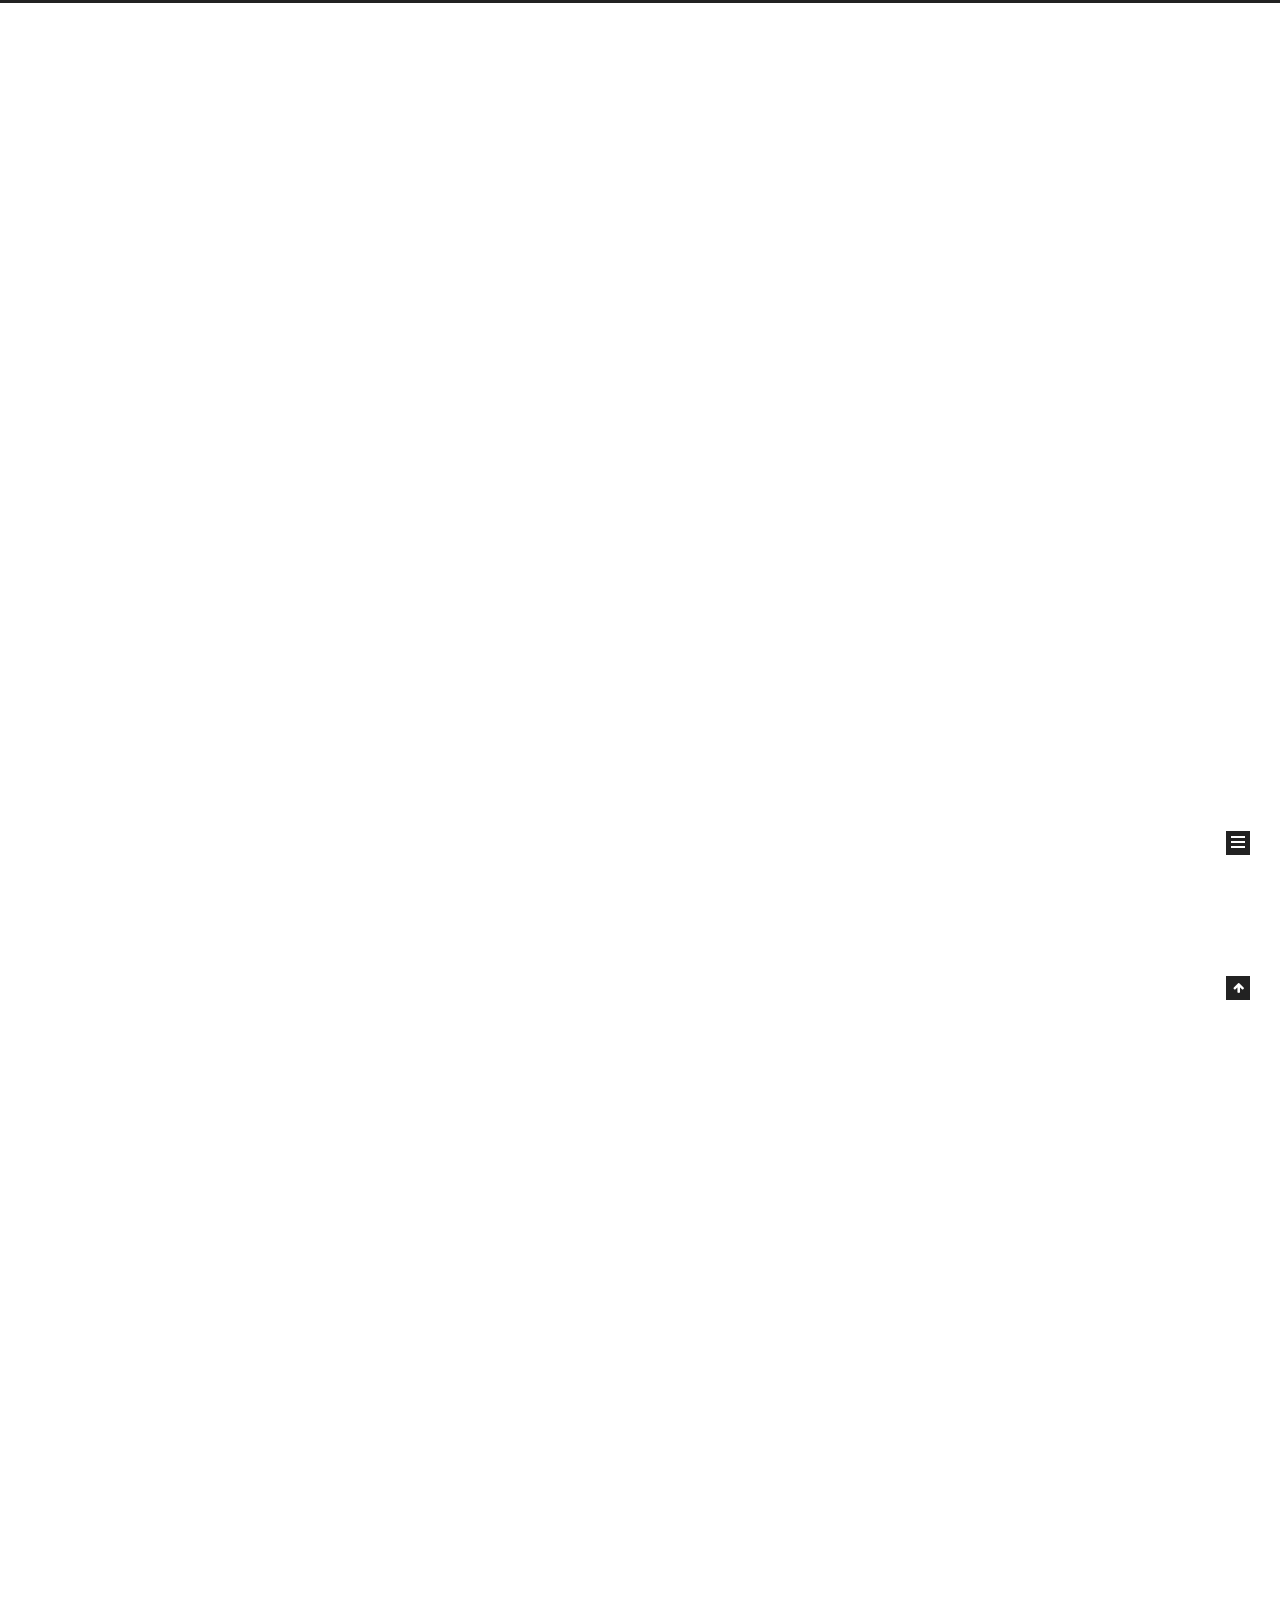
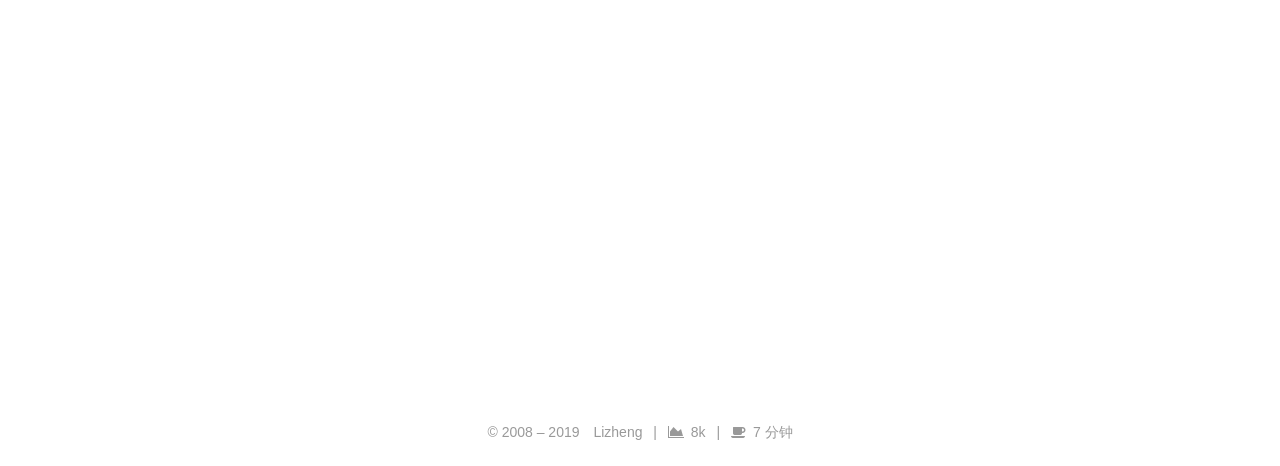
==== index.html @ a6fcdbe0 "Site updated: 2019-01-18 16:20:17" ====
<!DOCTYPE html><html class="theme-next mist use-motion" lang="zh-CN"><head><meta name="generator" content="Hexo 3.8.0"><meta charset="UTF-8"><meta http-equiv="X-UA-Compatible" content="IE=edge"><meta name="viewport" content="width=device-width,initial-scale=1,maximum-scale=2"><meta name="theme-color" content="#222"><link rel="stylesheet" href="/lib/font-awesome/css/font-awesome.min.css?v=4.6.2"><link rel="stylesheet" href="/css/main.css?v=6.7.0"><link rel="apple-touch-icon" sizes="180x180" href="/images/apple-touch-icon-next.png?v=6.7.0"><link rel="icon" type="image/png" sizes="32x32" href="/images/favicon-32x32-next.png?v=6.7.0"><link rel="icon" type="image/png" sizes="16x16" href="/images/favicon-16x16-next.png?v=6.7.0"><link rel="mask-icon" href="/images/logo.svg?v=6.7.0" color="#222"><script id="hexo.configurations">var NexT=window.NexT||{},CONFIG={root:"/",scheme:"Mist",version:"6.7.0",sidebar:{position:"left",display:"post",offset:12,b2t:!1,scrollpercent:!1,onmobile:!1},fancybox:!1,fastclick:!1,lazyload:!1,tabs:!0,motion:{enable:!0,async:!1,transition:{post_block:"fadeIn",post_header:"slideDownIn",post_body:"slideDownIn",coll_header:"slideLeftIn",sidebar:"slideUpIn"}},algolia:{applicationID:"",apiKey:"",indexName:"",hits:{per_page:10},labels:{input_placeholder:"Search for Posts",hits_empty:"We didn't find any results for the search: ${query}",hits_stats:"${hits} results found in ${time} ms"}}}</script><meta property="og:type" content="website"><meta property="og:title" content="Hello, 世界"><meta property="og:url" content="https://litgh.github.io/index.html"><meta property="og:site_name" content="Hello, 世界"><meta property="og:locale" content="zh-CN"><meta name="twitter:card" content="summary"><meta name="twitter:title" content="Hello, 世界"><link rel="canonical" href="https://litgh.github.io/"><script id="page.configurations">CONFIG.page={sidebar:""}</script><title>Hello, 世界</title><noscript><style>.sidebar-inner,.use-motion .brand,.use-motion .collection-title,.use-motion .comments,.use-motion .menu-item,.use-motion .motion-element,.use-motion .pagination,.use-motion .post-block,.use-motion .post-body,.use-motion .post-header{opacity:initial}.use-motion .logo,.use-motion .site-subtitle,.use-motion .site-title{opacity:initial;top:initial}.use-motion .logo-line-before i{left:initial}.use-motion .logo-line-after i{right:initial}</style></noscript></head><body itemscope itemtype="http://schema.org/WebPage" lang="zh-CN"><div class="container sidebar-position-left page-home"><div class="headband"></div><header id="header" class="header" itemscope itemtype="http://schema.org/WPHeader"><div class="header-inner"><div class="site-brand-wrapper"><div class="site-meta"><div class="custom-logo-site-title"><a href="/" class="brand" rel="start"><span class="logo-line-before"><i></i></span> <span class="site-title">Hello, 世界</span> <span class="logo-line-after"><i></i></span></a></div></div><div class="site-nav-toggle"><button aria-label="切换导航栏"><span class="btn-bar"></span> <span class="btn-bar"></span> <span class="btn-bar"></span></button></div></div><nav class="site-nav"><ul id="menu" class="menu"><li class="menu-item menu-item-home menu-item-active"><a href="/" rel="section"><i class="menu-item-icon fa fa-fw fa-home"></i><br>首页</a></li><li class="menu-item menu-item-archives"><a href="/archives/" rel="section"><i class="menu-item-icon fa fa-fw fa-archive"></i><br>归档</a></li><li class="menu-item menu-item-search"><a href="javascript:;" class="popup-trigger"><i class="menu-item-icon fa fa-search fa-fw"></i><br>搜索</a></li></ul><div class="site-search"><div class="popup search-popup local-search-popup"><div class="local-search-header clearfix"><span class="search-icon"><i class="fa fa-search"></i> </span><span class="popup-btn-close"><i class="fa fa-times-circle"></i></span><div class="local-search-input-wrapper"><input autocomplete="off" placeholder="搜索..." spellcheck="false" type="text" id="local-search-input"></div></div><div id="local-search-result"></div></div></div></nav></div></header><main id="main" class="main"><div class="main-inner"><div class="content-wrap"><div id="content" class="content"><section id="posts" class="posts-expand"><article class="post post-type-normal" itemscope itemtype="http://schema.org/Article"><div class="post-block"><link itemprop="mainEntityOfPage" href="https://litgh.github.io/2019/01/17/垃圾收集/"><span hidden itemprop="author" itemscope itemtype="http://schema.org/Person"><meta itemprop="name" content="Lizheng"><meta itemprop="description" content=""><meta itemprop="image" content="/images/avatar.png"></span><span hidden itemprop="publisher" itemscope itemtype="http://schema.org/Organization"><meta itemprop="name" content="Hello, 世界"></span><header class="post-header"><h2 class="post-title" itemprop="name headline"><a href="/2019/01/17/垃圾收集/" class="post-title-link" itemprop="url">垃圾收集</a></h2><div class="post-meta"><span class="post-time"><span class="post-meta-item-icon"><i class="fa fa-calendar-o"></i> </span><span class="post-meta-item-text">发表于</span> <time title="创建时间：2019-01-17 22:55:27" itemprop="dateCreated datePublished" datetime="2019-01-17T22:55:27+08:00">2019-01-17</time> <span class="post-meta-divider">|</span> <span class="post-meta-item-icon"><i class="fa fa-calendar-check-o"></i> </span><span class="post-meta-item-text">更新于</span> <time title="修改时间：2019-01-18 13:43:47" itemprop="dateModified" datetime="2019-01-18T13:43:47+08:00">2019-01-18</time></span><div class="post-symbolscount"><span class="post-meta-item-icon"><i class="fa fa-file-word-o"></i> </span><span class="post-meta-item-text">本文字数：</span> <span title="本文字数">5k</span> <span class="post-meta-divider">|</span> <span class="post-meta-item-icon"><i class="fa fa-clock-o"></i> </span><span class="post-meta-item-text">阅读时长 &asymp;</span> <span title="阅读时长">5 分钟</span></div></div></header><div class="post-body" itemprop="articleBody"><p>堆中几乎存放着Java世界中所有的对象实例，垃圾收集器在对堆进行回收前，第一件事情就是要确定这些对象有哪些还活着那些已经死去？</p><div class="post-button text-center"><a class="btn" href="/2019/01/17/垃圾收集/#more" rel="contents">阅读全文 &raquo;</a></div></div><footer class="post-footer"><div class="post-eof"></div></footer></div></article><article class="post post-type-normal" itemscope itemtype="http://schema.org/Article"><div class="post-block"><link itemprop="mainEntityOfPage" href="https://litgh.github.io/2015/08/17/内存溢出与内存泄漏/"><span hidden itemprop="author" itemscope itemtype="http://schema.org/Person"><meta itemprop="name" content="Lizheng"><meta itemprop="description" content=""><meta itemprop="image" content="/images/avatar.png"></span><span hidden itemprop="publisher" itemscope itemtype="http://schema.org/Organization"><meta itemprop="name" content="Hello, 世界"></span><header class="post-header"><h2 class="post-title" itemprop="name headline"><a href="/2015/08/17/内存溢出与内存泄漏/" class="post-title-link" itemprop="url">内存泄漏与内存溢出</a></h2><div class="post-meta"><span class="post-time"><span class="post-meta-item-icon"><i class="fa fa-calendar-o"></i> </span><span class="post-meta-item-text">发表于</span> <time title="创建时间：2015-08-17 22:31:32" itemprop="dateCreated datePublished" datetime="2015-08-17T22:31:32+08:00">2015-08-17</time> <span class="post-meta-divider">|</span> <span class="post-meta-item-icon"><i class="fa fa-calendar-check-o"></i> </span><span class="post-meta-item-text">更新于</span> <time title="修改时间：2019-01-18 13:44:10" itemprop="dateModified" datetime="2019-01-18T13:44:10+08:00">2019-01-18</time></span><div class="post-symbolscount"><span class="post-meta-item-icon"><i class="fa fa-file-word-o"></i> </span><span class="post-meta-item-text">本文字数：</span> <span title="本文字数">994</span> <span class="post-meta-divider">|</span> <span class="post-meta-item-icon"><i class="fa fa-clock-o"></i> </span><span class="post-meta-item-text">阅读时长 &asymp;</span> <span title="阅读时长">1 分钟</span></div></div></header><div class="post-body" itemprop="articleBody"><h2 id="内存泄漏"><a href="#内存泄漏" class="headerlink" title="内存泄漏"></a>内存泄漏</h2><p>内存泄漏是指无用对象（不再使用的对象）持续占有内存或无用对象的内存得不到及时释放，从而造成内存空间的浪费称为内存泄漏。</p><p>对象已经没有被应用程序使用，但是垃圾回收器没办法移除它们，因为还在被引用着。<br>在Java中，内存泄漏就是存在一些被分配的对象，这些对象有下面两个特点，首先，这些对象是可达的，即在有向图中，存在通路可以与其相连；其次，这些对象是无用的，即程序以后不会再使用这些对象。如果对象满足这两个条件，这些对象就可以判定为Java中的内存泄漏，这些对象不会被GC所回收，然而它却占用内存。</p><div class="post-button text-center"><a class="btn" href="/2015/08/17/内存溢出与内存泄漏/#more" rel="contents">阅读全文 &raquo;</a></div></div><footer class="post-footer"><div class="post-eof"></div></footer></div></article><article class="post post-type-normal" itemscope itemtype="http://schema.org/Article"><div class="post-block"><link itemprop="mainEntityOfPage" href="https://litgh.github.io/2015/08/17/运行时数据区域/"><span hidden itemprop="author" itemscope itemtype="http://schema.org/Person"><meta itemprop="name" content="Lizheng"><meta itemprop="description" content=""><meta itemprop="image" content="/images/avatar.png"></span><span hidden itemprop="publisher" itemscope itemtype="http://schema.org/Organization"><meta itemprop="name" content="Hello, 世界"></span><header class="post-header"><h2 class="post-title" itemprop="name headline"><a href="/2015/08/17/运行时数据区域/" class="post-title-link" itemprop="url">JVM运行时数据区域</a></h2><div class="post-meta"><span class="post-time"><span class="post-meta-item-icon"><i class="fa fa-calendar-o"></i> </span><span class="post-meta-item-text">发表于</span> <time title="创建时间：2015-08-17 22:31:32" itemprop="dateCreated datePublished" datetime="2015-08-17T22:31:32+08:00">2015-08-17</time> <span class="post-meta-divider">|</span> <span class="post-meta-item-icon"><i class="fa fa-calendar-check-o"></i> </span><span class="post-meta-item-text">更新于</span> <time title="修改时间：2019-01-18 12:08:53" itemprop="dateModified" datetime="2019-01-18T12:08:53+08:00">2019-01-18</time></span><div class="post-symbolscount"><span class="post-meta-item-icon"><i class="fa fa-file-word-o"></i> </span><span class="post-meta-item-text">本文字数：</span> <span title="本文字数">1.9k</span> <span class="post-meta-divider">|</span> <span class="post-meta-item-icon"><i class="fa fa-clock-o"></i> </span><span class="post-meta-item-text">阅读时长 &asymp;</span> <span title="阅读时长">2 分钟</span></div></div></header><div class="post-body" itemprop="articleBody"><h2 id="程序计数器"><a href="#程序计数器" class="headerlink" title="程序计数器"></a>程序计数器</h2><p>程序计数器是一块较小的内存空间，它的作用可以看作是当前线程执行的字节码的行号指示器，在虚拟机的概念模型里字节码解释器工作时就是通过改变这个计数器选取下一条要执行的字节码指令，分支，循环，跳转异常处理，程序恢复等基础功能都需要依赖这个技术来完成。</p><p>由于JAVA虚拟机的多线程是通过线程轮流切换并分配处理器执行时间的方式来实现的，任何一个确定的时刻，处理器只执行一条程序中的指令。因此，为了线程切换后能恢复到正确执行位置，需要一个独立的程序的影响，独立存储区域为县城有内存</p><p>如果线程正在执行的是一个JAVA方法，这个计数器记录的是正在执行的虚拟机字节码指令的地址。如果正在执行的是native方法，这个计数器则为空</p><div class="post-button text-center"><a class="btn" href="/2015/08/17/运行时数据区域/#more" rel="contents">阅读全文 &raquo;</a></div></div><footer class="post-footer"><div class="post-eof"></div></footer></div></article></section></div></div><div class="sidebar-toggle"><div class="sidebar-toggle-line-wrap"><span class="sidebar-toggle-line sidebar-toggle-line-first"></span> <span class="sidebar-toggle-line sidebar-toggle-line-middle"></span> <span class="sidebar-toggle-line sidebar-toggle-line-last"></span></div></div><aside id="sidebar" class="sidebar"><div class="sidebar-inner"><div class="site-overview-wrap sidebar-panel sidebar-panel-active"><div class="site-overview"><div class="site-author motion-element" itemprop="author" itemscope itemtype="http://schema.org/Person"><img class="site-author-image" itemprop="image" src="/images/avatar.png" alt="Lizheng"><p class="site-author-name" itemprop="name">Lizheng</p><p class="site-description motion-element" itemprop="description"></p></div><nav class="site-state motion-element"><div class="site-state-item site-state-posts"><a href="/archives/"><span class="site-state-item-count">3</span> <span class="site-state-item-name">日志</span></a></div><div class="site-state-item site-state-tags"><span class="site-state-item-count">1</span> <span class="site-state-item-name">标签</span></div></nav><div class="links-of-author motion-element"><span class="links-of-author-item"><span class="exturl" data-url="aHR0cHM6Ly9naXRodWIuY29tL2xpdGdo" title="Github &rarr; https://github.com/litgh"><i class="fa fa-fw fa-github"></i>Github</span> </span><span class="links-of-author-item"><span class="exturl" data-url="bWFpbHRvOnpoZW5nLmxpODdAZ21haWwuY29t" title="Email &rarr; mailto:zheng.li87@gmail.com"><i class="fa fa-fw fa-envelope"></i>Email</span></span></div></div></div></div></aside></div></main><footer id="footer" class="footer"><div class="footer-inner"><div class="copyright">&copy; 2008 – <span itemprop="copyrightYear">2019</span> <span class="with-love" id="animate"><i class="fa fa-"></i> </span><span class="author" itemprop="copyrightHolder">Lizheng</span> <span class="post-meta-divider">|</span> <span class="post-meta-item-icon"><i class="fa fa-area-chart"></i> </span><span title="站点总字数">8k</span> <span class="post-meta-divider">|</span> <span class="post-meta-item-icon"><i class="fa fa-coffee"></i> </span><span title="站点阅读时长">7 分钟</span></div></div></footer><div class="back-to-top"><i class="fa fa-arrow-up"></i></div></div><script>"[object Function]"!==Object.prototype.toString.call(window.Promise)&&(window.Promise=null)</script><script src="/lib/jquery/index.js?v=2.1.3"></script><script src="/lib/velocity/velocity.min.js?v=1.2.1"></script><script src="/lib/velocity/velocity.ui.min.js?v=1.2.1"></script><script src="/js/src/utils.js?v=6.7.0"></script><script src="/js/src/motion.js?v=6.7.0"></script><script src="/js/src/schemes/muse.js?v=6.7.0"></script><script src="/js/src/bootstrap.js?v=6.7.0"></script><script>// Popup Window;
    var isfetched = false;
    var isXml = true;
    // Search DB path;
    var search_path = "search.xml";
    if (search_path.length === 0) {
      search_path = "search.xml";
    } else if (/json$/i.test(search_path)) {
      isXml = false;
    }
    var path = "/" + search_path;
    // monitor main search box;

    var onPopupClose = function (e) {
      $('.popup').hide();
      $('#local-search-input').val('');
      $('.search-result-list').remove();
      $('#no-result').remove();
      $(".local-search-pop-overlay").remove();
      $('body').css('overflow', '');
    }

    function proceedsearch() {
      $("body")
        .append('<div class="search-popup-overlay local-search-pop-overlay"></div>')
        .css('overflow', 'hidden');
      $('.search-popup-overlay').click(onPopupClose);
      $('.popup').toggle();
      var $localSearchInput = $('#local-search-input');
      $localSearchInput.attr("autocapitalize", "none");
      $localSearchInput.attr("autocorrect", "off");
      $localSearchInput.focus();
    }

    // search function;
    var searchFunc = function(path, search_id, content_id) {
      'use strict';

      // start loading animation
      $("body")
        .append('<div class="search-popup-overlay local-search-pop-overlay">' +
          '<div id="search-loading-icon">' +
          '<i class="fa fa-spinner fa-pulse fa-5x fa-fw"></i>' +
          '</div>' +
          '</div>')
        .css('overflow', 'hidden');
      $("#search-loading-icon").css('margin', '20% auto 0 auto').css('text-align', 'center');

      

      $.ajax({
        url: path,
        dataType: isXml ? "xml" : "json",
        async: true,
        success: function(res) {
          // get the contents from search data
          isfetched = true;
          $('.popup').detach().appendTo('.header-inner');
          var datas = isXml ? $("entry", res).map(function() {
            return {
              title: $("title", this).text(),
              content: $("content",this).text(),
              url: $("url" , this).text()
            };
          }).get() : res;
          var input = document.getElementById(search_id);
          var resultContent = document.getElementById(content_id);
          var inputEventFunction = function() {
            var searchText = input.value.trim().toLowerCase();
            var keywords = searchText.split(/[\s\-]+/);
            if (keywords.length > 1) {
              keywords.push(searchText);
            }
            var resultItems = [];
            if (searchText.length > 0) {
              // perform local searching
              datas.forEach(function(data) {
                var isMatch = false;
                var hitCount = 0;
                var searchTextCount = 0;
                var title = data.title.trim();
                var titleInLowerCase = title.toLowerCase();
                var content = data.content.trim().replace(/<[^>]+>/g,"");
                
                var contentInLowerCase = content.toLowerCase();
                var articleUrl = decodeURIComponent(data.url).replace(/\/{2,}/g, '/');
                var indexOfTitle = [];
                var indexOfContent = [];
                // only match articles with not empty titles
                if(title != '') {
                  keywords.forEach(function(keyword) {
                    function getIndexByWord(word, text, caseSensitive) {
                      var wordLen = word.length;
                      if (wordLen === 0) {
                        return [];
                      }
                      var startPosition = 0, position = [], index = [];
                      if (!caseSensitive) {
                        text = text.toLowerCase();
                        word = word.toLowerCase();
                      }
                      while ((position = text.indexOf(word, startPosition)) > -1) {
                        index.push({position: position, word: word});
                        startPosition = position + wordLen;
                      }
                      return index;
                    }

                    indexOfTitle = indexOfTitle.concat(getIndexByWord(keyword, titleInLowerCase, false));
                    indexOfContent = indexOfContent.concat(getIndexByWord(keyword, contentInLowerCase, false));
                  });
                  if (indexOfTitle.length > 0 || indexOfContent.length > 0) {
                    isMatch = true;
                    hitCount = indexOfTitle.length + indexOfContent.length;
                  }
                }

                // show search results

                if (isMatch) {
                  // sort index by position of keyword

                  [indexOfTitle, indexOfContent].forEach(function (index) {
                    index.sort(function (itemLeft, itemRight) {
                      if (itemRight.position !== itemLeft.position) {
                        return itemRight.position - itemLeft.position;
                      } else {
                        return itemLeft.word.length - itemRight.word.length;
                      }
                    });
                  });

                  // merge hits into slices

                  function mergeIntoSlice(text, start, end, index) {
                    var item = index[index.length - 1];
                    var position = item.position;
                    var word = item.word;
                    var hits = [];
                    var searchTextCountInSlice = 0;
                    while (position + word.length <= end && index.length != 0) {
                      if (word === searchText) {
                        searchTextCountInSlice++;
                      }
                      hits.push({position: position, length: word.length});
                      var wordEnd = position + word.length;

                      // move to next position of hit

                      index.pop();
                      while (index.length != 0) {
                        item = index[index.length - 1];
                        position = item.position;
                        word = item.word;
                        if (wordEnd > position) {
                          index.pop();
                        } else {
                          break;
                        }
                      }
                    }
                    searchTextCount += searchTextCountInSlice;
                    return {
                      hits: hits,
                      start: start,
                      end: end,
                      searchTextCount: searchTextCountInSlice
                    };
                  }

                  var slicesOfTitle = [];
                  if (indexOfTitle.length != 0) {
                    slicesOfTitle.push(mergeIntoSlice(title, 0, title.length, indexOfTitle));
                  }

                  var slicesOfContent = [];
                  while (indexOfContent.length != 0) {
                    var item = indexOfContent[indexOfContent.length - 1];
                    var position = item.position;
                    var word = item.word;
                    // cut out 100 characters
                    var start = position - 20;
                    var end = position + 80;
                    if(start < 0){
                      start = 0;
                    }
                    if (end < position + word.length) {
                      end = position + word.length;
                    }
                    if(end > content.length){
                      end = content.length;
                    }
                    slicesOfContent.push(mergeIntoSlice(content, start, end, indexOfContent));
                  }

                  // sort slices in content by search text's count and hits' count

                  slicesOfContent.sort(function (sliceLeft, sliceRight) {
                    if (sliceLeft.searchTextCount !== sliceRight.searchTextCount) {
                      return sliceRight.searchTextCount - sliceLeft.searchTextCount;
                    } else if (sliceLeft.hits.length !== sliceRight.hits.length) {
                      return sliceRight.hits.length - sliceLeft.hits.length;
                    } else {
                      return sliceLeft.start - sliceRight.start;
                    }
                  });

                  // select top N slices in content

                  var upperBound = parseInt('1');
                  if (upperBound >= 0) {
                    slicesOfContent = slicesOfContent.slice(0, upperBound);
                  }

                  // highlight title and content

                  function highlightKeyword(text, slice) {
                    var result = '';
                    var prevEnd = slice.start;
                    slice.hits.forEach(function (hit) {
                      result += text.substring(prevEnd, hit.position);
                      var end = hit.position + hit.length;
                      result += '<b class="search-keyword">' + text.substring(hit.position, end) + '</b>';
                      prevEnd = end;
                    });
                    result += text.substring(prevEnd, slice.end);
                    return result;
                  }

                  var resultItem = '';

                  if (slicesOfTitle.length != 0) {
                    resultItem += "<li><a href='" + articleUrl + "' class='search-result-title'>" + highlightKeyword(title, slicesOfTitle[0]) + "</a>";
                  } else {
                    resultItem += "<li><a href='" + articleUrl + "' class='search-result-title'>" + title + "</a>";
                  }

                  slicesOfContent.forEach(function (slice) {
                    resultItem += "<a href='" + articleUrl + "'>" +
                      "<p class=\"search-result\">" + highlightKeyword(content, slice) +
                      "...</p>" + "</a>";
                  });

                  resultItem += "</li>";
                  resultItems.push({
                    item: resultItem,
                    searchTextCount: searchTextCount,
                    hitCount: hitCount,
                    id: resultItems.length
                  });
                }
              })
            };
            if (keywords.length === 1 && keywords[0] === "") {
              resultContent.innerHTML = '<div id="no-result"><i class="fa fa-search fa-5x"></i></div>'
            } else if (resultItems.length === 0) {
              resultContent.innerHTML = '<div id="no-result"><i class="fa fa-frown-o fa-5x"></i></div>'
            } else {
              resultItems.sort(function (resultLeft, resultRight) {
                if (resultLeft.searchTextCount !== resultRight.searchTextCount) {
                  return resultRight.searchTextCount - resultLeft.searchTextCount;
                } else if (resultLeft.hitCount !== resultRight.hitCount) {
                  return resultRight.hitCount - resultLeft.hitCount;
                } else {
                  return resultRight.id - resultLeft.id;
                }
              });
              var searchResultList = '<ul class=\"search-result-list\">';
              resultItems.forEach(function (result) {
                searchResultList += result.item;
              })
              searchResultList += "</ul>";
              resultContent.innerHTML = searchResultList;
            }
          }

          if ('auto' === 'auto') {
            input.addEventListener('input', inputEventFunction);
          } else {
            $('.search-icon').click(inputEventFunction);
            input.addEventListener('keypress', function (event) {
              if (event.keyCode === 13) {
                inputEventFunction();
              }
            });
          }

          // remove loading animation
          $(".local-search-pop-overlay").remove();
          $('body').css('overflow', '');

          proceedsearch();
        }
      });
    }

    // handle and trigger popup window;
    $('.popup-trigger').click(function(e) {
      e.stopPropagation();
      if (isfetched === false) {
        searchFunc(path, 'local-search-input', 'local-search-result');
      } else {
        proceedsearch();
      };
    });

    $('.popup-btn-close').click(onPopupClose);
    $('.popup').click(function(e){
      e.stopPropagation();
    });
    $(document).on('keyup', function (event) {
      var shouldDismissSearchPopup = event.which === 27 &&
        $('.search-popup').is(':visible');
      if (shouldDismissSearchPopup) {
        onPopupClose();
      }
    });</script><script src="/js/src/exturl.js?v=6.7.0"></script></body></html>
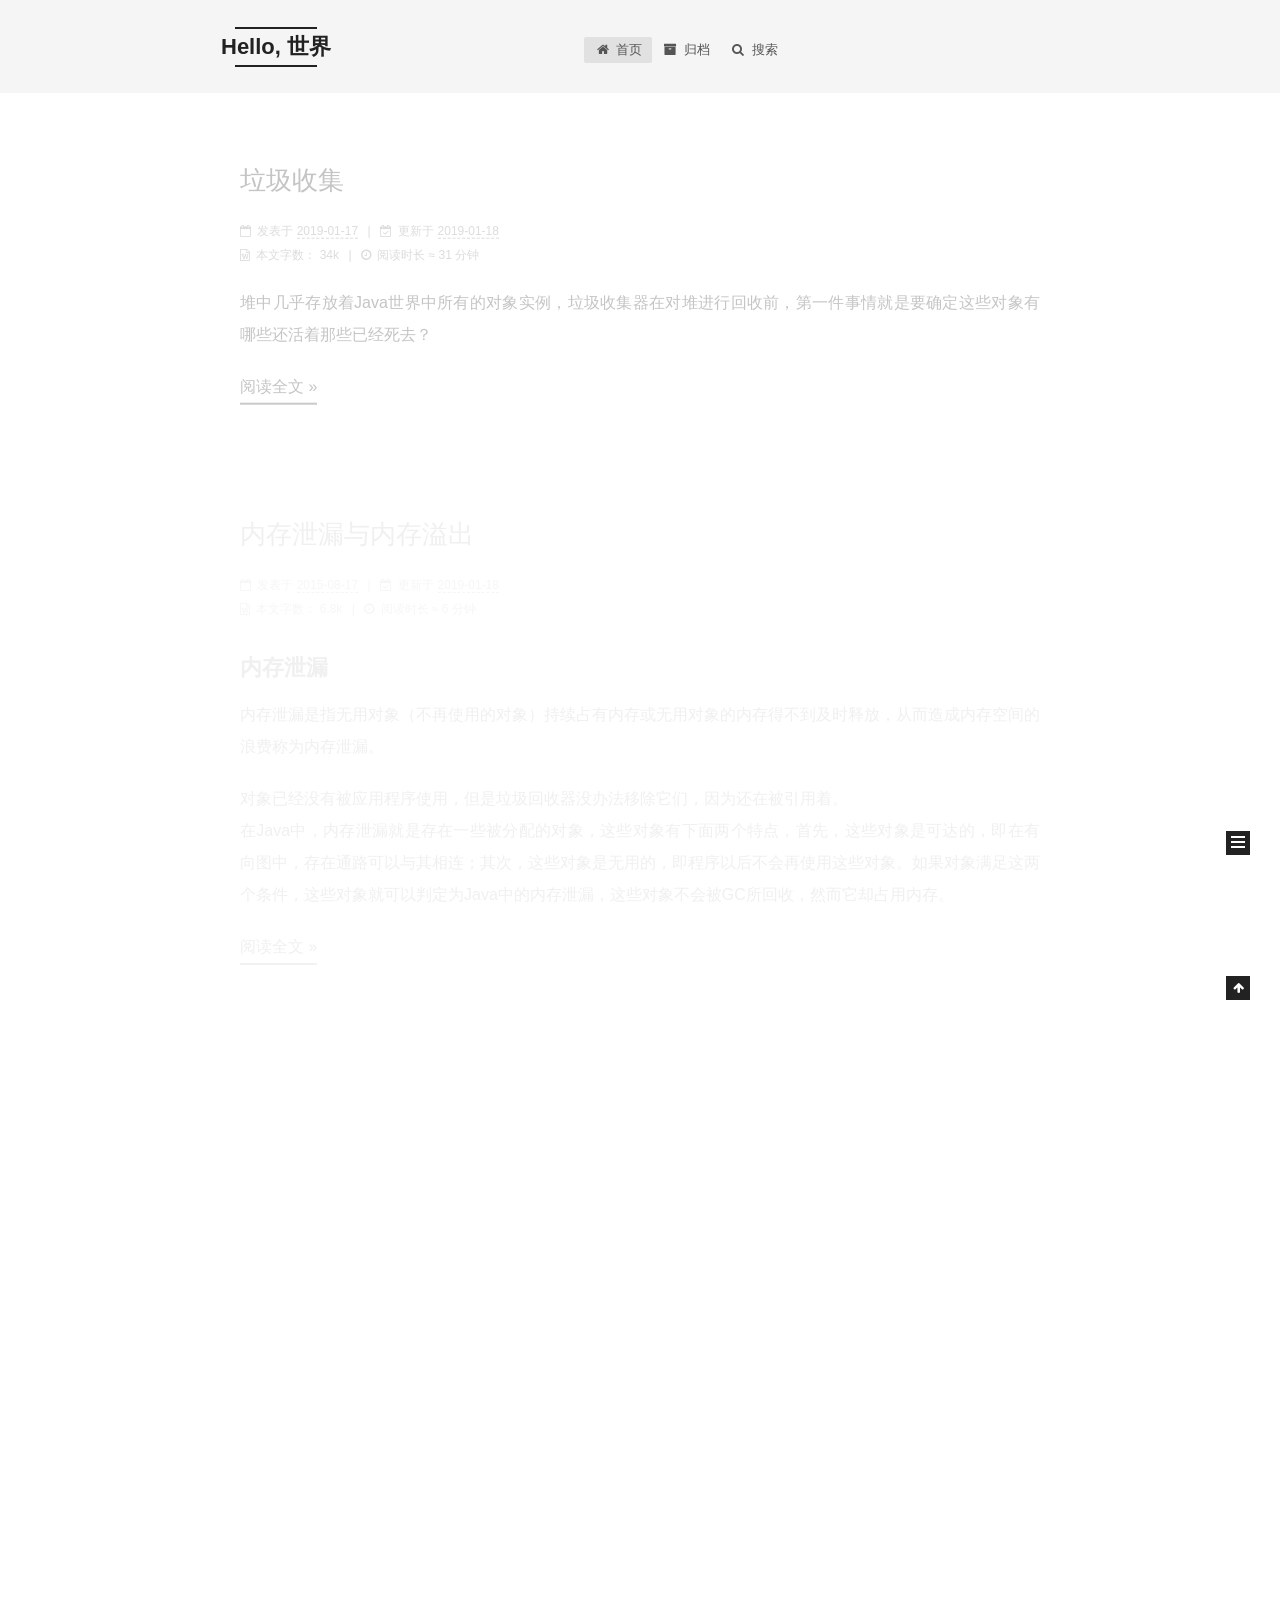
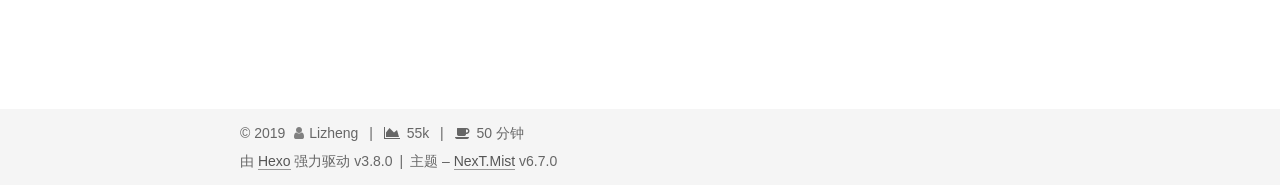
==== commit 4187c4d7: "Site updated: 2019-01-18 16:28:43" ====
--- a/index.html
+++ b/index.html
@@ -1,4 +1,4 @@
-<!DOCTYPE html><html class="theme-next mist use-motion" lang="zh-CN"><head><meta name="generator" content="Hexo 3.8.0"><meta charset="UTF-8"><meta http-equiv="X-UA-Compatible" content="IE=edge"><meta name="viewport" content="width=device-width,initial-scale=1,maximum-scale=2"><meta name="theme-color" content="#222"><link rel="stylesheet" href="/lib/font-awesome/css/font-awesome.min.css?v=4.6.2"><link rel="stylesheet" href="/css/main.css?v=6.7.0"><link rel="apple-touch-icon" sizes="180x180" href="/images/apple-touch-icon-next.png?v=6.7.0"><link rel="icon" type="image/png" sizes="32x32" href="/images/favicon-32x32-next.png?v=6.7.0"><link rel="icon" type="image/png" sizes="16x16" href="/images/favicon-16x16-next.png?v=6.7.0"><link rel="mask-icon" href="/images/logo.svg?v=6.7.0" color="#222"><script id="hexo.configurations">var NexT=window.NexT||{},CONFIG={root:"/",scheme:"Mist",version:"6.7.0",sidebar:{position:"left",display:"post",offset:12,b2t:!1,scrollpercent:!1,onmobile:!1},fancybox:!1,fastclick:!1,lazyload:!1,tabs:!0,motion:{enable:!0,async:!1,transition:{post_block:"fadeIn",post_header:"slideDownIn",post_body:"slideDownIn",coll_header:"slideLeftIn",sidebar:"slideUpIn"}},algolia:{applicationID:"",apiKey:"",indexName:"",hits:{per_page:10},labels:{input_placeholder:"Search for Posts",hits_empty:"We didn't find any results for the search: ${query}",hits_stats:"${hits} results found in ${time} ms"}}}</script><meta property="og:type" content="website"><meta property="og:title" content="Hello, 世界"><meta property="og:url" content="https://litgh.github.io/index.html"><meta property="og:site_name" content="Hello, 世界"><meta property="og:locale" content="zh-CN"><meta name="twitter:card" content="summary"><meta name="twitter:title" content="Hello, 世界"><link rel="canonical" href="https://litgh.github.io/"><script id="page.configurations">CONFIG.page={sidebar:""}</script><title>Hello, 世界</title><noscript><style>.sidebar-inner,.use-motion .brand,.use-motion .collection-title,.use-motion .comments,.use-motion .menu-item,.use-motion .motion-element,.use-motion .pagination,.use-motion .post-block,.use-motion .post-body,.use-motion .post-header{opacity:initial}.use-motion .logo,.use-motion .site-subtitle,.use-motion .site-title{opacity:initial;top:initial}.use-motion .logo-line-before i{left:initial}.use-motion .logo-line-after i{right:initial}</style></noscript></head><body itemscope itemtype="http://schema.org/WebPage" lang="zh-CN"><div class="container sidebar-position-left page-home"><div class="headband"></div><header id="header" class="header" itemscope itemtype="http://schema.org/WPHeader"><div class="header-inner"><div class="site-brand-wrapper"><div class="site-meta"><div class="custom-logo-site-title"><a href="/" class="brand" rel="start"><span class="logo-line-before"><i></i></span> <span class="site-title">Hello, 世界</span> <span class="logo-line-after"><i></i></span></a></div></div><div class="site-nav-toggle"><button aria-label="切换导航栏"><span class="btn-bar"></span> <span class="btn-bar"></span> <span class="btn-bar"></span></button></div></div><nav class="site-nav"><ul id="menu" class="menu"><li class="menu-item menu-item-home menu-item-active"><a href="/" rel="section"><i class="menu-item-icon fa fa-fw fa-home"></i><br>首页</a></li><li class="menu-item menu-item-archives"><a href="/archives/" rel="section"><i class="menu-item-icon fa fa-fw fa-archive"></i><br>归档</a></li><li class="menu-item menu-item-search"><a href="javascript:;" class="popup-trigger"><i class="menu-item-icon fa fa-search fa-fw"></i><br>搜索</a></li></ul><div class="site-search"><div class="popup search-popup local-search-popup"><div class="local-search-header clearfix"><span class="search-icon"><i class="fa fa-search"></i> </span><span class="popup-btn-close"><i class="fa fa-times-circle"></i></span><div class="local-search-input-wrapper"><input autocomplete="off" placeholder="搜索..." spellcheck="false" type="text" id="local-search-input"></div></div><div id="local-search-result"></div></div></div></nav></div></header><main id="main" class="main"><div class="main-inner"><div class="content-wrap"><div id="content" class="content"><section id="posts" class="posts-expand"><article class="post post-type-normal" itemscope itemtype="http://schema.org/Article"><div class="post-block"><link itemprop="mainEntityOfPage" href="https://litgh.github.io/2019/01/17/垃圾收集/"><span hidden itemprop="author" itemscope itemtype="http://schema.org/Person"><meta itemprop="name" content="Lizheng"><meta itemprop="description" content=""><meta itemprop="image" content="/images/avatar.png"></span><span hidden itemprop="publisher" itemscope itemtype="http://schema.org/Organization"><meta itemprop="name" content="Hello, 世界"></span><header class="post-header"><h2 class="post-title" itemprop="name headline"><a href="/2019/01/17/垃圾收集/" class="post-title-link" itemprop="url">垃圾收集</a></h2><div class="post-meta"><span class="post-time"><span class="post-meta-item-icon"><i class="fa fa-calendar-o"></i> </span><span class="post-meta-item-text">发表于</span> <time title="创建时间：2019-01-17 22:55:27" itemprop="dateCreated datePublished" datetime="2019-01-17T22:55:27+08:00">2019-01-17</time> <span class="post-meta-divider">|</span> <span class="post-meta-item-icon"><i class="fa fa-calendar-check-o"></i> </span><span class="post-meta-item-text">更新于</span> <time title="修改时间：2019-01-18 13:43:47" itemprop="dateModified" datetime="2019-01-18T13:43:47+08:00">2019-01-18</time></span><div class="post-symbolscount"><span class="post-meta-item-icon"><i class="fa fa-file-word-o"></i> </span><span class="post-meta-item-text">本文字数：</span> <span title="本文字数">5k</span> <span class="post-meta-divider">|</span> <span class="post-meta-item-icon"><i class="fa fa-clock-o"></i> </span><span class="post-meta-item-text">阅读时长 &asymp;</span> <span title="阅读时长">5 分钟</span></div></div></header><div class="post-body" itemprop="articleBody"><p>堆中几乎存放着Java世界中所有的对象实例，垃圾收集器在对堆进行回收前，第一件事情就是要确定这些对象有哪些还活着那些已经死去？</p><div class="post-button text-center"><a class="btn" href="/2019/01/17/垃圾收集/#more" rel="contents">阅读全文 &raquo;</a></div></div><footer class="post-footer"><div class="post-eof"></div></footer></div></article><article class="post post-type-normal" itemscope itemtype="http://schema.org/Article"><div class="post-block"><link itemprop="mainEntityOfPage" href="https://litgh.github.io/2015/08/17/内存溢出与内存泄漏/"><span hidden itemprop="author" itemscope itemtype="http://schema.org/Person"><meta itemprop="name" content="Lizheng"><meta itemprop="description" content=""><meta itemprop="image" content="/images/avatar.png"></span><span hidden itemprop="publisher" itemscope itemtype="http://schema.org/Organization"><meta itemprop="name" content="Hello, 世界"></span><header class="post-header"><h2 class="post-title" itemprop="name headline"><a href="/2015/08/17/内存溢出与内存泄漏/" class="post-title-link" itemprop="url">内存泄漏与内存溢出</a></h2><div class="post-meta"><span class="post-time"><span class="post-meta-item-icon"><i class="fa fa-calendar-o"></i> </span><span class="post-meta-item-text">发表于</span> <time title="创建时间：2015-08-17 22:31:32" itemprop="dateCreated datePublished" datetime="2015-08-17T22:31:32+08:00">2015-08-17</time> <span class="post-meta-divider">|</span> <span class="post-meta-item-icon"><i class="fa fa-calendar-check-o"></i> </span><span class="post-meta-item-text">更新于</span> <time title="修改时间：2019-01-18 13:44:10" itemprop="dateModified" datetime="2019-01-18T13:44:10+08:00">2019-01-18</time></span><div class="post-symbolscount"><span class="post-meta-item-icon"><i class="fa fa-file-word-o"></i> </span><span class="post-meta-item-text">本文字数：</span> <span title="本文字数">994</span> <span class="post-meta-divider">|</span> <span class="post-meta-item-icon"><i class="fa fa-clock-o"></i> </span><span class="post-meta-item-text">阅读时长 &asymp;</span> <span title="阅读时长">1 分钟</span></div></div></header><div class="post-body" itemprop="articleBody"><h2 id="内存泄漏"><a href="#内存泄漏" class="headerlink" title="内存泄漏"></a>内存泄漏</h2><p>内存泄漏是指无用对象（不再使用的对象）持续占有内存或无用对象的内存得不到及时释放，从而造成内存空间的浪费称为内存泄漏。</p><p>对象已经没有被应用程序使用，但是垃圾回收器没办法移除它们，因为还在被引用着。<br>在Java中，内存泄漏就是存在一些被分配的对象，这些对象有下面两个特点，首先，这些对象是可达的，即在有向图中，存在通路可以与其相连；其次，这些对象是无用的，即程序以后不会再使用这些对象。如果对象满足这两个条件，这些对象就可以判定为Java中的内存泄漏，这些对象不会被GC所回收，然而它却占用内存。</p><div class="post-button text-center"><a class="btn" href="/2015/08/17/内存溢出与内存泄漏/#more" rel="contents">阅读全文 &raquo;</a></div></div><footer class="post-footer"><div class="post-eof"></div></footer></div></article><article class="post post-type-normal" itemscope itemtype="http://schema.org/Article"><div class="post-block"><link itemprop="mainEntityOfPage" href="https://litgh.github.io/2015/08/17/运行时数据区域/"><span hidden itemprop="author" itemscope itemtype="http://schema.org/Person"><meta itemprop="name" content="Lizheng"><meta itemprop="description" content=""><meta itemprop="image" content="/images/avatar.png"></span><span hidden itemprop="publisher" itemscope itemtype="http://schema.org/Organization"><meta itemprop="name" content="Hello, 世界"></span><header class="post-header"><h2 class="post-title" itemprop="name headline"><a href="/2015/08/17/运行时数据区域/" class="post-title-link" itemprop="url">JVM运行时数据区域</a></h2><div class="post-meta"><span class="post-time"><span class="post-meta-item-icon"><i class="fa fa-calendar-o"></i> </span><span class="post-meta-item-text">发表于</span> <time title="创建时间：2015-08-17 22:31:32" itemprop="dateCreated datePublished" datetime="2015-08-17T22:31:32+08:00">2015-08-17</time> <span class="post-meta-divider">|</span> <span class="post-meta-item-icon"><i class="fa fa-calendar-check-o"></i> </span><span class="post-meta-item-text">更新于</span> <time title="修改时间：2019-01-18 12:08:53" itemprop="dateModified" datetime="2019-01-18T12:08:53+08:00">2019-01-18</time></span><div class="post-symbolscount"><span class="post-meta-item-icon"><i class="fa fa-file-word-o"></i> </span><span class="post-meta-item-text">本文字数：</span> <span title="本文字数">1.9k</span> <span class="post-meta-divider">|</span> <span class="post-meta-item-icon"><i class="fa fa-clock-o"></i> </span><span class="post-meta-item-text">阅读时长 &asymp;</span> <span title="阅读时长">2 分钟</span></div></div></header><div class="post-body" itemprop="articleBody"><h2 id="程序计数器"><a href="#程序计数器" class="headerlink" title="程序计数器"></a>程序计数器</h2><p>程序计数器是一块较小的内存空间，它的作用可以看作是当前线程执行的字节码的行号指示器，在虚拟机的概念模型里字节码解释器工作时就是通过改变这个计数器选取下一条要执行的字节码指令，分支，循环，跳转异常处理，程序恢复等基础功能都需要依赖这个技术来完成。</p><p>由于JAVA虚拟机的多线程是通过线程轮流切换并分配处理器执行时间的方式来实现的，任何一个确定的时刻，处理器只执行一条程序中的指令。因此，为了线程切换后能恢复到正确执行位置，需要一个独立的程序的影响，独立存储区域为县城有内存</p><p>如果线程正在执行的是一个JAVA方法，这个计数器记录的是正在执行的虚拟机字节码指令的地址。如果正在执行的是native方法，这个计数器则为空</p><div class="post-button text-center"><a class="btn" href="/2015/08/17/运行时数据区域/#more" rel="contents">阅读全文 &raquo;</a></div></div><footer class="post-footer"><div class="post-eof"></div></footer></div></article></section></div></div><div class="sidebar-toggle"><div class="sidebar-toggle-line-wrap"><span class="sidebar-toggle-line sidebar-toggle-line-first"></span> <span class="sidebar-toggle-line sidebar-toggle-line-middle"></span> <span class="sidebar-toggle-line sidebar-toggle-line-last"></span></div></div><aside id="sidebar" class="sidebar"><div class="sidebar-inner"><div class="site-overview-wrap sidebar-panel sidebar-panel-active"><div class="site-overview"><div class="site-author motion-element" itemprop="author" itemscope itemtype="http://schema.org/Person"><img class="site-author-image" itemprop="image" src="/images/avatar.png" alt="Lizheng"><p class="site-author-name" itemprop="name">Lizheng</p><p class="site-description motion-element" itemprop="description"></p></div><nav class="site-state motion-element"><div class="site-state-item site-state-posts"><a href="/archives/"><span class="site-state-item-count">3</span> <span class="site-state-item-name">日志</span></a></div><div class="site-state-item site-state-tags"><span class="site-state-item-count">1</span> <span class="site-state-item-name">标签</span></div></nav><div class="links-of-author motion-element"><span class="links-of-author-item"><span class="exturl" data-url="aHR0cHM6Ly9naXRodWIuY29tL2xpdGdo" title="Github &rarr; https://github.com/litgh"><i class="fa fa-fw fa-github"></i>Github</span> </span><span class="links-of-author-item"><span class="exturl" data-url="bWFpbHRvOnpoZW5nLmxpODdAZ21haWwuY29t" title="Email &rarr; mailto:zheng.li87@gmail.com"><i class="fa fa-fw fa-envelope"></i>Email</span></span></div></div></div></div></aside></div></main><footer id="footer" class="footer"><div class="footer-inner"><div class="copyright">&copy; 2008 – <span itemprop="copyrightYear">2019</span> <span class="with-love" id="animate"><i class="fa fa-"></i> </span><span class="author" itemprop="copyrightHolder">Lizheng</span> <span class="post-meta-divider">|</span> <span class="post-meta-item-icon"><i class="fa fa-area-chart"></i> </span><span title="站点总字数">8k</span> <span class="post-meta-divider">|</span> <span class="post-meta-item-icon"><i class="fa fa-coffee"></i> </span><span title="站点阅读时长">7 分钟</span></div></div></footer><div class="back-to-top"><i class="fa fa-arrow-up"></i></div></div><script>"[object Function]"!==Object.prototype.toString.call(window.Promise)&&(window.Promise=null)</script><script src="/lib/jquery/index.js?v=2.1.3"></script><script src="/lib/velocity/velocity.min.js?v=1.2.1"></script><script src="/lib/velocity/velocity.ui.min.js?v=1.2.1"></script><script src="/js/src/utils.js?v=6.7.0"></script><script src="/js/src/motion.js?v=6.7.0"></script><script src="/js/src/schemes/muse.js?v=6.7.0"></script><script src="/js/src/bootstrap.js?v=6.7.0"></script><script>// Popup Window;
+<!DOCTYPE html><html class="theme-next mist use-motion" lang="zh-CN"><head><meta name="generator" content="Hexo 3.8.0"><meta charset="UTF-8"><meta http-equiv="X-UA-Compatible" content="IE=edge"><meta name="viewport" content="width=device-width,initial-scale=1,maximum-scale=2"><meta name="theme-color" content="#222"><link rel="stylesheet" href="/lib/font-awesome/css/font-awesome.min.css?v=4.6.2"><link rel="stylesheet" href="/css/main.css?v=6.7.0"><link rel="apple-touch-icon" sizes="180x180" href="/images/apple-touch-icon-next.png?v=6.7.0"><link rel="icon" type="image/png" sizes="32x32" href="/images/favicon-32x32-next.png?v=6.7.0"><link rel="icon" type="image/png" sizes="16x16" href="/images/favicon-16x16-next.png?v=6.7.0"><link rel="mask-icon" href="/images/logo.svg?v=6.7.0" color="#222"><script id="hexo.configurations">var NexT=window.NexT||{},CONFIG={root:"/",scheme:"Mist",version:"6.7.0",sidebar:{position:"left",display:"post",offset:12,b2t:!1,scrollpercent:!1,onmobile:!1},fancybox:!1,fastclick:!1,lazyload:!1,tabs:!0,motion:{enable:!0,async:!1,transition:{post_block:"fadeIn",post_header:"slideDownIn",post_body:"slideDownIn",coll_header:"slideLeftIn",sidebar:"slideUpIn"}},algolia:{applicationID:"",apiKey:"",indexName:"",hits:{per_page:10},labels:{input_placeholder:"Search for Posts",hits_empty:"We didn't find any results for the search: ${query}",hits_stats:"${hits} results found in ${time} ms"}}}</script><meta property="og:type" content="website"><meta property="og:title" content="Hello, 世界"><meta property="og:url" content="https://litgh.github.io/index.html"><meta property="og:site_name" content="Hello, 世界"><meta property="og:locale" content="zh-CN"><meta name="twitter:card" content="summary"><meta name="twitter:title" content="Hello, 世界"><link rel="canonical" href="https://litgh.github.io/"><script id="page.configurations">CONFIG.page={sidebar:""}</script><title>Hello, 世界</title><noscript><style>.sidebar-inner,.use-motion .brand,.use-motion .collection-title,.use-motion .comments,.use-motion .menu-item,.use-motion .motion-element,.use-motion .pagination,.use-motion .post-block,.use-motion .post-body,.use-motion .post-header{opacity:initial}.use-motion .logo,.use-motion .site-subtitle,.use-motion .site-title{opacity:initial;top:initial}.use-motion .logo-line-before i{left:initial}.use-motion .logo-line-after i{right:initial}</style></noscript></head><body itemscope itemtype="http://schema.org/WebPage" lang="zh-CN"><div class="container sidebar-position-left page-home"><div class="headband"></div><header id="header" class="header" itemscope itemtype="http://schema.org/WPHeader"><div class="header-inner"><div class="site-brand-wrapper"><div class="site-meta"><div class="custom-logo-site-title"><a href="/" class="brand" rel="start"><span class="logo-line-before"><i></i></span> <span class="site-title">Hello, 世界</span> <span class="logo-line-after"><i></i></span></a></div></div><div class="site-nav-toggle"><button aria-label="切换导航栏"><span class="btn-bar"></span> <span class="btn-bar"></span> <span class="btn-bar"></span></button></div></div><nav class="site-nav"><ul id="menu" class="menu"><li class="menu-item menu-item-home menu-item-active"><a href="/" rel="section"><i class="menu-item-icon fa fa-fw fa-home"></i><br>首页</a></li><li class="menu-item menu-item-archives"><a href="/archives/" rel="section"><i class="menu-item-icon fa fa-fw fa-archive"></i><br>归档</a></li><li class="menu-item menu-item-search"><a href="javascript:;" class="popup-trigger"><i class="menu-item-icon fa fa-search fa-fw"></i><br>搜索</a></li></ul><div class="site-search"><div class="popup search-popup local-search-popup"><div class="local-search-header clearfix"><span class="search-icon"><i class="fa fa-search"></i> </span><span class="popup-btn-close"><i class="fa fa-times-circle"></i></span><div class="local-search-input-wrapper"><input autocomplete="off" placeholder="搜索..." spellcheck="false" type="text" id="local-search-input"></div></div><div id="local-search-result"></div></div></div></nav></div></header><main id="main" class="main"><div class="main-inner"><div class="content-wrap"><div id="content" class="content"><section id="posts" class="posts-expand"><article class="post post-type-normal" itemscope itemtype="http://schema.org/Article"><div class="post-block"><link itemprop="mainEntityOfPage" href="https://litgh.github.io/2019/01/17/垃圾收集/"><span hidden itemprop="author" itemscope itemtype="http://schema.org/Person"><meta itemprop="name" content="Lizheng"><meta itemprop="description" content=""><meta itemprop="image" content="/images/avatar.png"></span><span hidden itemprop="publisher" itemscope itemtype="http://schema.org/Organization"><meta itemprop="name" content="Hello, 世界"></span><header class="post-header"><h2 class="post-title" itemprop="name headline"><a href="/2019/01/17/垃圾收集/" class="post-title-link" itemprop="url">垃圾收集</a></h2><div class="post-meta"><span class="post-time"><span class="post-meta-item-icon"><i class="fa fa-calendar-o"></i> </span><span class="post-meta-item-text">发表于</span> <time title="创建时间：2019-01-17 22:55:27" itemprop="dateCreated datePublished" datetime="2019-01-17T22:55:27+08:00">2019-01-17</time> <span class="post-meta-divider">|</span> <span class="post-meta-item-icon"><i class="fa fa-calendar-check-o"></i> </span><span class="post-meta-item-text">更新于</span> <time title="修改时间：2019-01-18 13:43:47" itemprop="dateModified" datetime="2019-01-18T13:43:47+08:00">2019-01-18</time></span><div class="post-symbolscount"><span class="post-meta-item-icon"><i class="fa fa-file-word-o"></i> </span><span class="post-meta-item-text">本文字数：</span> <span title="本文字数">34k</span> <span class="post-meta-divider">|</span> <span class="post-meta-item-icon"><i class="fa fa-clock-o"></i> </span><span class="post-meta-item-text">阅读时长 &asymp;</span> <span title="阅读时长">31 分钟</span></div></div></header><div class="post-body" itemprop="articleBody"><p>堆中几乎存放着Java世界中所有的对象实例，垃圾收集器在对堆进行回收前，第一件事情就是要确定这些对象有哪些还活着那些已经死去？</p><div class="post-button text-center"><a class="btn" href="/2019/01/17/垃圾收集/#more" rel="contents">阅读全文 &raquo;</a></div></div><footer class="post-footer"><div class="post-eof"></div></footer></div></article><article class="post post-type-normal" itemscope itemtype="http://schema.org/Article"><div class="post-block"><link itemprop="mainEntityOfPage" href="https://litgh.github.io/2015/08/17/内存溢出与内存泄漏/"><span hidden itemprop="author" itemscope itemtype="http://schema.org/Person"><meta itemprop="name" content="Lizheng"><meta itemprop="description" content=""><meta itemprop="image" content="/images/avatar.png"></span><span hidden itemprop="publisher" itemscope itemtype="http://schema.org/Organization"><meta itemprop="name" content="Hello, 世界"></span><header class="post-header"><h2 class="post-title" itemprop="name headline"><a href="/2015/08/17/内存溢出与内存泄漏/" class="post-title-link" itemprop="url">内存泄漏与内存溢出</a></h2><div class="post-meta"><span class="post-time"><span class="post-meta-item-icon"><i class="fa fa-calendar-o"></i> </span><span class="post-meta-item-text">发表于</span> <time title="创建时间：2015-08-17 22:31:32" itemprop="dateCreated datePublished" datetime="2015-08-17T22:31:32+08:00">2015-08-17</time> <span class="post-meta-divider">|</span> <span class="post-meta-item-icon"><i class="fa fa-calendar-check-o"></i> </span><span class="post-meta-item-text">更新于</span> <time title="修改时间：2019-01-18 13:44:10" itemprop="dateModified" datetime="2019-01-18T13:44:10+08:00">2019-01-18</time></span><div class="post-symbolscount"><span class="post-meta-item-icon"><i class="fa fa-file-word-o"></i> </span><span class="post-meta-item-text">本文字数：</span> <span title="本文字数">6.8k</span> <span class="post-meta-divider">|</span> <span class="post-meta-item-icon"><i class="fa fa-clock-o"></i> </span><span class="post-meta-item-text">阅读时长 &asymp;</span> <span title="阅读时长">6 分钟</span></div></div></header><div class="post-body" itemprop="articleBody"><h2 id="内存泄漏"><a href="#内存泄漏" class="headerlink" title="内存泄漏"></a>内存泄漏</h2><p>内存泄漏是指无用对象（不再使用的对象）持续占有内存或无用对象的内存得不到及时释放，从而造成内存空间的浪费称为内存泄漏。</p><p>对象已经没有被应用程序使用，但是垃圾回收器没办法移除它们，因为还在被引用着。<br>在Java中，内存泄漏就是存在一些被分配的对象，这些对象有下面两个特点，首先，这些对象是可达的，即在有向图中，存在通路可以与其相连；其次，这些对象是无用的，即程序以后不会再使用这些对象。如果对象满足这两个条件，这些对象就可以判定为Java中的内存泄漏，这些对象不会被GC所回收，然而它却占用内存。</p><div class="post-button text-center"><a class="btn" href="/2015/08/17/内存溢出与内存泄漏/#more" rel="contents">阅读全文 &raquo;</a></div></div><footer class="post-footer"><div class="post-eof"></div></footer></div></article><article class="post post-type-normal" itemscope itemtype="http://schema.org/Article"><div class="post-block"><link itemprop="mainEntityOfPage" href="https://litgh.github.io/2015/08/17/运行时数据区域/"><span hidden itemprop="author" itemscope itemtype="http://schema.org/Person"><meta itemprop="name" content="Lizheng"><meta itemprop="description" content=""><meta itemprop="image" content="/images/avatar.png"></span><span hidden itemprop="publisher" itemscope itemtype="http://schema.org/Organization"><meta itemprop="name" content="Hello, 世界"></span><header class="post-header"><h2 class="post-title" itemprop="name headline"><a href="/2015/08/17/运行时数据区域/" class="post-title-link" itemprop="url">JVM运行时数据区域</a></h2><div class="post-meta"><span class="post-time"><span class="post-meta-item-icon"><i class="fa fa-calendar-o"></i> </span><span class="post-meta-item-text">发表于</span> <time title="创建时间：2015-08-17 22:31:32" itemprop="dateCreated datePublished" datetime="2015-08-17T22:31:32+08:00">2015-08-17</time> <span class="post-meta-divider">|</span> <span class="post-meta-item-icon"><i class="fa fa-calendar-check-o"></i> </span><span class="post-meta-item-text">更新于</span> <time title="修改时间：2019-01-18 12:08:53" itemprop="dateModified" datetime="2019-01-18T12:08:53+08:00">2019-01-18</time></span><div class="post-symbolscount"><span class="post-meta-item-icon"><i class="fa fa-file-word-o"></i> </span><span class="post-meta-item-text">本文字数：</span> <span title="本文字数">14k</span> <span class="post-meta-divider">|</span> <span class="post-meta-item-icon"><i class="fa fa-clock-o"></i> </span><span class="post-meta-item-text">阅读时长 &asymp;</span> <span title="阅读时长">13 分钟</span></div></div></header><div class="post-body" itemprop="articleBody"><h2 id="程序计数器"><a href="#程序计数器" class="headerlink" title="程序计数器"></a>程序计数器</h2><p>程序计数器是一块较小的内存空间，它的作用可以看作是当前线程执行的字节码的行号指示器，在虚拟机的概念模型里字节码解释器工作时就是通过改变这个计数器选取下一条要执行的字节码指令，分支，循环，跳转异常处理，程序恢复等基础功能都需要依赖这个技术来完成。</p><p>由于JAVA虚拟机的多线程是通过线程轮流切换并分配处理器执行时间的方式来实现的，任何一个确定的时刻，处理器只执行一条程序中的指令。因此，为了线程切换后能恢复到正确执行位置，需要一个独立的程序的影响，独立存储区域为县城有内存</p><p>如果线程正在执行的是一个JAVA方法，这个计数器记录的是正在执行的虚拟机字节码指令的地址。如果正在执行的是native方法，这个计数器则为空</p><div class="post-button text-center"><a class="btn" href="/2015/08/17/运行时数据区域/#more" rel="contents">阅读全文 &raquo;</a></div></div><footer class="post-footer"><div class="post-eof"></div></footer></div></article></section></div></div><div class="sidebar-toggle"><div class="sidebar-toggle-line-wrap"><span class="sidebar-toggle-line sidebar-toggle-line-first"></span> <span class="sidebar-toggle-line sidebar-toggle-line-middle"></span> <span class="sidebar-toggle-line sidebar-toggle-line-last"></span></div></div><aside id="sidebar" class="sidebar"><div class="sidebar-inner"><div class="site-overview-wrap sidebar-panel sidebar-panel-active"><div class="site-overview"><div class="site-author motion-element" itemprop="author" itemscope itemtype="http://schema.org/Person"><img class="site-author-image" itemprop="image" src="/images/avatar.png" alt="Lizheng"><p class="site-author-name" itemprop="name">Lizheng</p><p class="site-description motion-element" itemprop="description"></p></div><nav class="site-state motion-element"><div class="site-state-item site-state-posts"><a href="/archives/"><span class="site-state-item-count">3</span> <span class="site-state-item-name">日志</span></a></div><div class="site-state-item site-state-tags"><span class="site-state-item-count">1</span> <span class="site-state-item-name">标签</span></div></nav><div class="links-of-author motion-element"><span class="links-of-author-item"><span class="exturl" data-url="aHR0cHM6Ly9naXRodWIuY29tL2xpdGdo" title="Github &rarr; https://github.com/litgh"><i class="fa fa-fw fa-github"></i>Github</span> </span><span class="links-of-author-item"><span class="exturl" data-url="bWFpbHRvOnpoZW5nLmxpODdAZ21haWwuY29t" title="Email &rarr; mailto:zheng.li87@gmail.com"><i class="fa fa-fw fa-envelope"></i>Email</span></span></div></div></div></div></aside></div></main><footer id="footer" class="footer"><div class="footer-inner"><div class="copyright">&copy; <span itemprop="copyrightYear">2019</span> <span class="with-love" id="animate"><i class="fa fa-user"></i> </span><span class="author" itemprop="copyrightHolder">Lizheng</span> <span class="post-meta-divider">|</span> <span class="post-meta-item-icon"><i class="fa fa-area-chart"></i> </span><span title="站点总字数">55k</span> <span class="post-meta-divider">|</span> <span class="post-meta-item-icon"><i class="fa fa-coffee"></i> </span><span title="站点阅读时长">50 分钟</span></div><div class="powered-by">由 <span class="exturl theme-link" data-url="aHR0cHM6Ly9oZXhvLmlv">Hexo</span> 强力驱动 v3.8.0</div><span class="post-meta-divider">|</span><div class="theme-info">主题 – <span class="exturl theme-link" data-url="aHR0cHM6Ly90aGVtZS1uZXh0Lm9yZw==">NexT.Mist</span> v6.7.0</div></div></footer><div class="back-to-top"><i class="fa fa-arrow-up"></i></div></div><script>"[object Function]"!==Object.prototype.toString.call(window.Promise)&&(window.Promise=null)</script><script src="/lib/jquery/index.js?v=2.1.3"></script><script src="/lib/velocity/velocity.min.js?v=1.2.1"></script><script src="/lib/velocity/velocity.ui.min.js?v=1.2.1"></script><script src="/js/src/utils.js?v=6.7.0"></script><script src="/js/src/motion.js?v=6.7.0"></script><script src="/js/src/schemes/muse.js?v=6.7.0"></script><script src="/js/src/bootstrap.js?v=6.7.0"></script><script>// Popup Window;
     var isfetched = false;
     var isXml = true;
     // Search DB path;
@@ -207,7 +207,7 @@
 
                   // select top N slices in content
 
-                  var upperBound = parseInt('1');
+                  var upperBound = parseInt('');
                   if (upperBound >= 0) {
                     slicesOfContent = slicesOfContent.slice(0, upperBound);
                   }
@@ -274,7 +274,7 @@
             }
           }
 
-          if ('auto' === 'auto') {
+          if ('auto' === '') {
             input.addEventListener('input', inputEventFunction);
           } else {
             $('.search-icon').click(inputEventFunction);
--- a/css/main.css
+++ b/css/main.css
@@ -0,0 +1 @@
+html{font-family:sans-serif;-ms-text-size-adjust:100%;-webkit-text-size-adjust:100%}body{margin:0}article,aside,details,figcaption,figure,footer,header,hgroup,main,menu,nav,section,summary{display:block}audio,canvas,progress,video{display:inline-block;vertical-align:baseline}audio:not([controls]){display:none;height:0}[hidden],template{display:none}a{background-color:transparent}a:active,a:hover{outline:0}abbr[title]{border-bottom:1px dotted}b,strong{font-weight:700}dfn{font-style:italic}h1{font-size:2em;margin:.67em 0}mark{background:#ff0;color:#000}small{font-size:80%}sub,sup{font-size:75%;line-height:0;position:relative;vertical-align:baseline}sup{top:-.5em}sub{bottom:-.25em}img{border:0}svg:not(:root){overflow:hidden}figure{margin:1em 40px}hr{-moz-box-sizing:content-box;box-sizing:content-box;height:0}pre{overflow:auto}code,kbd,pre,samp{font-family:monospace,monospace;font-size:1em}button,input,optgroup,select,textarea{color:inherit;font:inherit;margin:0}button{overflow:visible}button,select{text-transform:none}button,html input[type=button],input[type=reset],input[type=submit]{-webkit-appearance:button;cursor:pointer}button[disabled],html input[disabled]{cursor:default}button::-moz-focus-inner,input::-moz-focus-inner{border:0;padding:0}input{line-height:normal}input[type=checkbox],input[type=radio]{box-sizing:border-box;padding:0}input[type=number]::-webkit-inner-spin-button,input[type=number]::-webkit-outer-spin-button{height:auto}input[type=search]{-webkit-appearance:textfield;-moz-box-sizing:content-box;-webkit-box-sizing:content-box;box-sizing:content-box}input[type=search]::-webkit-search-cancel-button,input[type=search]::-webkit-search-decoration{-webkit-appearance:none}fieldset{border:1px solid silver;margin:0 2px;padding:.35em .625em .75em}legend{border:0;padding:0}textarea{overflow:auto}optgroup{font-weight:700}table{border-collapse:collapse;border-spacing:0}td,th{padding:0}::selection{background:#262a30;color:#fff}body{position:relative;font-family:Lato,"PingFang SC","Microsoft YaHei",sans-serif;font-size:14px;line-height:2;color:#555;background:#fff}@media (max-width:767px){body{padding-right:0!important}}@media (min-width:768px) and (max-width:991px){body{padding-right:0!important}}@media (min-width:1200px){body{font-size:16px}}h1,h2,h3,h4,h5,h6{margin:0;padding:0;font-weight:700;line-height:1.5;font-family:Lato,"PingFang SC","Microsoft YaHei",sans-serif}h1,h2,h3,h4,h5,h6{margin:20px 0 15px}h1{font-size:24px}h1 code{font-size:24px}@media (max-width:767px){h1{font-size:20px}h1 code{font-size:20px}}h2{font-size:22px}h2 code{font-size:22px}@media (max-width:767px){h2{font-size:18px}h2 code{font-size:18px}}h3{font-size:20px}h3 code{font-size:20px}@media (max-width:767px){h3{font-size:16px}h3 code{font-size:16px}}h4{font-size:18px}h4 code{font-size:18px}@media (max-width:767px){h4{font-size:14px}h4 code{font-size:14px}}h5{font-size:16px}h5 code{font-size:16px}@media (max-width:767px){h5{font-size:12px}h5 code{font-size:12px}}h6{font-size:14px}h6 code{font-size:14px}@media (max-width:767px){h6{font-size:10px}h6 code{font-size:10px}}p{margin:0 0 20px 0}a,span.exturl{overflow-wrap:break-word;word-wrap:break-word;background-color:transparent;color:#555;text-decoration:none;outline:0;border-bottom:1px solid #999;cursor:pointer}a:hover,span.exturl:hover{color:#222;border-bottom-color:#222}blockquote{margin:0;padding:0}img{display:block;margin:auto;max-width:100%;height:auto}hr{margin:40px 0;height:3px;border:none;background-color:#ddd;background-image:repeating-linear-gradient(-45deg,#fff,#fff 4px,transparent 4px,transparent 8px)}blockquote{padding:0 15px;color:#666;border-left:4px solid #ddd}blockquote cite::before{content:"-";padding:0 5px}dt{font-weight:700}dd{margin:0;padding:0}kbd{border:1px solid #ccc;border-radius:.2em;box-shadow:.1em .1em .2em rgba(0,0,0,.1);background-color:#f9f9f9;font-family:inherit;background-image:-webkit-linear-gradient(top,#eee,#fff,#eee);padding:.1em .3em;white-space:nowrap}.text-left{text-align:left}.text-center{text-align:center}.text-right{text-align:right}.text-justify{text-align:justify}.text-nowrap{white-space:nowrap}.text-lowercase{text-transform:lowercase}.text-uppercase{text-transform:uppercase}.text-capitalize{text-transform:capitalize}.center-block{display:block;margin-left:auto;margin-right:auto}.clearfix:after,.clearfix:before{content:" ";display:table}.clearfix:after{clear:both}.pullquote{width:45%}.pullquote.left{float:left;margin-left:5px;margin-right:10px}.pullquote.right{float:right;margin-left:10px;margin-right:5px}.affix.affix.affix{position:fixed}.translation{margin-top:-20px;font-size:14px;color:#999}.scrollbar-measure{width:100px;height:100px;overflow:scroll;position:absolute;top:-9999px}.use-motion .motion-element{opacity:0}table{margin:20px 0;width:100%;border-collapse:collapse;border-spacing:0;border:1px solid #ddd;font-size:14px;word-break:break-all}table>tbody>tr:nth-of-type(odd){background-color:#f9f9f9}table>tbody>tr:hover{background-color:#f5f5f5}caption,td,th{padding:8px;text-align:left;vertical-align:middle;font-weight:400}td,th{border-bottom:3px solid #ddd;border-right:1px solid #eee}th{padding-bottom:10px;font-weight:700}td{border-bottom-width:1px}body,html{height:100%}.container{position:relative}.header-inner{margin:0 auto;padding:100px 0 70px;width:700px}@media (min-width:1200px){.container .header-inner{width:800px}}@media (min-width:1600px){.container .header-inner{width:900px}}.main-inner{margin:0 auto;width:700px}@media (min-width:1200px){.container .main-inner{width:800px}}@media (min-width:1600px){.container .main-inner{width:900px}}.footer{padding:20px 0}.footer-inner{box-sizing:border-box;margin:0 auto;width:700px}@media (min-width:1200px){.container .footer-inner{width:800px}}@media (min-width:1600px){.container .footer-inner{width:900px}}.highlight,pre{overflow:auto;margin:20px 0;padding:0;font-size:14px;color:#4d4d4c;background:#f7f7f7;line-height:1.6}code,pre{font-family:consolas,Menlo,"PingFang SC","Microsoft YaHei",monospace}code{overflow-wrap:break-word;word-wrap:break-word;padding:2px 4px;color:#555;background:#eee;border-radius:3px;font-size:14px}pre{padding:10px}pre code{padding:0;color:#4d4d4c;background:0 0;text-shadow:none}.highlight{border-radius:1px}.highlight pre{border:none;margin:0;padding:10px 0}.highlight table{margin:0;width:auto;border:none}.highlight td{border:none;padding:0}.highlight figcaption{font-size:1em;color:#4d4d4c;line-height:1em;margin-bottom:1em;margin:0;padding:.5em;background:#eee;border-bottom:1px solid #e9e9e9}.highlight figcaption:after,.highlight figcaption:before{content:" ";display:table}.highlight figcaption:after{clear:both}.highlight figcaption a{float:right;color:#4d4d4c}.highlight figcaption a:hover{border-bottom-color:#4d4d4c}.highlight .gutter pre{padding-left:10px;padding-right:10px;color:#869194;text-align:right;background-color:#eff2f3}.highlight .code pre{width:100%;padding-left:10px;padding-right:10px;background-color:#f7f7f7}.highlight .line{height:20px}.gutter{-webkit-user-select:none;-moz-user-select:none;-ms-user-select:none;user-select:none}.gist table{width:auto}.gist table td{border:none}pre .deletion{background:#fdd}pre .addition{background:#dfd}pre .meta{color:#8959a8}pre .comment{color:#8e908c}pre .attribute,pre .css .class,pre .css .id,pre .css .pseudo,pre .html .doctype,pre .name,pre .regexp,pre .ruby .constant,pre .tag,pre .variable,pre .xml .doctype,pre .xml .pi,pre .xml .tag .title{color:#c82829}pre .built_in,pre .builtin-name,pre .command,pre .constant,pre .literal,pre .number,pre .params,pre .preprocessor{color:#f5871f}pre .css .rules .attribute,pre .formula,pre .header,pre .inheritance,pre .ruby .class .title,pre .ruby .symbol,pre .special,pre .string,pre .symbol,pre .value,pre .xml .cdata{color:#718c00}pre .css .hexcolor,pre .title{color:#3e999f}pre .coffeescript .title,pre .function,pre .javascript .title,pre .perl .sub,pre .python .decorator,pre .python .title,pre .ruby .function .title,pre .ruby .title .keyword{color:#4271ae}pre .javascript .function,pre .keyword{color:#8959a8}.posts-expand .post-body img.full-image{border:none}.blockquote-center,.page-home .post-type-quote blockquote,.page-post-detail .post-type-quote blockquote{position:relative;margin:40px 0;padding:0;border-left:none;text-align:center}.blockquote-center::after,.blockquote-center::before,.page-home .post-type-quote blockquote::after,.page-home .post-type-quote blockquote::before,.page-post-detail .post-type-quote blockquote::after,.page-post-detail .post-type-quote blockquote::before{position:absolute;content:' ';display:block;width:100%;height:24px;opacity:.2;background-repeat:no-repeat;background-position:0 -6px;background-size:22px 22px}.blockquote-center::before,.page-home .post-type-quote blockquote::before,.page-post-detail .post-type-quote blockquote::before{top:-20px;background-image:url(../images/quote-l.svg);border-top:1px solid #ccc}.blockquote-center::after,.page-home .post-type-quote blockquote::after,.page-post-detail .post-type-quote blockquote::after{bottom:-20px;background-image:url(../images/quote-r.svg);border-bottom:1px solid #ccc;background-position:100% 8px}.blockquote-center div,.blockquote-center p,.page-home .post-type-quote blockquote div,.page-home .post-type-quote blockquote p,.page-post-detail .post-type-quote blockquote div,.page-post-detail .post-type-quote blockquote p{text-align:center}.post .post-body .group-picture img{box-sizing:border-box;padding:0 3px;border:none}.post .group-picture-row{overflow:hidden;margin-top:6px}.post .group-picture-row:first-child{margin-top:0}.post .group-picture-column{float:left}.page-post-detail .post-body .group-picture-column{float:none;margin-top:10px;width:auto!important}.page-post-detail .post-body .group-picture-column img{margin:0 auto}.page-archive .group-picture-container{overflow:hidden}.page-archive .group-picture-row{float:left}.page-archive .group-picture-row:first-child{margin-top:6px}.page-archive .group-picture-column{max-width:150px;max-height:150px}.post-body .note{position:relative;padding:15px;margin-bottom:20px;border:1px solid #eee;border-left-width:5px;border-radius:3px}.post-body .note h2,.post-body .note h3,.post-body .note h4,.post-body .note h5,.post-body .note h6{margin-top:0;margin-bottom:0;border-bottom:initial;padding-top:0!important}.post-body .note blockquote:first-child,.post-body .note ol:first-child,.post-body .note p:first-child,.post-body .note pre:first-child,.post-body .note table:first-child,.post-body .note ul:first-child{margin-top:0}.post-body .note blockquote:last-child,.post-body .note ol:last-child,.post-body .note p:last-child,.post-body .note pre:last-child,.post-body .note table:last-child,.post-body .note ul:last-child{margin-bottom:0}.post-body .note.default{border-left-color:#777}.post-body .note.default h2,.post-body .note.default h3,.post-body .note.default h4,.post-body .note.default h5,.post-body .note.default h6{color:#777}.post-body .note.primary{border-left-color:#6f42c1}.post-body .note.primary h2,.post-body .note.primary h3,.post-body .note.primary h4,.post-body .note.primary h5,.post-body .note.primary h6{color:#6f42c1}.post-body .note.info{border-left-color:#428bca}.post-body .note.info h2,.post-body .note.info h3,.post-body .note.info h4,.post-body .note.info h5,.post-body .note.info h6{color:#428bca}.post-body .note.success{border-left-color:#5cb85c}.post-body .note.success h2,.post-body .note.success h3,.post-body .note.success h4,.post-body .note.success h5,.post-body .note.success h6{color:#5cb85c}.post-body .note.warning{border-left-color:#f0ad4e}.post-body .note.warning h2,.post-body .note.warning h3,.post-body .note.warning h4,.post-body .note.warning h5,.post-body .note.warning h6{color:#f0ad4e}.post-body .note.danger{border-left-color:#d9534f}.post-body .note.danger h2,.post-body .note.danger h3,.post-body .note.danger h4,.post-body .note.danger h5,.post-body .note.danger h6{color:#d9534f}.post-body .label{display:inline;padding:0 2px;white-space:nowrap}.post-body .label.default{background-color:#f0f0f0}.post-body .label.primary{background-color:#efe6f7}.post-body .label.info{background-color:#e5f2f8}.post-body .label.success{background-color:#e7f4e9}.post-body .label.warning{background-color:#fcf6e1}.post-body .label.danger{background-color:#fae8eb}.post-body .tabs{position:relative;display:block;margin-bottom:20px;padding-top:10px}.post-body .tabs ul.nav-tabs{margin:0;padding:0;display:flex;margin-bottom:-1px}@media (max-width:413px){.post-body .tabs ul.nav-tabs{display:block;margin-bottom:5px}}.post-body .tabs ul.nav-tabs li.tab{list-style-type:none!important;margin:0 .25em 0 0;border-top:3px solid transparent;border-left:1px solid transparent;border-right:1px solid transparent}@media (max-width:413px){.post-body .tabs ul.nav-tabs li.tab{margin:initial;border-top:1px solid transparent;border-left:3px solid transparent;border-right:1px solid transparent;border-bottom:1px solid transparent}}.post-body .tabs ul.nav-tabs li.tab a{outline:0;border-bottom:initial;display:block;line-height:1.8em;padding:.25em .75em;transition-duration:.2s;transition-timing-function:ease-out;transition-delay:0s}.post-body .tabs ul.nav-tabs li.tab a i{width:1.285714285714286em}.post-body .tabs ul.nav-tabs li.tab.active{border-top:3px solid #fc6423;border-left:1px solid #ddd;border-right:1px solid #ddd;background-color:#fff}@media (max-width:413px){.post-body .tabs ul.nav-tabs li.tab.active{border-top:1px solid #ddd;border-left:3px solid #fc6423;border-right:1px solid #ddd;border-bottom:1px solid #ddd}}.post-body .tabs ul.nav-tabs li.tab.active a{cursor:default;color:#555}.post-body .tabs .tab-content{background-color:#fff}.post-body .tabs .tab-content .tab-pane{border:1px solid #ddd;padding:20px 20px 0 20px}.post-body .tabs .tab-content .tab-pane:not(.active){display:none!important}.post-body .tabs .tab-content .tab-pane.active{display:block!important}.btn{display:inline-block;padding:0 20px;font-size:14px;color:#555;background:0 0;border:2px solid #222;text-decoration:none;border-radius:0;transition-property:background-color;transition-duration:.2s;transition-timing-function:ease-in-out;transition-delay:0s;line-height:2}.btn:hover{border-color:#222;color:#222;background:#fff}.btn+.btn{margin:0 0 8px 8px}.btn .fa-fw{width:1.285714285714286em;text-align:left}.btn-bar{display:block;width:22px;height:2px;background:#555;border-radius:1px}.btn-bar+.btn-bar{margin-top:4px}.pagination{margin:120px 0 40px;text-align:center;border-top:1px solid #eee}.page-number-basic,.pagination .next,.pagination .page-number,.pagination .prev,.pagination .space{display:inline-block;position:relative;top:-1px;margin:0 10px;padding:0 11px}@media (max-width:767px){.page-number-basic,.pagination .next,.pagination .page-number,.pagination .prev,.pagination .space{margin:0 5px}}.pagination .next,.pagination .page-number,.pagination .prev{border-bottom:0;border-top:1px solid #eee;transition-property:border-color;transition-duration:.2s;transition-timing-function:ease-in-out;transition-delay:0s}.pagination .next:hover,.pagination .page-number:hover,.pagination .prev:hover{border-top-color:#222}.pagination .space{padding:0;margin:0}.pagination .prev{margin-left:0}.pagination .next{margin-right:0}.pagination .page-number.current{color:#fff;background:#ccc;border-top-color:#ccc}@media (max-width:767px){.pagination{border-top:none}.pagination .next,.pagination .page-number,.pagination .prev{margin-bottom:10px;border-top:0;border-bottom:1px solid #eee;padding:0 10px}.pagination .next:hover,.pagination .page-number:hover,.pagination .prev:hover{border-bottom-color:#222}}.comments{margin:60px 20px 0}.tag-cloud{text-align:center}.tag-cloud a{display:inline-block;margin:10px}.tag-cloud a:hover{color:#222!important}.back-to-top{box-sizing:border-box;position:fixed;bottom:-100px;right:30px;z-index:1050;padding:0 6px;width:24px;background:#222;font-size:12px;opacity:1;color:#fff;cursor:pointer;text-align:center;-webkit-transform:translateZ(0);transition-property:bottom;transition-duration:.2s;transition-timing-function:ease-in-out;transition-delay:0s}@media (min-width:768px) and (max-width:991px){.back-to-top{display:none!important}}@media (max-width:767px){.back-to-top{display:none!important}}.back-to-top.back-to-top-on{bottom:19px}.header{background:0 0}.header-inner{position:relative}.headband{height:3px;background:#222}.site-meta{margin:0;text-align:left}@media (max-width:767px){.site-meta{text-align:center}}.brand{position:relative;display:inline-block;padding:0 40px;color:#222;background:#222;border-bottom:none}.brand:hover{color:#222}.logo{display:inline-block;margin-right:5px;line-height:36px;vertical-align:top}.site-title{display:inline-block;vertical-align:top;line-height:36px;font-size:20px;font-weight:400;font-family:Lato,"PingFang SC","Microsoft YaHei",sans-serif}.site-subtitle{margin-top:10px;font-size:13px;color:#999}.use-motion .brand{opacity:0}.use-motion .custom-logo-image,.use-motion .logo,.use-motion .site-subtitle,.use-motion .site-title{opacity:0;position:relative;top:-10px}.site-nav-toggle{display:none;position:absolute;top:10px;left:10px}@media (max-width:767px){.site-nav-toggle{display:block}}.site-nav-toggle button{margin-top:2px;padding:9px 10px;background:0 0;border:none}@media (max-width:767px){.site-nav{display:none;margin:0 -10px;padding:0 10px;clear:both;border-top:1px solid #ddd}}@media (min-width:768px) and (max-width:991px){.site-nav{display:block!important}}@media (min-width:992px){.site-nav{display:block!important}}.menu{margin-top:20px;padding-left:0;text-align:center}.menu .menu-item{display:inline-block;margin:0 10px;list-style:none}@media screen and (max-width:767px){.menu .menu-item{margin-top:10px}}.menu .menu-item a,.menu .menu-item span.exturl{display:block;font-size:13px;line-height:inherit;border-bottom:1px solid transparent;transition-property:border-color;transition-duration:.2s;transition-timing-function:ease-in-out;transition-delay:0s}.menu .menu-item a:hover,.menu .menu-item span.exturl:hover{border-bottom-color:#222}.menu .menu-item .fa{margin-right:5px}.use-motion .menu-item{opacity:0}.post-body{overflow-wrap:break-word;word-wrap:break-word;font-family:Lato,"PingFang SC","Microsoft YaHei",sans-serif}.post-body .exturl .fa{font-size:14px;margin-left:4px}.post-body .fancybox img{display:block!important;margin:0 auto;cursor:pointer;cursor:zoom-in;cursor:-webkit-zoom-in}.post-body .figure .caption,.post-body .image-caption{margin:-20px auto 15px;text-align:center;font-size:14px;color:#999;font-weight:700;line-height:1}.post-sticky-flag{display:inline-block;font-size:16px;-ms-transform:rotate(30deg);-webkit-transform:rotate(30deg);-moz-transform:rotate(30deg);-ms-transform:rotate(30deg);-o-transform:rotate(30deg);transform:rotate(30deg)}.use-motion .comments,.use-motion .pagination,.use-motion .post-block{opacity:0}.use-motion .post-header{opacity:0}.use-motion .post-body{opacity:0}.use-motion .collection-title{opacity:0}.posts-expand{padding-top:40px}@media (max-width:767px){.posts-expand{margin:0 20px}.post-body pre .gutter pre{padding-right:10px}.post-body .highlight{margin-left:0;margin-right:0;padding:0}.post-body .highlight .gutter pre{padding-right:10px}}@media (min-width:992px){.posts-expand .post-body{text-align:justify}}.posts-expand .post-body h2,.posts-expand .post-body h3,.posts-expand .post-body h4,.posts-expand .post-body h5,.posts-expand .post-body h6{padding-top:10px}.posts-expand .post-body h2 .header-anchor,.posts-expand .post-body h3 .header-anchor,.posts-expand .post-body h4 .header-anchor,.posts-expand .post-body h5 .header-anchor,.posts-expand .post-body h6 .header-anchor{float:right;margin-left:10px;color:#ccc;border-bottom-style:none;visibility:hidden}.posts-expand .post-body h2 .header-anchor:hover,.posts-expand .post-body h3 .header-anchor:hover,.posts-expand .post-body h4 .header-anchor:hover,.posts-expand .post-body h5 .header-anchor:hover,.posts-expand .post-body h6 .header-anchor:hover{color:inherit}.posts-expand .post-body h2:hover .header-anchor,.posts-expand .post-body h3:hover .header-anchor,.posts-expand .post-body h4:hover .header-anchor,.posts-expand .post-body h5:hover .header-anchor,.posts-expand .post-body h6:hover .header-anchor{visibility:visible}.posts-expand .post-body ul li{list-style:circle}.posts-expand .post-body img{box-sizing:border-box;margin:auto;padding:3px;border:1px solid #ddd}.posts-expand .post-body .fancybox img{margin:0 auto 25px}.posts-expand .post-body img{margin:0 auto 25px}@media (max-width:767px){.posts-collapse{margin:0 20px}.posts-collapse .post-meta,.posts-collapse .post-title{display:block;width:auto;text-align:left}}.posts-collapse{position:relative;z-index:1010;margin-left:0}.posts-collapse::after{content:" ";position:absolute;top:20px;left:0;margin-left:-2px;width:4px;height:100%;background:#f5f5f5;z-index:-1}@media (max-width:767px){.posts-collapse{margin:0 20px}}.posts-collapse .collection-title{position:relative;margin:60px 0}.posts-collapse .collection-title h1,.posts-collapse .collection-title h2{margin-left:20px}.posts-collapse .collection-title small{color:#bbb;margin-left:5px}.posts-collapse .collection-title::before{content:" ";position:absolute;left:0;top:50%;margin-left:-4px;margin-top:-4px;width:8px;height:8px;background:#bbb;border-radius:50%}.posts-collapse .post{margin:30px 0}.posts-collapse .post-header{position:relative;transition-duration:.2s;transition-timing-function:ease-in-out;transition-delay:0s;transition-property:border;border-bottom:1px dashed #ccc}.posts-collapse .post-header::before{content:" ";position:absolute;left:0;top:12px;width:6px;height:6px;margin-left:-4px;background:#bbb;border-radius:50%;border:1px solid #fff;transition-duration:.2s;transition-timing-function:ease-in-out;transition-delay:0s;transition-property:background}.posts-collapse .post-header:hover{border-bottom-color:#666}.posts-collapse .post-header:hover::before{background:#222}.posts-collapse .post-meta{position:absolute;font-size:12px;left:20px;top:5px}.posts-collapse .post-comments-count{display:none}.posts-collapse .post-title{margin-left:60px;font-size:16px;font-weight:400;line-height:inherit}.posts-collapse .post-title::after{margin-left:3px;opacity:.6}.posts-collapse .post-title a,.posts-collapse .post-title span.exturl{color:#666;border-bottom:none}.page-home .post-type-quote .post-header,.page-home .post-type-quote .post-tags,.page-post-detail .post-type-quote .post-header,.page-post-detail .post-type-quote .post-tags{display:none}.posts-expand .post-title{overflow-wrap:break-word;word-wrap:break-word;text-align:center;font-weight:400}.posts-expand .post-title-link{display:inline-block;position:relative;color:#555;border-bottom:none;line-height:1.2;vertical-align:top}.posts-expand .post-title-link::before{content:"";position:absolute;width:100%;height:2px;bottom:0;left:0;background-color:#000;visibility:hidden;-webkit-transform:scaleX(0);-moz-transform:scaleX(0);-ms-transform:scaleX(0);-o-transform:scaleX(0);transform:scaleX(0);transition-duration:.2s;transition-timing-function:ease-in-out;transition-delay:0s}.posts-expand .post-title-link:hover::before{visibility:visible;-webkit-transform:scaleX(1);-moz-transform:scaleX(1);-ms-transform:scaleX(1);-o-transform:scaleX(1);transform:scaleX(1)}.posts-expand .post-title-link .fa{font-size:20px;margin-left:5px}.posts-expand .post-meta{margin:3px 0 60px 0;color:#999;font-family:Lato,"PingFang SC","Microsoft YaHei",sans-serif;font-size:12px;text-align:center}.posts-expand .post-meta .post-category-list{display:inline-block;margin:0;padding:3px}.posts-expand .post-meta .post-category-list-link{color:#999}.posts-expand .post-meta .post-description{font-size:14px;margin-top:2px}.posts-expand .post-meta time{border-bottom:1px dashed #999;cursor:help}.post-meta-divider{margin:0 .5em}.post-meta-item-icon{margin-right:3px}@media (min-width:768px) and (max-width:991px){.post-meta-item-icon{display:inline-block}}@media (max-width:767px){.post-meta-item-icon{display:inline-block}}@media (min-width:768px) and (max-width:991px){.post-meta-item-text{display:none}}@media (max-width:767px){.post-meta-item-text{display:none}}.post-button{margin-top:40px}.posts-expand .post-tags{margin-top:40px;text-align:center}.posts-expand .post-tags a{display:inline-block;margin-right:10px;font-size:13px}.post-nav{display:table;margin-top:15px;width:100%;border-top:1px solid #eee}.post-nav-divider{display:table-cell;width:10%}.post-nav-item{display:table-cell;padding:10px 0 0 0;width:45%;vertical-align:top}.post-nav-item a{position:relative;display:block;line-height:25px;font-size:14px;color:#555;border-bottom:none}.post-nav-item a:hover{color:#222;border-bottom:none}.post-nav-item a:active{top:2px}.post-nav-item .fa{font-size:12px;margin-right:5px}.post-nav-next a{padding-left:5px}.post-nav-prev{text-align:right}.post-nav-prev a{padding-right:5px}.post-nav-prev .fa{margin-left:5px}.posts-expand .post-eof{display:block;margin:80px auto 60px;width:8%;height:1px;background:#ccc;text-align:center}.post:last-child .post-eof.post-eof.post-eof{display:none}.post-gallery{display:table;table-layout:fixed;width:100%;border-collapse:separate}.post-gallery-row{display:table-row}.post-gallery .post-gallery-img{display:table-cell;text-align:center;vertical-align:middle;border:none}.post-gallery .post-gallery-img img{max-width:100%;max-height:100%;border:none}.fancybox-close,.fancybox-close:hover{border:none}.rtl.post-body a,.rtl.post-body h1,.rtl.post-body h2,.rtl.post-body h3,.rtl.post-body h4,.rtl.post-body h5,.rtl.post-body h6,.rtl.post-body li,.rtl.post-body ol,.rtl.post-body p,.rtl.post-body ul{direction:rtl;font-family:UKIJ Ekran}.rtl.post-title{font-family:UKIJ Ekran}.sidebar{position:fixed;right:0;top:0;bottom:0;width:0;z-index:1040;box-shadow:inset 0 2px 6px #000;background:#222;-webkit-transform:translateZ(0)}.sidebar .exturl,.sidebar a{color:#999;border-bottom-color:#555}.sidebar .exturl:hover,.sidebar a:hover{color:#eee}@media (min-width:768px) and (max-width:991px){.sidebar{display:none!important}}@media (max-width:767px){.sidebar{display:none!important}}.sidebar-inner{position:relative;padding:20px 10px;color:#999;text-align:center}.site-overview-wrap{overflow:hidden}.site-overview{overflow-y:auto;overflow-x:hidden}.cc-license{margin-top:10px;text-align:center}.cc-license .cc-opacity{opacity:.7;border-bottom:none}.cc-license .cc-opacity:hover{opacity:.9}.cc-license img{display:inline-block}.sidebar-toggle{position:fixed;right:30px;bottom:45px;width:14px;height:14px;padding:5px;background:#222;line-height:0;z-index:1050;cursor:pointer;-webkit-transform:translateZ(0)}@media (min-width:768px) and (max-width:991px){.sidebar-toggle{display:none!important}}@media (max-width:767px){.sidebar-toggle{display:none!important}}.sidebar-toggle-line{position:relative;display:inline-block;vertical-align:top;height:2px;width:100%;background:#fff;margin-top:3px}.sidebar-toggle-line:first-child{margin-top:0}.site-author-image{display:block;margin:0 auto;padding:2px;max-width:96px;height:auto;border:2px solid #333;opacity:1}.site-author-image{border-radius:100%}.site-author-name{margin:5px 0 0;text-align:center;color:#f5f5f5;font-weight:400}.site-description{margin-top:5px;text-align:center;font-size:14px;color:#999}.site-state{overflow:hidden;line-height:1.4;white-space:nowrap;text-align:center}.site-state-item{display:inline-block;padding:0 15px;border-left:1px solid #333}.site-state-item:first-child{border-left:none}.site-state-item a{border-bottom:none}.site-state-item-count{display:block;text-align:center;color:inherit;font-weight:600;font-size:18px}.site-state-item-name{font-size:13px;color:inherit}.feed-link{margin-top:20px}.feed-link a{display:inline-block;padding:0 15px;color:#fc6423;border:1px solid #fc6423;border-radius:4px}.feed-link a i{color:#fc6423;font-size:14px}.feed-link a:hover{color:#fff;background:#fc6423}.feed-link a:hover i{color:#fff}.links-of-author{margin-top:20px}.links-of-author .exturl,.links-of-author a{display:inline-block;vertical-align:middle;margin-right:10px;margin-bottom:10px;border-bottom-color:#555;font-size:13px}.links-of-author .exturl:before,.links-of-author a:before{display:inline-block;vertical-align:middle;margin-right:3px;content:" ";width:4px;height:4px;border-radius:50%;background:#e9ff95}.links-of-blogroll{font-size:13px}.links-of-blogroll-title{margin-top:20px;font-size:14px;font-weight:600}.links-of-blogroll-list{margin:0;padding:0;list-style:none}.links-of-blogroll-item{padding:2px 10px}.links-of-blogroll-item a,.links-of-blogroll-item span.exturl{max-width:280px;box-sizing:border-box;display:inline-block;overflow:hidden;white-space:nowrap;text-overflow:ellipsis}.sidebar-nav{margin:0 0 20px;padding-left:0}.sidebar-nav li{display:inline-block;cursor:pointer;border-bottom:1px solid transparent;font-size:14px;color:#555}.sidebar-nav li:hover{color:#f5f5f5}.page-post-detail .sidebar-nav-toc{padding:0 5px}.page-post-detail .sidebar-nav-overview{margin-left:10px}.sidebar-nav .sidebar-nav-active{color:#87daff;border-bottom-color:#87daff}.sidebar-nav .sidebar-nav-active:hover{color:#87daff}.sidebar-panel{display:none}.sidebar-panel-active{display:block}.post-toc-empty{font-size:14px;color:#666}.post-toc-wrap{overflow:hidden}.post-toc{overflow:auto}.post-toc ol{margin:0;padding:0 2px 5px 10px;text-align:left;list-style:none;font-size:14px}.post-toc ol>ol{padding-left:0}.post-toc ol a{transition-duration:.2s;transition-timing-function:ease-in-out;transition-delay:0s;transition-property:all;color:#999;border-bottom-color:#555}.post-toc ol a:hover{color:#ccc;border-bottom-color:#ccc}.post-toc .nav-item{overflow:hidden;text-overflow:ellipsis;white-space:nowrap;line-height:1.8}.post-toc .nav .nav-child{display:none}.post-toc .nav .active>.nav-child{display:block}.post-toc .nav .active-current>.nav-child{display:block}.post-toc .nav .active-current>.nav-child>.nav-item{display:block}.post-toc .nav .active>a{color:#87daff;border-bottom-color:#87daff}.post-toc .nav .active-current>a{color:#87daff}.post-toc .nav .active-current>a:hover{color:#87daff}.footer{font-size:14px;color:#999}.footer img{border:none}.footer-inner{text-align:center}.with-love{display:inline-block;margin:0 5px;color:grey}.powered-by,.theme-info{display:inline-block}@-moz-keyframes iconAnimate{0%,100%{-webkit-transform:scale(1);-moz-transform:scale(1);-ms-transform:scale(1);-o-transform:scale(1);transform:scale(1)}10%,30%{-webkit-transform:scale(.9);-moz-transform:scale(.9);-ms-transform:scale(.9);-o-transform:scale(.9);transform:scale(.9)}20%,40%,60%,80%{-webkit-transform:scale(1.1);-moz-transform:scale(1.1);-ms-transform:scale(1.1);-o-transform:scale(1.1);transform:scale(1.1)}50%,70%{-webkit-transform:scale(1.1);-moz-transform:scale(1.1);-ms-transform:scale(1.1);-o-transform:scale(1.1);transform:scale(1.1)}}@-webkit-keyframes iconAnimate{0%,100%{-webkit-transform:scale(1);-moz-transform:scale(1);-ms-transform:scale(1);-o-transform:scale(1);transform:scale(1)}10%,30%{-webkit-transform:scale(.9);-moz-transform:scale(.9);-ms-transform:scale(.9);-o-transform:scale(.9);transform:scale(.9)}20%,40%,60%,80%{-webkit-transform:scale(1.1);-moz-transform:scale(1.1);-ms-transform:scale(1.1);-o-transform:scale(1.1);transform:scale(1.1)}50%,70%{-webkit-transform:scale(1.1);-moz-transform:scale(1.1);-ms-transform:scale(1.1);-o-transform:scale(1.1);transform:scale(1.1)}}@-o-keyframes iconAnimate{0%,100%{-webkit-transform:scale(1);-moz-transform:scale(1);-ms-transform:scale(1);-o-transform:scale(1);transform:scale(1)}10%,30%{-webkit-transform:scale(.9);-moz-transform:scale(.9);-ms-transform:scale(.9);-o-transform:scale(.9);transform:scale(.9)}20%,40%,60%,80%{-webkit-transform:scale(1.1);-moz-transform:scale(1.1);-ms-transform:scale(1.1);-o-transform:scale(1.1);transform:scale(1.1)}50%,70%{-webkit-transform:scale(1.1);-moz-transform:scale(1.1);-ms-transform:scale(1.1);-o-transform:scale(1.1);transform:scale(1.1)}}@keyframes iconAnimate{0%,100%{-webkit-transform:scale(1);-moz-transform:scale(1);-ms-transform:scale(1);-o-transform:scale(1);transform:scale(1)}10%,30%{-webkit-transform:scale(.9);-moz-transform:scale(.9);-ms-transform:scale(.9);-o-transform:scale(.9);transform:scale(.9)}20%,40%,60%,80%{-webkit-transform:scale(1.1);-moz-transform:scale(1.1);-ms-transform:scale(1.1);-o-transform:scale(1.1);transform:scale(1.1)}50%,70%{-webkit-transform:scale(1.1);-moz-transform:scale(1.1);-ms-transform:scale(1.1);-o-transform:scale(1.1);transform:scale(1.1)}}.local-search-pop-overlay{position:fixed;width:100%;height:100%;top:0;left:0;z-index:2080;background-color:rgba(0,0,0,.3)}.local-search-popup{display:none;position:fixed;top:10%;left:50%;margin-left:-350px;width:700px;height:80%;padding:0;background:#fff;color:#333;z-index:9999;border-radius:5px}@media (max-width:767px){.local-search-popup{padding:0;top:0;left:0;margin:0;width:100%;height:100%;border-radius:0}}.local-search-popup ul.search-result-list{padding:0;margin:0 5px}.local-search-popup p.search-result{border-bottom:1px dashed #ccc;padding:5px 0}.local-search-popup a.search-result-title{font-weight:700;font-size:16px}.local-search-popup .search-keyword{border-bottom:1px dashed red;font-weight:700;color:red}.local-search-popup .local-search-header{padding:5px;height:36px;background:#f5f5f5;border-top-left-radius:5px;border-top-right-radius:5px}.local-search-popup #local-search-result{overflow:auto;position:relative;padding:5px 25px;height:calc(100% - 55px)}.local-search-popup .local-search-input-wrapper{display:inline-block;width:calc(100% - 90px);height:36px;line-height:36px;padding:0 5px}.local-search-popup .local-search-input-wrapper input{padding:8px 0;height:20px;display:block;width:100%;outline:0;border:none;background:0 0;vertical-align:middle}.local-search-popup .popup-btn-close,.local-search-popup .search-icon{display:inline-block;font-size:18px;color:#999;height:36px;width:18px;padding-left:10px;padding-right:10px}.local-search-popup .search-icon{float:left}.local-search-popup .popup-btn-close{border-left:1px solid #eee;float:right;cursor:pointer}.local-search-popup #no-result{position:absolute;left:50%;top:50%;-webkit-transform:translate(-50%,-50%);-webkit-transform:translate(-50%,-50%);-moz-transform:translate(-50%,-50%);-ms-transform:translate(-50%,-50%);-o-transform:translate(-50%,-50%);transform:translate(-50%,-50%);color:#ccc}.page-archive .archive-page-counter{position:relative;top:3px;left:20px}@media (max-width:767px){.page-archive .archive-page-counter{top:5px}}.page-archive .posts-collapse .archive-move-on{position:absolute;top:11px;left:0;margin-left:-6px;width:10px;height:10px;opacity:.5;background:#555;border:1px solid #fff;border-radius:50%}.page-archive .fa-external-link{font-size:15px;margin-left:5px}.category-all-page .category-all-title{text-align:center}.category-all-page .category-all{margin-top:20px}.category-all-page .category-list{margin:0;padding:0;list-style:none}.category-all-page .category-list-item{margin:5px 10px}.category-all-page .category-list-count{color:#bbb}.category-all-page .category-list-count:before{display:inline;content:" ("}.category-all-page .category-list-count:after{display:inline;content:") "}.category-all-page .category-list-child{padding-left:10px}#schedule ul#event-list{padding-left:30px}#schedule ul#event-list hr{margin:20px 0 45px 0!important;background:#222}#schedule ul#event-list hr:after{display:inline-block;content:'NOW';background:#222;color:#fff;font-weight:700;text-align:right;padding:0 5px}#schedule ul#event-list li.event{margin:20px 0;background:#f9f9f9;padding-left:10px;min-height:40px}#schedule ul#event-list li.event h2.event-summary{margin:0;padding-bottom:3px}#schedule ul#event-list li.event h2.event-summary:before{display:inline-block;font-family:FontAwesome;font-size:8px;content:'\f111';vertical-align:middle;margin-right:25px;color:#bbb}#schedule ul#event-list li.event span.event-relative-time{display:inline-block;font-size:12px;font-weight:400;padding-left:12px;color:#bbb}#schedule ul#event-list li.event span.event-details{display:block;color:#bbb;margin-left:56px;padding-top:3px;padding-bottom:6px;text-indent:-24px;line-height:18px}#schedule ul#event-list li.event span.event-details:before{text-indent:0;display:inline-block;width:14px;font-family:FontAwesome;text-align:center;margin-right:9px;color:#bbb}#schedule ul#event-list li.event span.event-details.event-location:before{content:'\f041'}#schedule ul#event-list li.event span.event-details.event-duration:before{content:'\f017'}#schedule ul#event-list li.event-past{background:#fcfcfc;padding:15px 0 15px 10px}#schedule ul#event-list li.event-past>*{opacity:.9}#schedule ul#event-list li.event-past h2.event-summary{color:#bbb}#schedule ul#event-list li.event-past h2.event-summary:before{color:#dfdfdf}#schedule ul#event-list li.event-now{background:#222;color:#fff;padding:15px 0 15px 10px}#schedule ul#event-list li.event-now h2.event-summary:before{-webkit-transform:scale(1.2);-moz-transform:scale(1.2);-ms-transform:scale(1.2);-o-transform:scale(1.2);transform:scale(1.2);color:#fff;animation:dot-flash 1s alternate infinite ease-in-out}#schedule ul#event-list li.event-now *{color:#fff!important}#schedule ul#event-list li.event-future{background:#222;color:#fff;padding:15px 0 15px 10px}#schedule ul#event-list li.event-future h2.event-summary:before{-webkit-transform:scale(1.2);-moz-transform:scale(1.2);-ms-transform:scale(1.2);-o-transform:scale(1.2);transform:scale(1.2);color:#fff;animation:dot-flash 1s alternate infinite ease-in-out}#schedule ul#event-list li.event-future *{color:#fff!important}@-moz-keyframes dot-flash{from{opacity:1;-webkit-transform:scale(1.1);-moz-transform:scale(1.1);-ms-transform:scale(1.1);-o-transform:scale(1.1);transform:scale(1.1)}to{opacity:0;-webkit-transform:scale(1);-moz-transform:scale(1);-ms-transform:scale(1);-o-transform:scale(1);transform:scale(1)}}@-webkit-keyframes dot-flash{from{opacity:1;-webkit-transform:scale(1.1);-moz-transform:scale(1.1);-ms-transform:scale(1.1);-o-transform:scale(1.1);transform:scale(1.1)}to{opacity:0;-webkit-transform:scale(1);-moz-transform:scale(1);-ms-transform:scale(1);-o-transform:scale(1);transform:scale(1)}}@-o-keyframes dot-flash{from{opacity:1;-webkit-transform:scale(1.1);-moz-transform:scale(1.1);-ms-transform:scale(1.1);-o-transform:scale(1.1);transform:scale(1.1)}to{opacity:0;-webkit-transform:scale(1);-moz-transform:scale(1);-ms-transform:scale(1);-o-transform:scale(1);transform:scale(1)}}@keyframes dot-flash{from{opacity:1;-webkit-transform:scale(1.1);-moz-transform:scale(1.1);-ms-transform:scale(1.1);-o-transform:scale(1.1);transform:scale(1.1)}to{opacity:0;-webkit-transform:scale(1);-moz-transform:scale(1);-ms-transform:scale(1);-o-transform:scale(1);transform:scale(1)}}.page-post-detail .sidebar-toggle-line{background:#87daff}.page-post-detail .comments{overflow:hidden}ul.breadcrumb{list-style:none;margin:1em 0;padding:0 2em;text-align:center;font-size:12px}ul.breadcrumb li{display:inline}ul.breadcrumb li+li:before{padding:.5em;font-weight:400;content:"/\00a0"}ul.breadcrumb li+li:last-child{font-weight:700}a{border-bottom-color:#ccc}hr{margin:20px 0;height:2px}.main-inner{margin-top:80px}.header{background:#f5f5f5}.header-inner{padding:25px 0 20px}.header-inner:after,.header-inner:before{content:" ";display:table}.header-inner:after{clear:both}@media (max-width:767px){.header-inner{width:auto;margin-bottom:50px;padding:10px}}.site-meta{float:left;margin-left:-20px;line-height:normal}@media (max-width:767px){.site-meta{margin-left:10px}}.site-meta .brand{padding:2px 1px;background:0 0}@media (max-width:767px){.site-meta .brand{display:block}}.site-meta .logo{display:none}.site-meta .site-title{font-size:22px;font-weight:bolder}@media (max-width:767px){.site-meta .site-title{line-height:34px}}.logo-line-after,.logo-line-before{display:block;overflow:hidden;margin:0 auto;width:75%}@media (max-width:767px){.logo-line-after,.logo-line-before{display:none}}.logo-line-after i,.logo-line-before i{position:relative;display:block;height:2px;background:#222}@media (max-width:767px){.logo-line-after i,.logo-line-before i{height:3px}}.use-motion .logo-line-before i{left:-100%}.use-motion .logo-line-after i{right:-100%}.site-subtitle{display:none}.site-nav-toggle{position:static;float:right}.menu .menu-item a:hover,.menu .menu-item span.exturl:hover,.menu-item-active a{background:#e1e1e1}.menu{margin:8px 0 0 0}@media (max-width:767px){.menu{margin:20px 0 0 0;padding:0}}.menu br{display:none}.menu .menu-item{margin:0}@media (max-width:767px){.menu .menu-item{display:block}}.menu .menu-item .badge{display:inline-block;padding:1px 4px;margin-left:5px;font-weight:700;line-height:1;color:#555;text-align:center;white-space:nowrap;background-color:#fff;border-radius:10px;text-shadow:1px 1px 0 rgba(0,0,0,.1)}@media (max-width:767px){.menu .menu-item .badge{float:right;margin:.35em 0 0 0}}.menu .menu-item a,.menu .menu-item span.exturl{padding:0 10px;border:none;border-radius:2px;transition-property:background}@media (max-width:767px){.menu .menu-item a,.menu .menu-item span.exturl{text-align:left}}@media (hover:none){.menu .menu-item a:hover,.menu .menu-item span.exturl:hover{background:0 0}}.menu a::before{display:none}@media (max-width:767px){.menu a::before{display:block}}@media (max-width:767px){.menu{float:none}}.site-search form{display:none}.posts-expand{padding-top:0}.posts-expand .post-meta,.posts-expand .post-title{text-align:left}@media (max-width:767px){.posts-expand .post-meta,.posts-expand .post-title{text-align:center}}.posts-expand .post-eof{display:none}.posts-expand .post{margin-top:120px}.posts-expand .post:first-child{margin-top:0}.posts-expand .post-meta{margin-top:5px;margin-bottom:20px}.posts-expand .post-title{position:relative;font-size:26px;font-weight:400}@media (max-width:767px){.posts-expand .post-title{font-size:22px}}@media (min-width:1200px){.posts-expand .post-title{font-size:26px}}.posts-expand .post-title:hover:before{background:#222}@media (max-width:767px){.posts-expand .post-body{font-size:14px}}.posts-expand .post-body img{margin:0}.posts-expand .post-tags{text-align:left}.posts-expand .post-tags a{padding:1px 5px;background:#f5f5f5;border-bottom:none}.posts-expand .post-tags a:hover{background:#ccc}.posts-expand .post-nav{margin-top:40px}.post-button{margin-top:20px;text-align:left}.post-button a{padding:0;font-size:14px;background:0 0;border:none;border-bottom:2px solid #666;transition-property:border}@media (max-width:767px){.post-button a{font-size:12px}}@media (min-width:1200px){.post-button a{font-size:16px}}.post-button a:hover{border-bottom-color:#222}.links-of-blogroll-inline .links-of-blogroll-item{display:inline-block}.btn{padding:0 10px;border-width:2px;border-radius:0}.headband{display:none}.site-search{position:relative;float:right;margin-top:5px;padding-top:3px}@media (max-width:767px){.site-search{float:none;padding:0 10px}}@media (max-width:767px){.container .main-inner{width:auto}}.page-post-detail .post-meta,.page-post-detail .post-title{text-align:center}.page-post-detail .post-title:before{display:none}.page-post-detail .post-meta{margin-bottom:60px}.pagination{margin:120px 0 0;text-align:left}@media (max-width:767px){.pagination{margin:80px 10px 0;text-align:center}}.footer{margin-top:80px;padding:10px 0;background:#f5f5f5;color:#666}.footer-inner{margin:0 auto;text-align:left}@media (max-width:767px){.footer-inner{width:auto;text-align:center}}
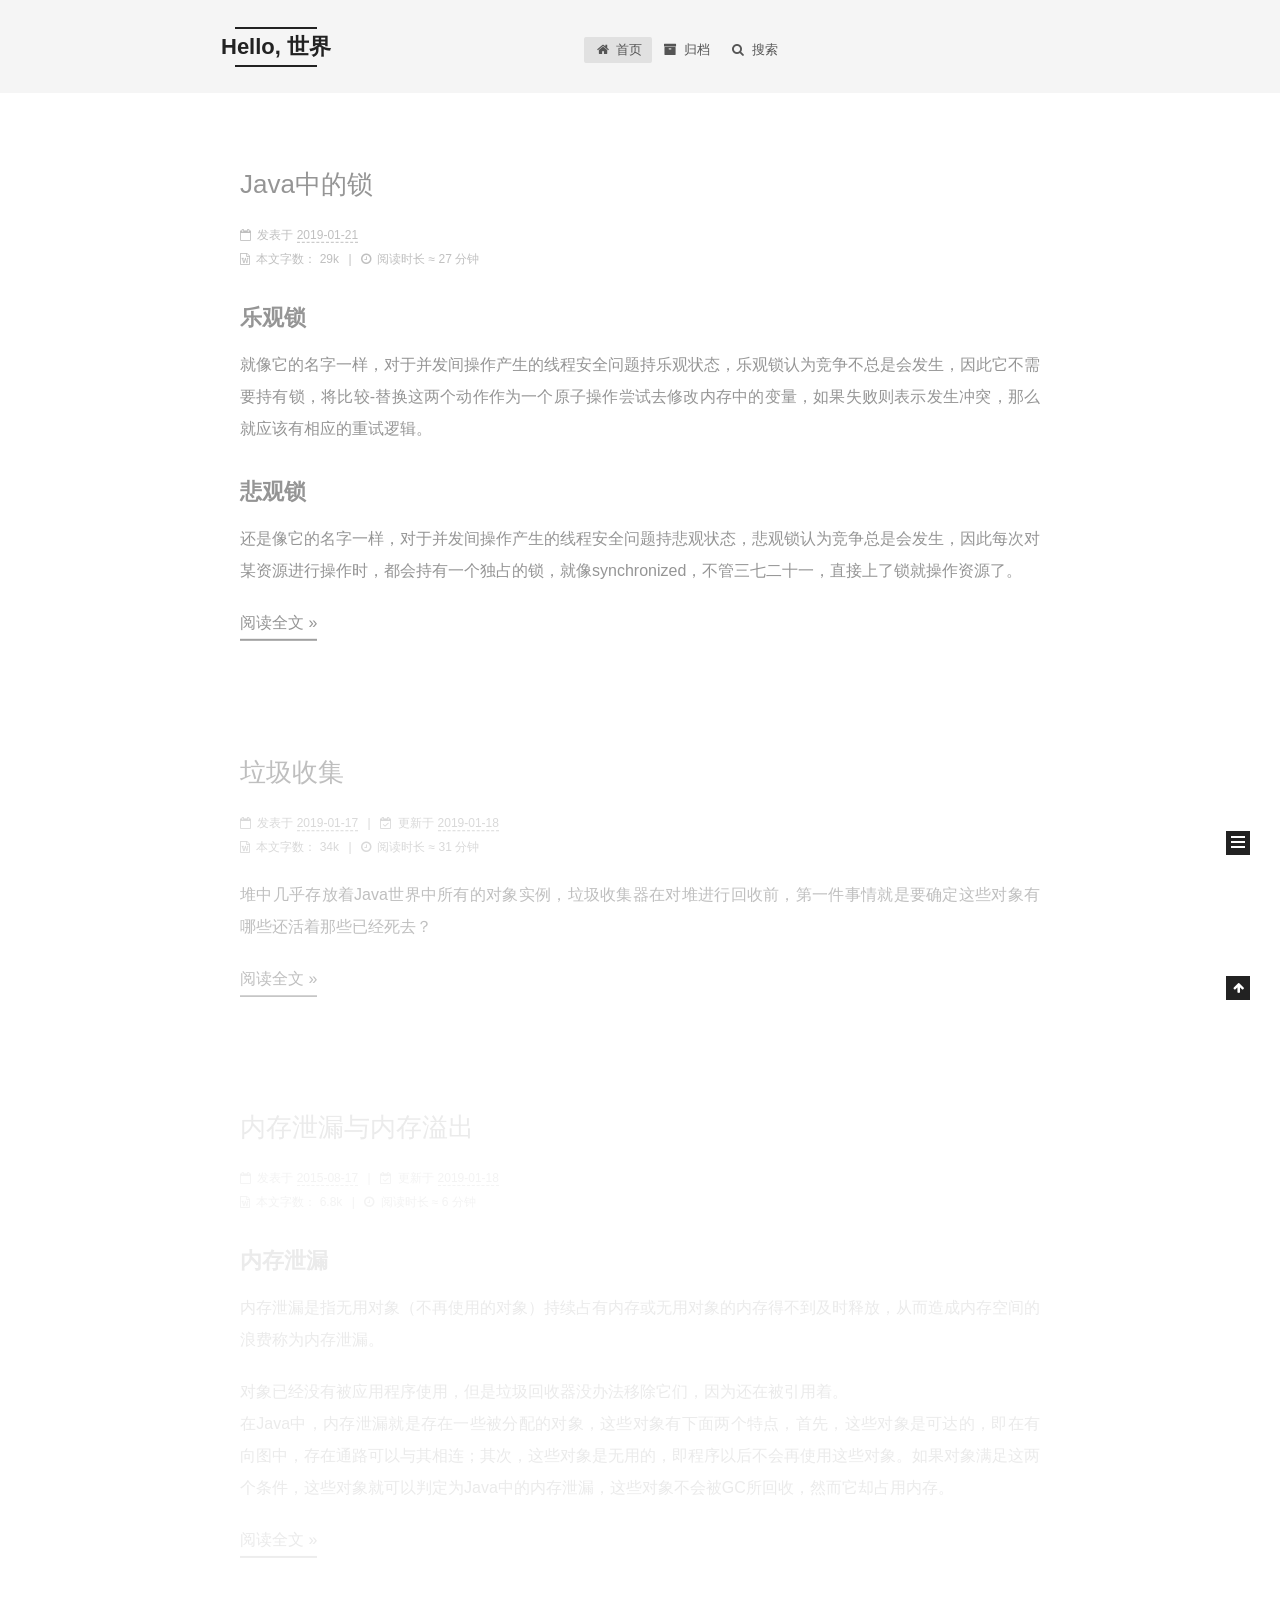
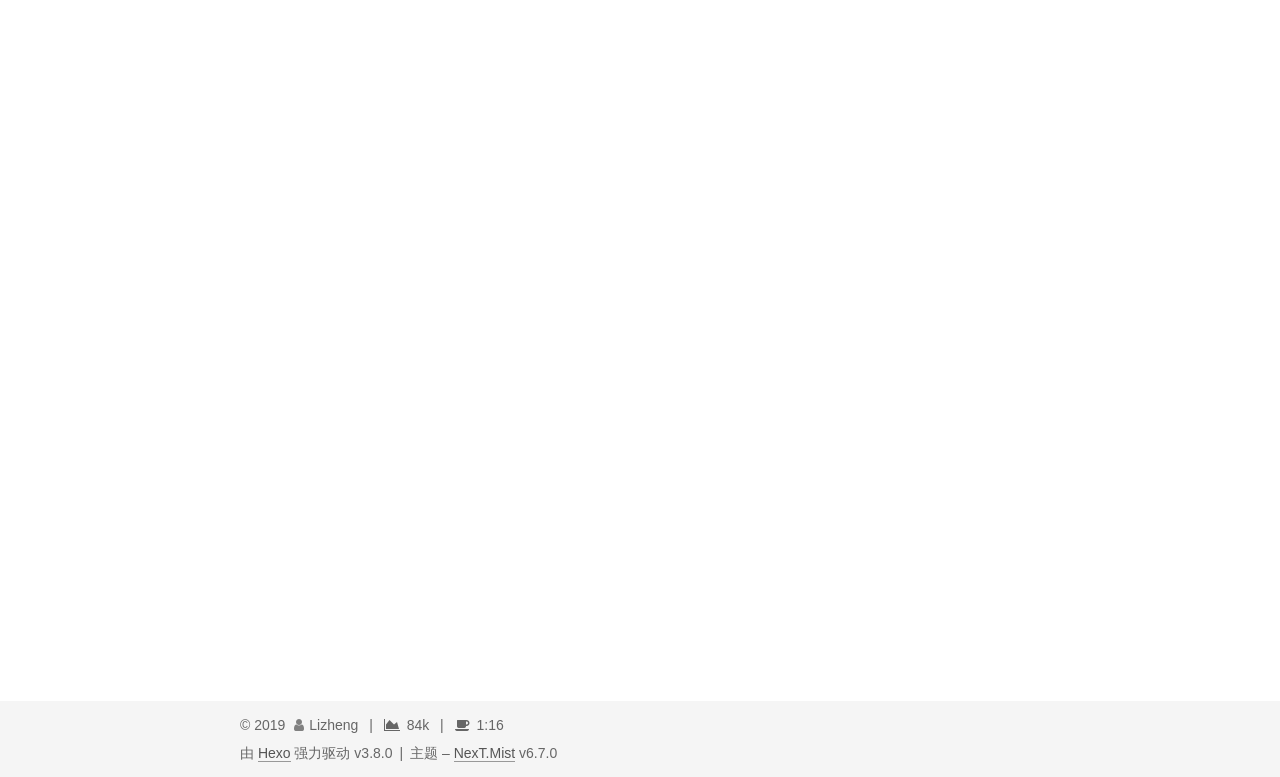
==== commit 1b5f65a9: "Site updated: 2019-04-25 11:04:39" ====
--- a/index.html
+++ b/index.html
@@ -1,4 +1,4 @@
-<!DOCTYPE html><html class="theme-next mist use-motion" lang="zh-CN"><head><meta name="generator" content="Hexo 3.8.0"><meta charset="UTF-8"><meta http-equiv="X-UA-Compatible" content="IE=edge"><meta name="viewport" content="width=device-width,initial-scale=1,maximum-scale=2"><meta name="theme-color" content="#222"><link rel="stylesheet" href="/lib/font-awesome/css/font-awesome.min.css?v=4.6.2"><link rel="stylesheet" href="/css/main.css?v=6.7.0"><link rel="apple-touch-icon" sizes="180x180" href="/images/apple-touch-icon-next.png?v=6.7.0"><link rel="icon" type="image/png" sizes="32x32" href="/images/favicon-32x32-next.png?v=6.7.0"><link rel="icon" type="image/png" sizes="16x16" href="/images/favicon-16x16-next.png?v=6.7.0"><link rel="mask-icon" href="/images/logo.svg?v=6.7.0" color="#222"><script id="hexo.configurations">var NexT=window.NexT||{},CONFIG={root:"/",scheme:"Mist",version:"6.7.0",sidebar:{position:"left",display:"post",offset:12,b2t:!1,scrollpercent:!1,onmobile:!1},fancybox:!1,fastclick:!1,lazyload:!1,tabs:!0,motion:{enable:!0,async:!1,transition:{post_block:"fadeIn",post_header:"slideDownIn",post_body:"slideDownIn",coll_header:"slideLeftIn",sidebar:"slideUpIn"}},algolia:{applicationID:"",apiKey:"",indexName:"",hits:{per_page:10},labels:{input_placeholder:"Search for Posts",hits_empty:"We didn't find any results for the search: ${query}",hits_stats:"${hits} results found in ${time} ms"}}}</script><meta property="og:type" content="website"><meta property="og:title" content="Hello, 世界"><meta property="og:url" content="https://litgh.github.io/index.html"><meta property="og:site_name" content="Hello, 世界"><meta property="og:locale" content="zh-CN"><meta name="twitter:card" content="summary"><meta name="twitter:title" content="Hello, 世界"><link rel="canonical" href="https://litgh.github.io/"><script id="page.configurations">CONFIG.page={sidebar:""}</script><title>Hello, 世界</title><noscript><style>.sidebar-inner,.use-motion .brand,.use-motion .collection-title,.use-motion .comments,.use-motion .menu-item,.use-motion .motion-element,.use-motion .pagination,.use-motion .post-block,.use-motion .post-body,.use-motion .post-header{opacity:initial}.use-motion .logo,.use-motion .site-subtitle,.use-motion .site-title{opacity:initial;top:initial}.use-motion .logo-line-before i{left:initial}.use-motion .logo-line-after i{right:initial}</style></noscript></head><body itemscope itemtype="http://schema.org/WebPage" lang="zh-CN"><div class="container sidebar-position-left page-home"><div class="headband"></div><header id="header" class="header" itemscope itemtype="http://schema.org/WPHeader"><div class="header-inner"><div class="site-brand-wrapper"><div class="site-meta"><div class="custom-logo-site-title"><a href="/" class="brand" rel="start"><span class="logo-line-before"><i></i></span> <span class="site-title">Hello, 世界</span> <span class="logo-line-after"><i></i></span></a></div></div><div class="site-nav-toggle"><button aria-label="切换导航栏"><span class="btn-bar"></span> <span class="btn-bar"></span> <span class="btn-bar"></span></button></div></div><nav class="site-nav"><ul id="menu" class="menu"><li class="menu-item menu-item-home menu-item-active"><a href="/" rel="section"><i class="menu-item-icon fa fa-fw fa-home"></i><br>首页</a></li><li class="menu-item menu-item-archives"><a href="/archives/" rel="section"><i class="menu-item-icon fa fa-fw fa-archive"></i><br>归档</a></li><li class="menu-item menu-item-search"><a href="javascript:;" class="popup-trigger"><i class="menu-item-icon fa fa-search fa-fw"></i><br>搜索</a></li></ul><div class="site-search"><div class="popup search-popup local-search-popup"><div class="local-search-header clearfix"><span class="search-icon"><i class="fa fa-search"></i> </span><span class="popup-btn-close"><i class="fa fa-times-circle"></i></span><div class="local-search-input-wrapper"><input autocomplete="off" placeholder="搜索..." spellcheck="false" type="text" id="local-search-input"></div></div><div id="local-search-result"></div></div></div></nav></div></header><main id="main" class="main"><div class="main-inner"><div class="content-wrap"><div id="content" class="content"><section id="posts" class="posts-expand"><article class="post post-type-normal" itemscope itemtype="http://schema.org/Article"><div class="post-block"><link itemprop="mainEntityOfPage" href="https://litgh.github.io/2019/01/17/垃圾收集/"><span hidden itemprop="author" itemscope itemtype="http://schema.org/Person"><meta itemprop="name" content="Lizheng"><meta itemprop="description" content=""><meta itemprop="image" content="/images/avatar.png"></span><span hidden itemprop="publisher" itemscope itemtype="http://schema.org/Organization"><meta itemprop="name" content="Hello, 世界"></span><header class="post-header"><h2 class="post-title" itemprop="name headline"><a href="/2019/01/17/垃圾收集/" class="post-title-link" itemprop="url">垃圾收集</a></h2><div class="post-meta"><span class="post-time"><span class="post-meta-item-icon"><i class="fa fa-calendar-o"></i> </span><span class="post-meta-item-text">发表于</span> <time title="创建时间：2019-01-17 22:55:27" itemprop="dateCreated datePublished" datetime="2019-01-17T22:55:27+08:00">2019-01-17</time> <span class="post-meta-divider">|</span> <span class="post-meta-item-icon"><i class="fa fa-calendar-check-o"></i> </span><span class="post-meta-item-text">更新于</span> <time title="修改时间：2019-01-18 13:43:47" itemprop="dateModified" datetime="2019-01-18T13:43:47+08:00">2019-01-18</time></span><div class="post-symbolscount"><span class="post-meta-item-icon"><i class="fa fa-file-word-o"></i> </span><span class="post-meta-item-text">本文字数：</span> <span title="本文字数">34k</span> <span class="post-meta-divider">|</span> <span class="post-meta-item-icon"><i class="fa fa-clock-o"></i> </span><span class="post-meta-item-text">阅读时长 &asymp;</span> <span title="阅读时长">31 分钟</span></div></div></header><div class="post-body" itemprop="articleBody"><p>堆中几乎存放着Java世界中所有的对象实例，垃圾收集器在对堆进行回收前，第一件事情就是要确定这些对象有哪些还活着那些已经死去？</p><div class="post-button text-center"><a class="btn" href="/2019/01/17/垃圾收集/#more" rel="contents">阅读全文 &raquo;</a></div></div><footer class="post-footer"><div class="post-eof"></div></footer></div></article><article class="post post-type-normal" itemscope itemtype="http://schema.org/Article"><div class="post-block"><link itemprop="mainEntityOfPage" href="https://litgh.github.io/2015/08/17/内存溢出与内存泄漏/"><span hidden itemprop="author" itemscope itemtype="http://schema.org/Person"><meta itemprop="name" content="Lizheng"><meta itemprop="description" content=""><meta itemprop="image" content="/images/avatar.png"></span><span hidden itemprop="publisher" itemscope itemtype="http://schema.org/Organization"><meta itemprop="name" content="Hello, 世界"></span><header class="post-header"><h2 class="post-title" itemprop="name headline"><a href="/2015/08/17/内存溢出与内存泄漏/" class="post-title-link" itemprop="url">内存泄漏与内存溢出</a></h2><div class="post-meta"><span class="post-time"><span class="post-meta-item-icon"><i class="fa fa-calendar-o"></i> </span><span class="post-meta-item-text">发表于</span> <time title="创建时间：2015-08-17 22:31:32" itemprop="dateCreated datePublished" datetime="2015-08-17T22:31:32+08:00">2015-08-17</time> <span class="post-meta-divider">|</span> <span class="post-meta-item-icon"><i class="fa fa-calendar-check-o"></i> </span><span class="post-meta-item-text">更新于</span> <time title="修改时间：2019-01-18 13:44:10" itemprop="dateModified" datetime="2019-01-18T13:44:10+08:00">2019-01-18</time></span><div class="post-symbolscount"><span class="post-meta-item-icon"><i class="fa fa-file-word-o"></i> </span><span class="post-meta-item-text">本文字数：</span> <span title="本文字数">6.8k</span> <span class="post-meta-divider">|</span> <span class="post-meta-item-icon"><i class="fa fa-clock-o"></i> </span><span class="post-meta-item-text">阅读时长 &asymp;</span> <span title="阅读时长">6 分钟</span></div></div></header><div class="post-body" itemprop="articleBody"><h2 id="内存泄漏"><a href="#内存泄漏" class="headerlink" title="内存泄漏"></a>内存泄漏</h2><p>内存泄漏是指无用对象（不再使用的对象）持续占有内存或无用对象的内存得不到及时释放，从而造成内存空间的浪费称为内存泄漏。</p><p>对象已经没有被应用程序使用，但是垃圾回收器没办法移除它们，因为还在被引用着。<br>在Java中，内存泄漏就是存在一些被分配的对象，这些对象有下面两个特点，首先，这些对象是可达的，即在有向图中，存在通路可以与其相连；其次，这些对象是无用的，即程序以后不会再使用这些对象。如果对象满足这两个条件，这些对象就可以判定为Java中的内存泄漏，这些对象不会被GC所回收，然而它却占用内存。</p><div class="post-button text-center"><a class="btn" href="/2015/08/17/内存溢出与内存泄漏/#more" rel="contents">阅读全文 &raquo;</a></div></div><footer class="post-footer"><div class="post-eof"></div></footer></div></article><article class="post post-type-normal" itemscope itemtype="http://schema.org/Article"><div class="post-block"><link itemprop="mainEntityOfPage" href="https://litgh.github.io/2015/08/17/运行时数据区域/"><span hidden itemprop="author" itemscope itemtype="http://schema.org/Person"><meta itemprop="name" content="Lizheng"><meta itemprop="description" content=""><meta itemprop="image" content="/images/avatar.png"></span><span hidden itemprop="publisher" itemscope itemtype="http://schema.org/Organization"><meta itemprop="name" content="Hello, 世界"></span><header class="post-header"><h2 class="post-title" itemprop="name headline"><a href="/2015/08/17/运行时数据区域/" class="post-title-link" itemprop="url">JVM运行时数据区域</a></h2><div class="post-meta"><span class="post-time"><span class="post-meta-item-icon"><i class="fa fa-calendar-o"></i> </span><span class="post-meta-item-text">发表于</span> <time title="创建时间：2015-08-17 22:31:32" itemprop="dateCreated datePublished" datetime="2015-08-17T22:31:32+08:00">2015-08-17</time> <span class="post-meta-divider">|</span> <span class="post-meta-item-icon"><i class="fa fa-calendar-check-o"></i> </span><span class="post-meta-item-text">更新于</span> <time title="修改时间：2019-01-18 12:08:53" itemprop="dateModified" datetime="2019-01-18T12:08:53+08:00">2019-01-18</time></span><div class="post-symbolscount"><span class="post-meta-item-icon"><i class="fa fa-file-word-o"></i> </span><span class="post-meta-item-text">本文字数：</span> <span title="本文字数">14k</span> <span class="post-meta-divider">|</span> <span class="post-meta-item-icon"><i class="fa fa-clock-o"></i> </span><span class="post-meta-item-text">阅读时长 &asymp;</span> <span title="阅读时长">13 分钟</span></div></div></header><div class="post-body" itemprop="articleBody"><h2 id="程序计数器"><a href="#程序计数器" class="headerlink" title="程序计数器"></a>程序计数器</h2><p>程序计数器是一块较小的内存空间，它的作用可以看作是当前线程执行的字节码的行号指示器，在虚拟机的概念模型里字节码解释器工作时就是通过改变这个计数器选取下一条要执行的字节码指令，分支，循环，跳转异常处理，程序恢复等基础功能都需要依赖这个技术来完成。</p><p>由于JAVA虚拟机的多线程是通过线程轮流切换并分配处理器执行时间的方式来实现的，任何一个确定的时刻，处理器只执行一条程序中的指令。因此，为了线程切换后能恢复到正确执行位置，需要一个独立的程序的影响，独立存储区域为县城有内存</p><p>如果线程正在执行的是一个JAVA方法，这个计数器记录的是正在执行的虚拟机字节码指令的地址。如果正在执行的是native方法，这个计数器则为空</p><div class="post-button text-center"><a class="btn" href="/2015/08/17/运行时数据区域/#more" rel="contents">阅读全文 &raquo;</a></div></div><footer class="post-footer"><div class="post-eof"></div></footer></div></article></section></div></div><div class="sidebar-toggle"><div class="sidebar-toggle-line-wrap"><span class="sidebar-toggle-line sidebar-toggle-line-first"></span> <span class="sidebar-toggle-line sidebar-toggle-line-middle"></span> <span class="sidebar-toggle-line sidebar-toggle-line-last"></span></div></div><aside id="sidebar" class="sidebar"><div class="sidebar-inner"><div class="site-overview-wrap sidebar-panel sidebar-panel-active"><div class="site-overview"><div class="site-author motion-element" itemprop="author" itemscope itemtype="http://schema.org/Person"><img class="site-author-image" itemprop="image" src="/images/avatar.png" alt="Lizheng"><p class="site-author-name" itemprop="name">Lizheng</p><p class="site-description motion-element" itemprop="description"></p></div><nav class="site-state motion-element"><div class="site-state-item site-state-posts"><a href="/archives/"><span class="site-state-item-count">3</span> <span class="site-state-item-name">日志</span></a></div><div class="site-state-item site-state-tags"><span class="site-state-item-count">1</span> <span class="site-state-item-name">标签</span></div></nav><div class="links-of-author motion-element"><span class="links-of-author-item"><span class="exturl" data-url="aHR0cHM6Ly9naXRodWIuY29tL2xpdGdo" title="Github &rarr; https://github.com/litgh"><i class="fa fa-fw fa-github"></i>Github</span> </span><span class="links-of-author-item"><span class="exturl" data-url="bWFpbHRvOnpoZW5nLmxpODdAZ21haWwuY29t" title="Email &rarr; mailto:zheng.li87@gmail.com"><i class="fa fa-fw fa-envelope"></i>Email</span></span></div></div></div></div></aside></div></main><footer id="footer" class="footer"><div class="footer-inner"><div class="copyright">&copy; <span itemprop="copyrightYear">2019</span> <span class="with-love" id="animate"><i class="fa fa-user"></i> </span><span class="author" itemprop="copyrightHolder">Lizheng</span> <span class="post-meta-divider">|</span> <span class="post-meta-item-icon"><i class="fa fa-area-chart"></i> </span><span title="站点总字数">55k</span> <span class="post-meta-divider">|</span> <span class="post-meta-item-icon"><i class="fa fa-coffee"></i> </span><span title="站点阅读时长">50 分钟</span></div><div class="powered-by">由 <span class="exturl theme-link" data-url="aHR0cHM6Ly9oZXhvLmlv">Hexo</span> 强力驱动 v3.8.0</div><span class="post-meta-divider">|</span><div class="theme-info">主题 – <span class="exturl theme-link" data-url="aHR0cHM6Ly90aGVtZS1uZXh0Lm9yZw==">NexT.Mist</span> v6.7.0</div></div></footer><div class="back-to-top"><i class="fa fa-arrow-up"></i></div></div><script>"[object Function]"!==Object.prototype.toString.call(window.Promise)&&(window.Promise=null)</script><script src="/lib/jquery/index.js?v=2.1.3"></script><script src="/lib/velocity/velocity.min.js?v=1.2.1"></script><script src="/lib/velocity/velocity.ui.min.js?v=1.2.1"></script><script src="/js/src/utils.js?v=6.7.0"></script><script src="/js/src/motion.js?v=6.7.0"></script><script src="/js/src/schemes/muse.js?v=6.7.0"></script><script src="/js/src/bootstrap.js?v=6.7.0"></script><script>// Popup Window;
+<!DOCTYPE html><html class="theme-next mist use-motion" lang="zh-CN"><head><meta name="generator" content="Hexo 3.8.0"><meta charset="UTF-8"><meta http-equiv="X-UA-Compatible" content="IE=edge"><meta name="viewport" content="width=device-width,initial-scale=1,maximum-scale=2"><meta name="theme-color" content="#222"><link rel="stylesheet" href="/lib/font-awesome/css/font-awesome.min.css?v=4.6.2"><link rel="stylesheet" href="/css/main.css?v=6.7.0"><link rel="apple-touch-icon" sizes="180x180" href="/images/apple-touch-icon-next.png?v=6.7.0"><link rel="icon" type="image/png" sizes="32x32" href="/images/favicon-32x32-next.png?v=6.7.0"><link rel="icon" type="image/png" sizes="16x16" href="/images/favicon-16x16-next.png?v=6.7.0"><link rel="mask-icon" href="/images/logo.svg?v=6.7.0" color="#222"><script id="hexo.configurations">var NexT=window.NexT||{},CONFIG={root:"/",scheme:"Mist",version:"6.7.0",sidebar:{position:"left",display:"post",offset:12,b2t:!1,scrollpercent:!1,onmobile:!1},fancybox:!1,fastclick:!1,lazyload:!1,tabs:!0,motion:{enable:!0,async:!1,transition:{post_block:"fadeIn",post_header:"slideDownIn",post_body:"slideDownIn",coll_header:"slideLeftIn",sidebar:"slideUpIn"}},algolia:{applicationID:"",apiKey:"",indexName:"",hits:{per_page:10},labels:{input_placeholder:"Search for Posts",hits_empty:"We didn't find any results for the search: ${query}",hits_stats:"${hits} results found in ${time} ms"}}}</script><meta property="og:type" content="website"><meta property="og:title" content="Hello, 世界"><meta property="og:url" content="https://litgh.github.io/index.html"><meta property="og:site_name" content="Hello, 世界"><meta property="og:locale" content="zh-CN"><meta name="twitter:card" content="summary"><meta name="twitter:title" content="Hello, 世界"><link rel="canonical" href="https://litgh.github.io/"><script id="page.configurations">CONFIG.page={sidebar:""}</script><title>Hello, 世界</title><noscript><style>.sidebar-inner,.use-motion .brand,.use-motion .collection-title,.use-motion .comments,.use-motion .menu-item,.use-motion .motion-element,.use-motion .pagination,.use-motion .post-block,.use-motion .post-body,.use-motion .post-header{opacity:initial}.use-motion .logo,.use-motion .site-subtitle,.use-motion .site-title{opacity:initial;top:initial}.use-motion .logo-line-before i{left:initial}.use-motion .logo-line-after i{right:initial}</style></noscript></head><body itemscope itemtype="http://schema.org/WebPage" lang="zh-CN"><div class="container sidebar-position-left page-home"><div class="headband"></div><header id="header" class="header" itemscope itemtype="http://schema.org/WPHeader"><div class="header-inner"><div class="site-brand-wrapper"><div class="site-meta"><div class="custom-logo-site-title"><a href="/" class="brand" rel="start"><span class="logo-line-before"><i></i></span> <span class="site-title">Hello, 世界</span> <span class="logo-line-after"><i></i></span></a></div></div><div class="site-nav-toggle"><button aria-label="切换导航栏"><span class="btn-bar"></span> <span class="btn-bar"></span> <span class="btn-bar"></span></button></div></div><nav class="site-nav"><ul id="menu" class="menu"><li class="menu-item menu-item-home menu-item-active"><a href="/" rel="section"><i class="menu-item-icon fa fa-fw fa-home"></i><br>首页</a></li><li class="menu-item menu-item-archives"><a href="/archives/" rel="section"><i class="menu-item-icon fa fa-fw fa-archive"></i><br>归档</a></li><li class="menu-item menu-item-search"><a href="javascript:;" class="popup-trigger"><i class="menu-item-icon fa fa-search fa-fw"></i><br>搜索</a></li></ul><div class="site-search"><div class="popup search-popup local-search-popup"><div class="local-search-header clearfix"><span class="search-icon"><i class="fa fa-search"></i> </span><span class="popup-btn-close"><i class="fa fa-times-circle"></i></span><div class="local-search-input-wrapper"><input autocomplete="off" placeholder="搜索..." spellcheck="false" type="text" id="local-search-input"></div></div><div id="local-search-result"></div></div></div></nav></div></header><main id="main" class="main"><div class="main-inner"><div class="content-wrap"><div id="content" class="content"><section id="posts" class="posts-expand"><article class="post post-type-normal" itemscope itemtype="http://schema.org/Article"><div class="post-block"><link itemprop="mainEntityOfPage" href="https://litgh.github.io/2019/01/21/Java中的锁/"><span hidden itemprop="author" itemscope itemtype="http://schema.org/Person"><meta itemprop="name" content="Lizheng"><meta itemprop="description" content=""><meta itemprop="image" content="/images/avatar.png"></span><span hidden itemprop="publisher" itemscope itemtype="http://schema.org/Organization"><meta itemprop="name" content="Hello, 世界"></span><header class="post-header"><h2 class="post-title" itemprop="name headline"><a href="/2019/01/21/Java中的锁/" class="post-title-link" itemprop="url">Java中的锁</a></h2><div class="post-meta"><span class="post-time"><span class="post-meta-item-icon"><i class="fa fa-calendar-o"></i> </span><span class="post-meta-item-text">发表于</span> <time title="创建时间：2019-01-21 13:39:32 / 修改时间：13:51:59" itemprop="dateCreated datePublished" datetime="2019-01-21T13:39:32+08:00">2019-01-21</time></span><div class="post-symbolscount"><span class="post-meta-item-icon"><i class="fa fa-file-word-o"></i> </span><span class="post-meta-item-text">本文字数：</span> <span title="本文字数">29k</span> <span class="post-meta-divider">|</span> <span class="post-meta-item-icon"><i class="fa fa-clock-o"></i> </span><span class="post-meta-item-text">阅读时长 &asymp;</span> <span title="阅读时长">27 分钟</span></div></div></header><div class="post-body" itemprop="articleBody"><h2 id="乐观锁"><a href="#乐观锁" class="headerlink" title="乐观锁"></a>乐观锁</h2><p>就像它的名字一样，对于并发间操作产生的线程安全问题持乐观状态，乐观锁认为竞争不总是会发生，因此它不需要持有锁，将比较-替换这两个动作作为一个原子操作尝试去修改内存中的变量，如果失败则表示发生冲突，那么就应该有相应的重试逻辑。</p><h2 id="悲观锁"><a href="#悲观锁" class="headerlink" title="悲观锁"></a>悲观锁</h2><p>还是像它的名字一样，对于并发间操作产生的线程安全问题持悲观状态，悲观锁认为竞争总是会发生，因此每次对某资源进行操作时，都会持有一个独占的锁，就像synchronized，不管三七二十一，直接上了锁就操作资源了。</p><div class="post-button text-center"><a class="btn" href="/2019/01/21/Java中的锁/#more" rel="contents">阅读全文 &raquo;</a></div></div><footer class="post-footer"><div class="post-eof"></div></footer></div></article><article class="post post-type-normal" itemscope itemtype="http://schema.org/Article"><div class="post-block"><link itemprop="mainEntityOfPage" href="https://litgh.github.io/2019/01/17/垃圾收集/"><span hidden itemprop="author" itemscope itemtype="http://schema.org/Person"><meta itemprop="name" content="Lizheng"><meta itemprop="description" content=""><meta itemprop="image" content="/images/avatar.png"></span><span hidden itemprop="publisher" itemscope itemtype="http://schema.org/Organization"><meta itemprop="name" content="Hello, 世界"></span><header class="post-header"><h2 class="post-title" itemprop="name headline"><a href="/2019/01/17/垃圾收集/" class="post-title-link" itemprop="url">垃圾收集</a></h2><div class="post-meta"><span class="post-time"><span class="post-meta-item-icon"><i class="fa fa-calendar-o"></i> </span><span class="post-meta-item-text">发表于</span> <time title="创建时间：2019-01-17 22:55:27" itemprop="dateCreated datePublished" datetime="2019-01-17T22:55:27+08:00">2019-01-17</time> <span class="post-meta-divider">|</span> <span class="post-meta-item-icon"><i class="fa fa-calendar-check-o"></i> </span><span class="post-meta-item-text">更新于</span> <time title="修改时间：2019-01-18 13:43:47" itemprop="dateModified" datetime="2019-01-18T13:43:47+08:00">2019-01-18</time></span><div class="post-symbolscount"><span class="post-meta-item-icon"><i class="fa fa-file-word-o"></i> </span><span class="post-meta-item-text">本文字数：</span> <span title="本文字数">34k</span> <span class="post-meta-divider">|</span> <span class="post-meta-item-icon"><i class="fa fa-clock-o"></i> </span><span class="post-meta-item-text">阅读时长 &asymp;</span> <span title="阅读时长">31 分钟</span></div></div></header><div class="post-body" itemprop="articleBody"><p>堆中几乎存放着Java世界中所有的对象实例，垃圾收集器在对堆进行回收前，第一件事情就是要确定这些对象有哪些还活着那些已经死去？</p><div class="post-button text-center"><a class="btn" href="/2019/01/17/垃圾收集/#more" rel="contents">阅读全文 &raquo;</a></div></div><footer class="post-footer"><div class="post-eof"></div></footer></div></article><article class="post post-type-normal" itemscope itemtype="http://schema.org/Article"><div class="post-block"><link itemprop="mainEntityOfPage" href="https://litgh.github.io/2015/08/17/内存溢出与内存泄漏/"><span hidden itemprop="author" itemscope itemtype="http://schema.org/Person"><meta itemprop="name" content="Lizheng"><meta itemprop="description" content=""><meta itemprop="image" content="/images/avatar.png"></span><span hidden itemprop="publisher" itemscope itemtype="http://schema.org/Organization"><meta itemprop="name" content="Hello, 世界"></span><header class="post-header"><h2 class="post-title" itemprop="name headline"><a href="/2015/08/17/内存溢出与内存泄漏/" class="post-title-link" itemprop="url">内存泄漏与内存溢出</a></h2><div class="post-meta"><span class="post-time"><span class="post-meta-item-icon"><i class="fa fa-calendar-o"></i> </span><span class="post-meta-item-text">发表于</span> <time title="创建时间：2015-08-17 22:31:32" itemprop="dateCreated datePublished" datetime="2015-08-17T22:31:32+08:00">2015-08-17</time> <span class="post-meta-divider">|</span> <span class="post-meta-item-icon"><i class="fa fa-calendar-check-o"></i> </span><span class="post-meta-item-text">更新于</span> <time title="修改时间：2019-01-18 13:44:10" itemprop="dateModified" datetime="2019-01-18T13:44:10+08:00">2019-01-18</time></span><div class="post-symbolscount"><span class="post-meta-item-icon"><i class="fa fa-file-word-o"></i> </span><span class="post-meta-item-text">本文字数：</span> <span title="本文字数">6.8k</span> <span class="post-meta-divider">|</span> <span class="post-meta-item-icon"><i class="fa fa-clock-o"></i> </span><span class="post-meta-item-text">阅读时长 &asymp;</span> <span title="阅读时长">6 分钟</span></div></div></header><div class="post-body" itemprop="articleBody"><h2 id="内存泄漏"><a href="#内存泄漏" class="headerlink" title="内存泄漏"></a>内存泄漏</h2><p>内存泄漏是指无用对象（不再使用的对象）持续占有内存或无用对象的内存得不到及时释放，从而造成内存空间的浪费称为内存泄漏。</p><p>对象已经没有被应用程序使用，但是垃圾回收器没办法移除它们，因为还在被引用着。<br>在Java中，内存泄漏就是存在一些被分配的对象，这些对象有下面两个特点，首先，这些对象是可达的，即在有向图中，存在通路可以与其相连；其次，这些对象是无用的，即程序以后不会再使用这些对象。如果对象满足这两个条件，这些对象就可以判定为Java中的内存泄漏，这些对象不会被GC所回收，然而它却占用内存。</p><div class="post-button text-center"><a class="btn" href="/2015/08/17/内存溢出与内存泄漏/#more" rel="contents">阅读全文 &raquo;</a></div></div><footer class="post-footer"><div class="post-eof"></div></footer></div></article><article class="post post-type-normal" itemscope itemtype="http://schema.org/Article"><div class="post-block"><link itemprop="mainEntityOfPage" href="https://litgh.github.io/2015/08/17/运行时数据区域/"><span hidden itemprop="author" itemscope itemtype="http://schema.org/Person"><meta itemprop="name" content="Lizheng"><meta itemprop="description" content=""><meta itemprop="image" content="/images/avatar.png"></span><span hidden itemprop="publisher" itemscope itemtype="http://schema.org/Organization"><meta itemprop="name" content="Hello, 世界"></span><header class="post-header"><h2 class="post-title" itemprop="name headline"><a href="/2015/08/17/运行时数据区域/" class="post-title-link" itemprop="url">JVM运行时数据区域</a></h2><div class="post-meta"><span class="post-time"><span class="post-meta-item-icon"><i class="fa fa-calendar-o"></i> </span><span class="post-meta-item-text">发表于</span> <time title="创建时间：2015-08-17 22:31:32" itemprop="dateCreated datePublished" datetime="2015-08-17T22:31:32+08:00">2015-08-17</time> <span class="post-meta-divider">|</span> <span class="post-meta-item-icon"><i class="fa fa-calendar-check-o"></i> </span><span class="post-meta-item-text">更新于</span> <time title="修改时间：2019-01-18 12:08:53" itemprop="dateModified" datetime="2019-01-18T12:08:53+08:00">2019-01-18</time></span><div class="post-symbolscount"><span class="post-meta-item-icon"><i class="fa fa-file-word-o"></i> </span><span class="post-meta-item-text">本文字数：</span> <span title="本文字数">14k</span> <span class="post-meta-divider">|</span> <span class="post-meta-item-icon"><i class="fa fa-clock-o"></i> </span><span class="post-meta-item-text">阅读时长 &asymp;</span> <span title="阅读时长">13 分钟</span></div></div></header><div class="post-body" itemprop="articleBody"><h2 id="程序计数器"><a href="#程序计数器" class="headerlink" title="程序计数器"></a>程序计数器</h2><p>程序计数器是一块较小的内存空间，它的作用可以看作是当前线程执行的字节码的行号指示器，在虚拟机的概念模型里字节码解释器工作时就是通过改变这个计数器选取下一条要执行的字节码指令，分支，循环，跳转异常处理，程序恢复等基础功能都需要依赖这个技术来完成。</p><p>由于JAVA虚拟机的多线程是通过线程轮流切换并分配处理器执行时间的方式来实现的，任何一个确定的时刻，处理器只执行一条程序中的指令。因此，为了线程切换后能恢复到正确执行位置，需要一个独立的程序的影响，独立存储区域为县城有内存</p><p>如果线程正在执行的是一个JAVA方法，这个计数器记录的是正在执行的虚拟机字节码指令的地址。如果正在执行的是native方法，这个计数器则为空</p><div class="post-button text-center"><a class="btn" href="/2015/08/17/运行时数据区域/#more" rel="contents">阅读全文 &raquo;</a></div></div><footer class="post-footer"><div class="post-eof"></div></footer></div></article></section></div></div><div class="sidebar-toggle"><div class="sidebar-toggle-line-wrap"><span class="sidebar-toggle-line sidebar-toggle-line-first"></span> <span class="sidebar-toggle-line sidebar-toggle-line-middle"></span> <span class="sidebar-toggle-line sidebar-toggle-line-last"></span></div></div><aside id="sidebar" class="sidebar"><div class="sidebar-inner"><div class="site-overview-wrap sidebar-panel sidebar-panel-active"><div class="site-overview"><div class="site-author motion-element" itemprop="author" itemscope itemtype="http://schema.org/Person"><img class="site-author-image" itemprop="image" src="/images/avatar.png" alt="Lizheng"><p class="site-author-name" itemprop="name">Lizheng</p><p class="site-description motion-element" itemprop="description"></p></div><nav class="site-state motion-element"><div class="site-state-item site-state-posts"><a href="/archives/"><span class="site-state-item-count">4</span> <span class="site-state-item-name">日志</span></a></div><div class="site-state-item site-state-tags"><span class="site-state-item-count">2</span> <span class="site-state-item-name">标签</span></div></nav><div class="links-of-author motion-element"><span class="links-of-author-item"><span class="exturl" data-url="aHR0cHM6Ly9naXRodWIuY29tL2xpdGdo" title="Github &rarr; https://github.com/litgh"><i class="fa fa-fw fa-github"></i>Github</span> </span><span class="links-of-author-item"><span class="exturl" data-url="bWFpbHRvOnpoZW5nLmxpODdAZ21haWwuY29t" title="Email &rarr; mailto:zheng.li87@gmail.com"><i class="fa fa-fw fa-envelope"></i>Email</span></span></div></div></div></div></aside></div></main><footer id="footer" class="footer"><div class="footer-inner"><div class="copyright">&copy; <span itemprop="copyrightYear">2019</span> <span class="with-love" id="animate"><i class="fa fa-user"></i> </span><span class="author" itemprop="copyrightHolder">Lizheng</span> <span class="post-meta-divider">|</span> <span class="post-meta-item-icon"><i class="fa fa-area-chart"></i> </span><span title="站点总字数">84k</span> <span class="post-meta-divider">|</span> <span class="post-meta-item-icon"><i class="fa fa-coffee"></i> </span><span title="站点阅读时长">1:16</span></div><div class="powered-by">由 <span class="exturl theme-link" data-url="aHR0cHM6Ly9oZXhvLmlv">Hexo</span> 强力驱动 v3.8.0</div><span class="post-meta-divider">|</span><div class="theme-info">主题 – <span class="exturl theme-link" data-url="aHR0cHM6Ly90aGVtZS1uZXh0Lm9yZw==">NexT.Mist</span> v6.7.0</div></div></footer><div class="back-to-top"><i class="fa fa-arrow-up"></i></div></div><script>"[object Function]"!==Object.prototype.toString.call(window.Promise)&&(window.Promise=null)</script><script src="/lib/jquery/index.js?v=2.1.3"></script><script src="/lib/velocity/velocity.min.js?v=1.2.1"></script><script src="/lib/velocity/velocity.ui.min.js?v=1.2.1"></script><script src="/js/src/utils.js?v=6.7.0"></script><script src="/js/src/motion.js?v=6.7.0"></script><script src="/js/src/schemes/muse.js?v=6.7.0"></script><script src="/js/src/bootstrap.js?v=6.7.0"></script><script>// Popup Window;
     var isfetched = false;
     var isXml = true;
     // Search DB path;
--- a/css/main.css
+++ b/css/main.css
@@ -1 +1 @@
-html{font-family:sans-serif;-ms-text-size-adjust:100%;-webkit-text-size-adjust:100%}body{margin:0}article,aside,details,figcaption,figure,footer,header,hgroup,main,menu,nav,section,summary{display:block}audio,canvas,progress,video{display:inline-block;vertical-align:baseline}audio:not([controls]){display:none;height:0}[hidden],template{display:none}a{background-color:transparent}a:active,a:hover{outline:0}abbr[title]{border-bottom:1px dotted}b,strong{font-weight:700}dfn{font-style:italic}h1{font-size:2em;margin:.67em 0}mark{background:#ff0;color:#000}small{font-size:80%}sub,sup{font-size:75%;line-height:0;position:relative;vertical-align:baseline}sup{top:-.5em}sub{bottom:-.25em}img{border:0}svg:not(:root){overflow:hidden}figure{margin:1em 40px}hr{-moz-box-sizing:content-box;box-sizing:content-box;height:0}pre{overflow:auto}code,kbd,pre,samp{font-family:monospace,monospace;font-size:1em}button,input,optgroup,select,textarea{color:inherit;font:inherit;margin:0}button{overflow:visible}button,select{text-transform:none}button,html input[type=button],input[type=reset],input[type=submit]{-webkit-appearance:button;cursor:pointer}button[disabled],html input[disabled]{cursor:default}button::-moz-focus-inner,input::-moz-focus-inner{border:0;padding:0}input{line-height:normal}input[type=checkbox],input[type=radio]{box-sizing:border-box;padding:0}input[type=number]::-webkit-inner-spin-button,input[type=number]::-webkit-outer-spin-button{height:auto}input[type=search]{-webkit-appearance:textfield;-moz-box-sizing:content-box;-webkit-box-sizing:content-box;box-sizing:content-box}input[type=search]::-webkit-search-cancel-button,input[type=search]::-webkit-search-decoration{-webkit-appearance:none}fieldset{border:1px solid silver;margin:0 2px;padding:.35em .625em .75em}legend{border:0;padding:0}textarea{overflow:auto}optgroup{font-weight:700}table{border-collapse:collapse;border-spacing:0}td,th{padding:0}::selection{background:#262a30;color:#fff}body{position:relative;font-family:Lato,"PingFang SC","Microsoft YaHei",sans-serif;font-size:14px;line-height:2;color:#555;background:#fff}@media (max-width:767px){body{padding-right:0!important}}@media (min-width:768px) and (max-width:991px){body{padding-right:0!important}}@media (min-width:1200px){body{font-size:16px}}h1,h2,h3,h4,h5,h6{margin:0;padding:0;font-weight:700;line-height:1.5;font-family:Lato,"PingFang SC","Microsoft YaHei",sans-serif}h1,h2,h3,h4,h5,h6{margin:20px 0 15px}h1{font-size:24px}h1 code{font-size:24px}@media (max-width:767px){h1{font-size:20px}h1 code{font-size:20px}}h2{font-size:22px}h2 code{font-size:22px}@media (max-width:767px){h2{font-size:18px}h2 code{font-size:18px}}h3{font-size:20px}h3 code{font-size:20px}@media (max-width:767px){h3{font-size:16px}h3 code{font-size:16px}}h4{font-size:18px}h4 code{font-size:18px}@media (max-width:767px){h4{font-size:14px}h4 code{font-size:14px}}h5{font-size:16px}h5 code{font-size:16px}@media (max-width:767px){h5{font-size:12px}h5 code{font-size:12px}}h6{font-size:14px}h6 code{font-size:14px}@media (max-width:767px){h6{font-size:10px}h6 code{font-size:10px}}p{margin:0 0 20px 0}a,span.exturl{overflow-wrap:break-word;word-wrap:break-word;background-color:transparent;color:#555;text-decoration:none;outline:0;border-bottom:1px solid #999;cursor:pointer}a:hover,span.exturl:hover{color:#222;border-bottom-color:#222}blockquote{margin:0;padding:0}img{display:block;margin:auto;max-width:100%;height:auto}hr{margin:40px 0;height:3px;border:none;background-color:#ddd;background-image:repeating-linear-gradient(-45deg,#fff,#fff 4px,transparent 4px,transparent 8px)}blockquote{padding:0 15px;color:#666;border-left:4px solid #ddd}blockquote cite::before{content:"-";padding:0 5px}dt{font-weight:700}dd{margin:0;padding:0}kbd{border:1px solid #ccc;border-radius:.2em;box-shadow:.1em .1em .2em rgba(0,0,0,.1);background-color:#f9f9f9;font-family:inherit;background-image:-webkit-linear-gradient(top,#eee,#fff,#eee);padding:.1em .3em;white-space:nowrap}.text-left{text-align:left}.text-center{text-align:center}.text-right{text-align:right}.text-justify{text-align:justify}.text-nowrap{white-space:nowrap}.text-lowercase{text-transform:lowercase}.text-uppercase{text-transform:uppercase}.text-capitalize{text-transform:capitalize}.center-block{display:block;margin-left:auto;margin-right:auto}.clearfix:after,.clearfix:before{content:" ";display:table}.clearfix:after{clear:both}.pullquote{width:45%}.pullquote.left{float:left;margin-left:5px;margin-right:10px}.pullquote.right{float:right;margin-left:10px;margin-right:5px}.affix.affix.affix{position:fixed}.translation{margin-top:-20px;font-size:14px;color:#999}.scrollbar-measure{width:100px;height:100px;overflow:scroll;position:absolute;top:-9999px}.use-motion .motion-element{opacity:0}table{margin:20px 0;width:100%;border-collapse:collapse;border-spacing:0;border:1px solid #ddd;font-size:14px;word-break:break-all}table>tbody>tr:nth-of-type(odd){background-color:#f9f9f9}table>tbody>tr:hover{background-color:#f5f5f5}caption,td,th{padding:8px;text-align:left;vertical-align:middle;font-weight:400}td,th{border-bottom:3px solid #ddd;border-right:1px solid #eee}th{padding-bottom:10px;font-weight:700}td{border-bottom-width:1px}body,html{height:100%}.container{position:relative}.header-inner{margin:0 auto;padding:100px 0 70px;width:700px}@media (min-width:1200px){.container .header-inner{width:800px}}@media (min-width:1600px){.container .header-inner{width:900px}}.main-inner{margin:0 auto;width:700px}@media (min-width:1200px){.container .main-inner{width:800px}}@media (min-width:1600px){.container .main-inner{width:900px}}.footer{padding:20px 0}.footer-inner{box-sizing:border-box;margin:0 auto;width:700px}@media (min-width:1200px){.container .footer-inner{width:800px}}@media (min-width:1600px){.container .footer-inner{width:900px}}.highlight,pre{overflow:auto;margin:20px 0;padding:0;font-size:14px;color:#4d4d4c;background:#f7f7f7;line-height:1.6}code,pre{font-family:consolas,Menlo,"PingFang SC","Microsoft YaHei",monospace}code{overflow-wrap:break-word;word-wrap:break-word;padding:2px 4px;color:#555;background:#eee;border-radius:3px;font-size:14px}pre{padding:10px}pre code{padding:0;color:#4d4d4c;background:0 0;text-shadow:none}.highlight{border-radius:1px}.highlight pre{border:none;margin:0;padding:10px 0}.highlight table{margin:0;width:auto;border:none}.highlight td{border:none;padding:0}.highlight figcaption{font-size:1em;color:#4d4d4c;line-height:1em;margin-bottom:1em;margin:0;padding:.5em;background:#eee;border-bottom:1px solid #e9e9e9}.highlight figcaption:after,.highlight figcaption:before{content:" ";display:table}.highlight figcaption:after{clear:both}.highlight figcaption a{float:right;color:#4d4d4c}.highlight figcaption a:hover{border-bottom-color:#4d4d4c}.highlight .gutter pre{padding-left:10px;padding-right:10px;color:#869194;text-align:right;background-color:#eff2f3}.highlight .code pre{width:100%;padding-left:10px;padding-right:10px;background-color:#f7f7f7}.highlight .line{height:20px}.gutter{-webkit-user-select:none;-moz-user-select:none;-ms-user-select:none;user-select:none}.gist table{width:auto}.gist table td{border:none}pre .deletion{background:#fdd}pre .addition{background:#dfd}pre .meta{color:#8959a8}pre .comment{color:#8e908c}pre .attribute,pre .css .class,pre .css .id,pre .css .pseudo,pre .html .doctype,pre .name,pre .regexp,pre .ruby .constant,pre .tag,pre .variable,pre .xml .doctype,pre .xml .pi,pre .xml .tag .title{color:#c82829}pre .built_in,pre .builtin-name,pre .command,pre .constant,pre .literal,pre .number,pre .params,pre .preprocessor{color:#f5871f}pre .css .rules .attribute,pre .formula,pre .header,pre .inheritance,pre .ruby .class .title,pre .ruby .symbol,pre .special,pre .string,pre .symbol,pre .value,pre .xml .cdata{color:#718c00}pre .css .hexcolor,pre .title{color:#3e999f}pre .coffeescript .title,pre .function,pre .javascript .title,pre .perl .sub,pre .python .decorator,pre .python .title,pre .ruby .function .title,pre .ruby .title .keyword{color:#4271ae}pre .javascript .function,pre .keyword{color:#8959a8}.posts-expand .post-body img.full-image{border:none}.blockquote-center,.page-home .post-type-quote blockquote,.page-post-detail .post-type-quote blockquote{position:relative;margin:40px 0;padding:0;border-left:none;text-align:center}.blockquote-center::after,.blockquote-center::before,.page-home .post-type-quote blockquote::after,.page-home .post-type-quote blockquote::before,.page-post-detail .post-type-quote blockquote::after,.page-post-detail .post-type-quote blockquote::before{position:absolute;content:' ';display:block;width:100%;height:24px;opacity:.2;background-repeat:no-repeat;background-position:0 -6px;background-size:22px 22px}.blockquote-center::before,.page-home .post-type-quote blockquote::before,.page-post-detail .post-type-quote blockquote::before{top:-20px;background-image:url(../images/quote-l.svg);border-top:1px solid #ccc}.blockquote-center::after,.page-home .post-type-quote blockquote::after,.page-post-detail .post-type-quote blockquote::after{bottom:-20px;background-image:url(../images/quote-r.svg);border-bottom:1px solid #ccc;background-position:100% 8px}.blockquote-center div,.blockquote-center p,.page-home .post-type-quote blockquote div,.page-home .post-type-quote blockquote p,.page-post-detail .post-type-quote blockquote div,.page-post-detail .post-type-quote blockquote p{text-align:center}.post .post-body .group-picture img{box-sizing:border-box;padding:0 3px;border:none}.post .group-picture-row{overflow:hidden;margin-top:6px}.post .group-picture-row:first-child{margin-top:0}.post .group-picture-column{float:left}.page-post-detail .post-body .group-picture-column{float:none;margin-top:10px;width:auto!important}.page-post-detail .post-body .group-picture-column img{margin:0 auto}.page-archive .group-picture-container{overflow:hidden}.page-archive .group-picture-row{float:left}.page-archive .group-picture-row:first-child{margin-top:6px}.page-archive .group-picture-column{max-width:150px;max-height:150px}.post-body .note{position:relative;padding:15px;margin-bottom:20px;border:1px solid #eee;border-left-width:5px;border-radius:3px}.post-body .note h2,.post-body .note h3,.post-body .note h4,.post-body .note h5,.post-body .note h6{margin-top:0;margin-bottom:0;border-bottom:initial;padding-top:0!important}.post-body .note blockquote:first-child,.post-body .note ol:first-child,.post-body .note p:first-child,.post-body .note pre:first-child,.post-body .note table:first-child,.post-body .note ul:first-child{margin-top:0}.post-body .note blockquote:last-child,.post-body .note ol:last-child,.post-body .note p:last-child,.post-body .note pre:last-child,.post-body .note table:last-child,.post-body .note ul:last-child{margin-bottom:0}.post-body .note.default{border-left-color:#777}.post-body .note.default h2,.post-body .note.default h3,.post-body .note.default h4,.post-body .note.default h5,.post-body .note.default h6{color:#777}.post-body .note.primary{border-left-color:#6f42c1}.post-body .note.primary h2,.post-body .note.primary h3,.post-body .note.primary h4,.post-body .note.primary h5,.post-body .note.primary h6{color:#6f42c1}.post-body .note.info{border-left-color:#428bca}.post-body .note.info h2,.post-body .note.info h3,.post-body .note.info h4,.post-body .note.info h5,.post-body .note.info h6{color:#428bca}.post-body .note.success{border-left-color:#5cb85c}.post-body .note.success h2,.post-body .note.success h3,.post-body .note.success h4,.post-body .note.success h5,.post-body .note.success h6{color:#5cb85c}.post-body .note.warning{border-left-color:#f0ad4e}.post-body .note.warning h2,.post-body .note.warning h3,.post-body .note.warning h4,.post-body .note.warning h5,.post-body .note.warning h6{color:#f0ad4e}.post-body .note.danger{border-left-color:#d9534f}.post-body .note.danger h2,.post-body .note.danger h3,.post-body .note.danger h4,.post-body .note.danger h5,.post-body .note.danger h6{color:#d9534f}.post-body .label{display:inline;padding:0 2px;white-space:nowrap}.post-body .label.default{background-color:#f0f0f0}.post-body .label.primary{background-color:#efe6f7}.post-body .label.info{background-color:#e5f2f8}.post-body .label.success{background-color:#e7f4e9}.post-body .label.warning{background-color:#fcf6e1}.post-body .label.danger{background-color:#fae8eb}.post-body .tabs{position:relative;display:block;margin-bottom:20px;padding-top:10px}.post-body .tabs ul.nav-tabs{margin:0;padding:0;display:flex;margin-bottom:-1px}@media (max-width:413px){.post-body .tabs ul.nav-tabs{display:block;margin-bottom:5px}}.post-body .tabs ul.nav-tabs li.tab{list-style-type:none!important;margin:0 .25em 0 0;border-top:3px solid transparent;border-left:1px solid transparent;border-right:1px solid transparent}@media (max-width:413px){.post-body .tabs ul.nav-tabs li.tab{margin:initial;border-top:1px solid transparent;border-left:3px solid transparent;border-right:1px solid transparent;border-bottom:1px solid transparent}}.post-body .tabs ul.nav-tabs li.tab a{outline:0;border-bottom:initial;display:block;line-height:1.8em;padding:.25em .75em;transition-duration:.2s;transition-timing-function:ease-out;transition-delay:0s}.post-body .tabs ul.nav-tabs li.tab a i{width:1.285714285714286em}.post-body .tabs ul.nav-tabs li.tab.active{border-top:3px solid #fc6423;border-left:1px solid #ddd;border-right:1px solid #ddd;background-color:#fff}@media (max-width:413px){.post-body .tabs ul.nav-tabs li.tab.active{border-top:1px solid #ddd;border-left:3px solid #fc6423;border-right:1px solid #ddd;border-bottom:1px solid #ddd}}.post-body .tabs ul.nav-tabs li.tab.active a{cursor:default;color:#555}.post-body .tabs .tab-content{background-color:#fff}.post-body .tabs .tab-content .tab-pane{border:1px solid #ddd;padding:20px 20px 0 20px}.post-body .tabs .tab-content .tab-pane:not(.active){display:none!important}.post-body .tabs .tab-content .tab-pane.active{display:block!important}.btn{display:inline-block;padding:0 20px;font-size:14px;color:#555;background:0 0;border:2px solid #222;text-decoration:none;border-radius:0;transition-property:background-color;transition-duration:.2s;transition-timing-function:ease-in-out;transition-delay:0s;line-height:2}.btn:hover{border-color:#222;color:#222;background:#fff}.btn+.btn{margin:0 0 8px 8px}.btn .fa-fw{width:1.285714285714286em;text-align:left}.btn-bar{display:block;width:22px;height:2px;background:#555;border-radius:1px}.btn-bar+.btn-bar{margin-top:4px}.pagination{margin:120px 0 40px;text-align:center;border-top:1px solid #eee}.page-number-basic,.pagination .next,.pagination .page-number,.pagination .prev,.pagination .space{display:inline-block;position:relative;top:-1px;margin:0 10px;padding:0 11px}@media (max-width:767px){.page-number-basic,.pagination .next,.pagination .page-number,.pagination .prev,.pagination .space{margin:0 5px}}.pagination .next,.pagination .page-number,.pagination .prev{border-bottom:0;border-top:1px solid #eee;transition-property:border-color;transition-duration:.2s;transition-timing-function:ease-in-out;transition-delay:0s}.pagination .next:hover,.pagination .page-number:hover,.pagination .prev:hover{border-top-color:#222}.pagination .space{padding:0;margin:0}.pagination .prev{margin-left:0}.pagination .next{margin-right:0}.pagination .page-number.current{color:#fff;background:#ccc;border-top-color:#ccc}@media (max-width:767px){.pagination{border-top:none}.pagination .next,.pagination .page-number,.pagination .prev{margin-bottom:10px;border-top:0;border-bottom:1px solid #eee;padding:0 10px}.pagination .next:hover,.pagination .page-number:hover,.pagination .prev:hover{border-bottom-color:#222}}.comments{margin:60px 20px 0}.tag-cloud{text-align:center}.tag-cloud a{display:inline-block;margin:10px}.tag-cloud a:hover{color:#222!important}.back-to-top{box-sizing:border-box;position:fixed;bottom:-100px;right:30px;z-index:1050;padding:0 6px;width:24px;background:#222;font-size:12px;opacity:1;color:#fff;cursor:pointer;text-align:center;-webkit-transform:translateZ(0);transition-property:bottom;transition-duration:.2s;transition-timing-function:ease-in-out;transition-delay:0s}@media (min-width:768px) and (max-width:991px){.back-to-top{display:none!important}}@media (max-width:767px){.back-to-top{display:none!important}}.back-to-top.back-to-top-on{bottom:19px}.header{background:0 0}.header-inner{position:relative}.headband{height:3px;background:#222}.site-meta{margin:0;text-align:left}@media (max-width:767px){.site-meta{text-align:center}}.brand{position:relative;display:inline-block;padding:0 40px;color:#222;background:#222;border-bottom:none}.brand:hover{color:#222}.logo{display:inline-block;margin-right:5px;line-height:36px;vertical-align:top}.site-title{display:inline-block;vertical-align:top;line-height:36px;font-size:20px;font-weight:400;font-family:Lato,"PingFang SC","Microsoft YaHei",sans-serif}.site-subtitle{margin-top:10px;font-size:13px;color:#999}.use-motion .brand{opacity:0}.use-motion .custom-logo-image,.use-motion .logo,.use-motion .site-subtitle,.use-motion .site-title{opacity:0;position:relative;top:-10px}.site-nav-toggle{display:none;position:absolute;top:10px;left:10px}@media (max-width:767px){.site-nav-toggle{display:block}}.site-nav-toggle button{margin-top:2px;padding:9px 10px;background:0 0;border:none}@media (max-width:767px){.site-nav{display:none;margin:0 -10px;padding:0 10px;clear:both;border-top:1px solid #ddd}}@media (min-width:768px) and (max-width:991px){.site-nav{display:block!important}}@media (min-width:992px){.site-nav{display:block!important}}.menu{margin-top:20px;padding-left:0;text-align:center}.menu .menu-item{display:inline-block;margin:0 10px;list-style:none}@media screen and (max-width:767px){.menu .menu-item{margin-top:10px}}.menu .menu-item a,.menu .menu-item span.exturl{display:block;font-size:13px;line-height:inherit;border-bottom:1px solid transparent;transition-property:border-color;transition-duration:.2s;transition-timing-function:ease-in-out;transition-delay:0s}.menu .menu-item a:hover,.menu .menu-item span.exturl:hover{border-bottom-color:#222}.menu .menu-item .fa{margin-right:5px}.use-motion .menu-item{opacity:0}.post-body{overflow-wrap:break-word;word-wrap:break-word;font-family:Lato,"PingFang SC","Microsoft YaHei",sans-serif}.post-body .exturl .fa{font-size:14px;margin-left:4px}.post-body .fancybox img{display:block!important;margin:0 auto;cursor:pointer;cursor:zoom-in;cursor:-webkit-zoom-in}.post-body .figure .caption,.post-body .image-caption{margin:-20px auto 15px;text-align:center;font-size:14px;color:#999;font-weight:700;line-height:1}.post-sticky-flag{display:inline-block;font-size:16px;-ms-transform:rotate(30deg);-webkit-transform:rotate(30deg);-moz-transform:rotate(30deg);-ms-transform:rotate(30deg);-o-transform:rotate(30deg);transform:rotate(30deg)}.use-motion .comments,.use-motion .pagination,.use-motion .post-block{opacity:0}.use-motion .post-header{opacity:0}.use-motion .post-body{opacity:0}.use-motion .collection-title{opacity:0}.posts-expand{padding-top:40px}@media (max-width:767px){.posts-expand{margin:0 20px}.post-body pre .gutter pre{padding-right:10px}.post-body .highlight{margin-left:0;margin-right:0;padding:0}.post-body .highlight .gutter pre{padding-right:10px}}@media (min-width:992px){.posts-expand .post-body{text-align:justify}}.posts-expand .post-body h2,.posts-expand .post-body h3,.posts-expand .post-body h4,.posts-expand .post-body h5,.posts-expand .post-body h6{padding-top:10px}.posts-expand .post-body h2 .header-anchor,.posts-expand .post-body h3 .header-anchor,.posts-expand .post-body h4 .header-anchor,.posts-expand .post-body h5 .header-anchor,.posts-expand .post-body h6 .header-anchor{float:right;margin-left:10px;color:#ccc;border-bottom-style:none;visibility:hidden}.posts-expand .post-body h2 .header-anchor:hover,.posts-expand .post-body h3 .header-anchor:hover,.posts-expand .post-body h4 .header-anchor:hover,.posts-expand .post-body h5 .header-anchor:hover,.posts-expand .post-body h6 .header-anchor:hover{color:inherit}.posts-expand .post-body h2:hover .header-anchor,.posts-expand .post-body h3:hover .header-anchor,.posts-expand .post-body h4:hover .header-anchor,.posts-expand .post-body h5:hover .header-anchor,.posts-expand .post-body h6:hover .header-anchor{visibility:visible}.posts-expand .post-body ul li{list-style:circle}.posts-expand .post-body img{box-sizing:border-box;margin:auto;padding:3px;border:1px solid #ddd}.posts-expand .post-body .fancybox img{margin:0 auto 25px}.posts-expand .post-body img{margin:0 auto 25px}@media (max-width:767px){.posts-collapse{margin:0 20px}.posts-collapse .post-meta,.posts-collapse .post-title{display:block;width:auto;text-align:left}}.posts-collapse{position:relative;z-index:1010;margin-left:0}.posts-collapse::after{content:" ";position:absolute;top:20px;left:0;margin-left:-2px;width:4px;height:100%;background:#f5f5f5;z-index:-1}@media (max-width:767px){.posts-collapse{margin:0 20px}}.posts-collapse .collection-title{position:relative;margin:60px 0}.posts-collapse .collection-title h1,.posts-collapse .collection-title h2{margin-left:20px}.posts-collapse .collection-title small{color:#bbb;margin-left:5px}.posts-collapse .collection-title::before{content:" ";position:absolute;left:0;top:50%;margin-left:-4px;margin-top:-4px;width:8px;height:8px;background:#bbb;border-radius:50%}.posts-collapse .post{margin:30px 0}.posts-collapse .post-header{position:relative;transition-duration:.2s;transition-timing-function:ease-in-out;transition-delay:0s;transition-property:border;border-bottom:1px dashed #ccc}.posts-collapse .post-header::before{content:" ";position:absolute;left:0;top:12px;width:6px;height:6px;margin-left:-4px;background:#bbb;border-radius:50%;border:1px solid #fff;transition-duration:.2s;transition-timing-function:ease-in-out;transition-delay:0s;transition-property:background}.posts-collapse .post-header:hover{border-bottom-color:#666}.posts-collapse .post-header:hover::before{background:#222}.posts-collapse .post-meta{position:absolute;font-size:12px;left:20px;top:5px}.posts-collapse .post-comments-count{display:none}.posts-collapse .post-title{margin-left:60px;font-size:16px;font-weight:400;line-height:inherit}.posts-collapse .post-title::after{margin-left:3px;opacity:.6}.posts-collapse .post-title a,.posts-collapse .post-title span.exturl{color:#666;border-bottom:none}.page-home .post-type-quote .post-header,.page-home .post-type-quote .post-tags,.page-post-detail .post-type-quote .post-header,.page-post-detail .post-type-quote .post-tags{display:none}.posts-expand .post-title{overflow-wrap:break-word;word-wrap:break-word;text-align:center;font-weight:400}.posts-expand .post-title-link{display:inline-block;position:relative;color:#555;border-bottom:none;line-height:1.2;vertical-align:top}.posts-expand .post-title-link::before{content:"";position:absolute;width:100%;height:2px;bottom:0;left:0;background-color:#000;visibility:hidden;-webkit-transform:scaleX(0);-moz-transform:scaleX(0);-ms-transform:scaleX(0);-o-transform:scaleX(0);transform:scaleX(0);transition-duration:.2s;transition-timing-function:ease-in-out;transition-delay:0s}.posts-expand .post-title-link:hover::before{visibility:visible;-webkit-transform:scaleX(1);-moz-transform:scaleX(1);-ms-transform:scaleX(1);-o-transform:scaleX(1);transform:scaleX(1)}.posts-expand .post-title-link .fa{font-size:20px;margin-left:5px}.posts-expand .post-meta{margin:3px 0 60px 0;color:#999;font-family:Lato,"PingFang SC","Microsoft YaHei",sans-serif;font-size:12px;text-align:center}.posts-expand .post-meta .post-category-list{display:inline-block;margin:0;padding:3px}.posts-expand .post-meta .post-category-list-link{color:#999}.posts-expand .post-meta .post-description{font-size:14px;margin-top:2px}.posts-expand .post-meta time{border-bottom:1px dashed #999;cursor:help}.post-meta-divider{margin:0 .5em}.post-meta-item-icon{margin-right:3px}@media (min-width:768px) and (max-width:991px){.post-meta-item-icon{display:inline-block}}@media (max-width:767px){.post-meta-item-icon{display:inline-block}}@media (min-width:768px) and (max-width:991px){.post-meta-item-text{display:none}}@media (max-width:767px){.post-meta-item-text{display:none}}.post-button{margin-top:40px}.posts-expand .post-tags{margin-top:40px;text-align:center}.posts-expand .post-tags a{display:inline-block;margin-right:10px;font-size:13px}.post-nav{display:table;margin-top:15px;width:100%;border-top:1px solid #eee}.post-nav-divider{display:table-cell;width:10%}.post-nav-item{display:table-cell;padding:10px 0 0 0;width:45%;vertical-align:top}.post-nav-item a{position:relative;display:block;line-height:25px;font-size:14px;color:#555;border-bottom:none}.post-nav-item a:hover{color:#222;border-bottom:none}.post-nav-item a:active{top:2px}.post-nav-item .fa{font-size:12px;margin-right:5px}.post-nav-next a{padding-left:5px}.post-nav-prev{text-align:right}.post-nav-prev a{padding-right:5px}.post-nav-prev .fa{margin-left:5px}.posts-expand .post-eof{display:block;margin:80px auto 60px;width:8%;height:1px;background:#ccc;text-align:center}.post:last-child .post-eof.post-eof.post-eof{display:none}.post-gallery{display:table;table-layout:fixed;width:100%;border-collapse:separate}.post-gallery-row{display:table-row}.post-gallery .post-gallery-img{display:table-cell;text-align:center;vertical-align:middle;border:none}.post-gallery .post-gallery-img img{max-width:100%;max-height:100%;border:none}.fancybox-close,.fancybox-close:hover{border:none}.rtl.post-body a,.rtl.post-body h1,.rtl.post-body h2,.rtl.post-body h3,.rtl.post-body h4,.rtl.post-body h5,.rtl.post-body h6,.rtl.post-body li,.rtl.post-body ol,.rtl.post-body p,.rtl.post-body ul{direction:rtl;font-family:UKIJ Ekran}.rtl.post-title{font-family:UKIJ Ekran}.sidebar{position:fixed;right:0;top:0;bottom:0;width:0;z-index:1040;box-shadow:inset 0 2px 6px #000;background:#222;-webkit-transform:translateZ(0)}.sidebar .exturl,.sidebar a{color:#999;border-bottom-color:#555}.sidebar .exturl:hover,.sidebar a:hover{color:#eee}@media (min-width:768px) and (max-width:991px){.sidebar{display:none!important}}@media (max-width:767px){.sidebar{display:none!important}}.sidebar-inner{position:relative;padding:20px 10px;color:#999;text-align:center}.site-overview-wrap{overflow:hidden}.site-overview{overflow-y:auto;overflow-x:hidden}.cc-license{margin-top:10px;text-align:center}.cc-license .cc-opacity{opacity:.7;border-bottom:none}.cc-license .cc-opacity:hover{opacity:.9}.cc-license img{display:inline-block}.sidebar-toggle{position:fixed;right:30px;bottom:45px;width:14px;height:14px;padding:5px;background:#222;line-height:0;z-index:1050;cursor:pointer;-webkit-transform:translateZ(0)}@media (min-width:768px) and (max-width:991px){.sidebar-toggle{display:none!important}}@media (max-width:767px){.sidebar-toggle{display:none!important}}.sidebar-toggle-line{position:relative;display:inline-block;vertical-align:top;height:2px;width:100%;background:#fff;margin-top:3px}.sidebar-toggle-line:first-child{margin-top:0}.site-author-image{display:block;margin:0 auto;padding:2px;max-width:96px;height:auto;border:2px solid #333;opacity:1}.site-author-image{border-radius:100%}.site-author-name{margin:5px 0 0;text-align:center;color:#f5f5f5;font-weight:400}.site-description{margin-top:5px;text-align:center;font-size:14px;color:#999}.site-state{overflow:hidden;line-height:1.4;white-space:nowrap;text-align:center}.site-state-item{display:inline-block;padding:0 15px;border-left:1px solid #333}.site-state-item:first-child{border-left:none}.site-state-item a{border-bottom:none}.site-state-item-count{display:block;text-align:center;color:inherit;font-weight:600;font-size:18px}.site-state-item-name{font-size:13px;color:inherit}.feed-link{margin-top:20px}.feed-link a{display:inline-block;padding:0 15px;color:#fc6423;border:1px solid #fc6423;border-radius:4px}.feed-link a i{color:#fc6423;font-size:14px}.feed-link a:hover{color:#fff;background:#fc6423}.feed-link a:hover i{color:#fff}.links-of-author{margin-top:20px}.links-of-author .exturl,.links-of-author a{display:inline-block;vertical-align:middle;margin-right:10px;margin-bottom:10px;border-bottom-color:#555;font-size:13px}.links-of-author .exturl:before,.links-of-author a:before{display:inline-block;vertical-align:middle;margin-right:3px;content:" ";width:4px;height:4px;border-radius:50%;background:#e9ff95}.links-of-blogroll{font-size:13px}.links-of-blogroll-title{margin-top:20px;font-size:14px;font-weight:600}.links-of-blogroll-list{margin:0;padding:0;list-style:none}.links-of-blogroll-item{padding:2px 10px}.links-of-blogroll-item a,.links-of-blogroll-item span.exturl{max-width:280px;box-sizing:border-box;display:inline-block;overflow:hidden;white-space:nowrap;text-overflow:ellipsis}.sidebar-nav{margin:0 0 20px;padding-left:0}.sidebar-nav li{display:inline-block;cursor:pointer;border-bottom:1px solid transparent;font-size:14px;color:#555}.sidebar-nav li:hover{color:#f5f5f5}.page-post-detail .sidebar-nav-toc{padding:0 5px}.page-post-detail .sidebar-nav-overview{margin-left:10px}.sidebar-nav .sidebar-nav-active{color:#87daff;border-bottom-color:#87daff}.sidebar-nav .sidebar-nav-active:hover{color:#87daff}.sidebar-panel{display:none}.sidebar-panel-active{display:block}.post-toc-empty{font-size:14px;color:#666}.post-toc-wrap{overflow:hidden}.post-toc{overflow:auto}.post-toc ol{margin:0;padding:0 2px 5px 10px;text-align:left;list-style:none;font-size:14px}.post-toc ol>ol{padding-left:0}.post-toc ol a{transition-duration:.2s;transition-timing-function:ease-in-out;transition-delay:0s;transition-property:all;color:#999;border-bottom-color:#555}.post-toc ol a:hover{color:#ccc;border-bottom-color:#ccc}.post-toc .nav-item{overflow:hidden;text-overflow:ellipsis;white-space:nowrap;line-height:1.8}.post-toc .nav .nav-child{display:none}.post-toc .nav .active>.nav-child{display:block}.post-toc .nav .active-current>.nav-child{display:block}.post-toc .nav .active-current>.nav-child>.nav-item{display:block}.post-toc .nav .active>a{color:#87daff;border-bottom-color:#87daff}.post-toc .nav .active-current>a{color:#87daff}.post-toc .nav .active-current>a:hover{color:#87daff}.footer{font-size:14px;color:#999}.footer img{border:none}.footer-inner{text-align:center}.with-love{display:inline-block;margin:0 5px;color:grey}.powered-by,.theme-info{display:inline-block}@-moz-keyframes iconAnimate{0%,100%{-webkit-transform:scale(1);-moz-transform:scale(1);-ms-transform:scale(1);-o-transform:scale(1);transform:scale(1)}10%,30%{-webkit-transform:scale(.9);-moz-transform:scale(.9);-ms-transform:scale(.9);-o-transform:scale(.9);transform:scale(.9)}20%,40%,60%,80%{-webkit-transform:scale(1.1);-moz-transform:scale(1.1);-ms-transform:scale(1.1);-o-transform:scale(1.1);transform:scale(1.1)}50%,70%{-webkit-transform:scale(1.1);-moz-transform:scale(1.1);-ms-transform:scale(1.1);-o-transform:scale(1.1);transform:scale(1.1)}}@-webkit-keyframes iconAnimate{0%,100%{-webkit-transform:scale(1);-moz-transform:scale(1);-ms-transform:scale(1);-o-transform:scale(1);transform:scale(1)}10%,30%{-webkit-transform:scale(.9);-moz-transform:scale(.9);-ms-transform:scale(.9);-o-transform:scale(.9);transform:scale(.9)}20%,40%,60%,80%{-webkit-transform:scale(1.1);-moz-transform:scale(1.1);-ms-transform:scale(1.1);-o-transform:scale(1.1);transform:scale(1.1)}50%,70%{-webkit-transform:scale(1.1);-moz-transform:scale(1.1);-ms-transform:scale(1.1);-o-transform:scale(1.1);transform:scale(1.1)}}@-o-keyframes iconAnimate{0%,100%{-webkit-transform:scale(1);-moz-transform:scale(1);-ms-transform:scale(1);-o-transform:scale(1);transform:scale(1)}10%,30%{-webkit-transform:scale(.9);-moz-transform:scale(.9);-ms-transform:scale(.9);-o-transform:scale(.9);transform:scale(.9)}20%,40%,60%,80%{-webkit-transform:scale(1.1);-moz-transform:scale(1.1);-ms-transform:scale(1.1);-o-transform:scale(1.1);transform:scale(1.1)}50%,70%{-webkit-transform:scale(1.1);-moz-transform:scale(1.1);-ms-transform:scale(1.1);-o-transform:scale(1.1);transform:scale(1.1)}}@keyframes iconAnimate{0%,100%{-webkit-transform:scale(1);-moz-transform:scale(1);-ms-transform:scale(1);-o-transform:scale(1);transform:scale(1)}10%,30%{-webkit-transform:scale(.9);-moz-transform:scale(.9);-ms-transform:scale(.9);-o-transform:scale(.9);transform:scale(.9)}20%,40%,60%,80%{-webkit-transform:scale(1.1);-moz-transform:scale(1.1);-ms-transform:scale(1.1);-o-transform:scale(1.1);transform:scale(1.1)}50%,70%{-webkit-transform:scale(1.1);-moz-transform:scale(1.1);-ms-transform:scale(1.1);-o-transform:scale(1.1);transform:scale(1.1)}}.local-search-pop-overlay{position:fixed;width:100%;height:100%;top:0;left:0;z-index:2080;background-color:rgba(0,0,0,.3)}.local-search-popup{display:none;position:fixed;top:10%;left:50%;margin-left:-350px;width:700px;height:80%;padding:0;background:#fff;color:#333;z-index:9999;border-radius:5px}@media (max-width:767px){.local-search-popup{padding:0;top:0;left:0;margin:0;width:100%;height:100%;border-radius:0}}.local-search-popup ul.search-result-list{padding:0;margin:0 5px}.local-search-popup p.search-result{border-bottom:1px dashed #ccc;padding:5px 0}.local-search-popup a.search-result-title{font-weight:700;font-size:16px}.local-search-popup .search-keyword{border-bottom:1px dashed red;font-weight:700;color:red}.local-search-popup .local-search-header{padding:5px;height:36px;background:#f5f5f5;border-top-left-radius:5px;border-top-right-radius:5px}.local-search-popup #local-search-result{overflow:auto;position:relative;padding:5px 25px;height:calc(100% - 55px)}.local-search-popup .local-search-input-wrapper{display:inline-block;width:calc(100% - 90px);height:36px;line-height:36px;padding:0 5px}.local-search-popup .local-search-input-wrapper input{padding:8px 0;height:20px;display:block;width:100%;outline:0;border:none;background:0 0;vertical-align:middle}.local-search-popup .popup-btn-close,.local-search-popup .search-icon{display:inline-block;font-size:18px;color:#999;height:36px;width:18px;padding-left:10px;padding-right:10px}.local-search-popup .search-icon{float:left}.local-search-popup .popup-btn-close{border-left:1px solid #eee;float:right;cursor:pointer}.local-search-popup #no-result{position:absolute;left:50%;top:50%;-webkit-transform:translate(-50%,-50%);-webkit-transform:translate(-50%,-50%);-moz-transform:translate(-50%,-50%);-ms-transform:translate(-50%,-50%);-o-transform:translate(-50%,-50%);transform:translate(-50%,-50%);color:#ccc}.page-archive .archive-page-counter{position:relative;top:3px;left:20px}@media (max-width:767px){.page-archive .archive-page-counter{top:5px}}.page-archive .posts-collapse .archive-move-on{position:absolute;top:11px;left:0;margin-left:-6px;width:10px;height:10px;opacity:.5;background:#555;border:1px solid #fff;border-radius:50%}.page-archive .fa-external-link{font-size:15px;margin-left:5px}.category-all-page .category-all-title{text-align:center}.category-all-page .category-all{margin-top:20px}.category-all-page .category-list{margin:0;padding:0;list-style:none}.category-all-page .category-list-item{margin:5px 10px}.category-all-page .category-list-count{color:#bbb}.category-all-page .category-list-count:before{display:inline;content:" ("}.category-all-page .category-list-count:after{display:inline;content:") "}.category-all-page .category-list-child{padding-left:10px}#schedule ul#event-list{padding-left:30px}#schedule ul#event-list hr{margin:20px 0 45px 0!important;background:#222}#schedule ul#event-list hr:after{display:inline-block;content:'NOW';background:#222;color:#fff;font-weight:700;text-align:right;padding:0 5px}#schedule ul#event-list li.event{margin:20px 0;background:#f9f9f9;padding-left:10px;min-height:40px}#schedule ul#event-list li.event h2.event-summary{margin:0;padding-bottom:3px}#schedule ul#event-list li.event h2.event-summary:before{display:inline-block;font-family:FontAwesome;font-size:8px;content:'\f111';vertical-align:middle;margin-right:25px;color:#bbb}#schedule ul#event-list li.event span.event-relative-time{display:inline-block;font-size:12px;font-weight:400;padding-left:12px;color:#bbb}#schedule ul#event-list li.event span.event-details{display:block;color:#bbb;margin-left:56px;padding-top:3px;padding-bottom:6px;text-indent:-24px;line-height:18px}#schedule ul#event-list li.event span.event-details:before{text-indent:0;display:inline-block;width:14px;font-family:FontAwesome;text-align:center;margin-right:9px;color:#bbb}#schedule ul#event-list li.event span.event-details.event-location:before{content:'\f041'}#schedule ul#event-list li.event span.event-details.event-duration:before{content:'\f017'}#schedule ul#event-list li.event-past{background:#fcfcfc;padding:15px 0 15px 10px}#schedule ul#event-list li.event-past>*{opacity:.9}#schedule ul#event-list li.event-past h2.event-summary{color:#bbb}#schedule ul#event-list li.event-past h2.event-summary:before{color:#dfdfdf}#schedule ul#event-list li.event-now{background:#222;color:#fff;padding:15px 0 15px 10px}#schedule ul#event-list li.event-now h2.event-summary:before{-webkit-transform:scale(1.2);-moz-transform:scale(1.2);-ms-transform:scale(1.2);-o-transform:scale(1.2);transform:scale(1.2);color:#fff;animation:dot-flash 1s alternate infinite ease-in-out}#schedule ul#event-list li.event-now *{color:#fff!important}#schedule ul#event-list li.event-future{background:#222;color:#fff;padding:15px 0 15px 10px}#schedule ul#event-list li.event-future h2.event-summary:before{-webkit-transform:scale(1.2);-moz-transform:scale(1.2);-ms-transform:scale(1.2);-o-transform:scale(1.2);transform:scale(1.2);color:#fff;animation:dot-flash 1s alternate infinite ease-in-out}#schedule ul#event-list li.event-future *{color:#fff!important}@-moz-keyframes dot-flash{from{opacity:1;-webkit-transform:scale(1.1);-moz-transform:scale(1.1);-ms-transform:scale(1.1);-o-transform:scale(1.1);transform:scale(1.1)}to{opacity:0;-webkit-transform:scale(1);-moz-transform:scale(1);-ms-transform:scale(1);-o-transform:scale(1);transform:scale(1)}}@-webkit-keyframes dot-flash{from{opacity:1;-webkit-transform:scale(1.1);-moz-transform:scale(1.1);-ms-transform:scale(1.1);-o-transform:scale(1.1);transform:scale(1.1)}to{opacity:0;-webkit-transform:scale(1);-moz-transform:scale(1);-ms-transform:scale(1);-o-transform:scale(1);transform:scale(1)}}@-o-keyframes dot-flash{from{opacity:1;-webkit-transform:scale(1.1);-moz-transform:scale(1.1);-ms-transform:scale(1.1);-o-transform:scale(1.1);transform:scale(1.1)}to{opacity:0;-webkit-transform:scale(1);-moz-transform:scale(1);-ms-transform:scale(1);-o-transform:scale(1);transform:scale(1)}}@keyframes dot-flash{from{opacity:1;-webkit-transform:scale(1.1);-moz-transform:scale(1.1);-ms-transform:scale(1.1);-o-transform:scale(1.1);transform:scale(1.1)}to{opacity:0;-webkit-transform:scale(1);-moz-transform:scale(1);-ms-transform:scale(1);-o-transform:scale(1);transform:scale(1)}}.page-post-detail .sidebar-toggle-line{background:#87daff}.page-post-detail .comments{overflow:hidden}ul.breadcrumb{list-style:none;margin:1em 0;padding:0 2em;text-align:center;font-size:12px}ul.breadcrumb li{display:inline}ul.breadcrumb li+li:before{padding:.5em;font-weight:400;content:"/\00a0"}ul.breadcrumb li+li:last-child{font-weight:700}a{border-bottom-color:#ccc}hr{margin:20px 0;height:2px}.main-inner{margin-top:80px}.header{background:#f5f5f5}.header-inner{padding:25px 0 20px}.header-inner:after,.header-inner:before{content:" ";display:table}.header-inner:after{clear:both}@media (max-width:767px){.header-inner{width:auto;margin-bottom:50px;padding:10px}}.site-meta{float:left;margin-left:-20px;line-height:normal}@media (max-width:767px){.site-meta{margin-left:10px}}.site-meta .brand{padding:2px 1px;background:0 0}@media (max-width:767px){.site-meta .brand{display:block}}.site-meta .logo{display:none}.site-meta .site-title{font-size:22px;font-weight:bolder}@media (max-width:767px){.site-meta .site-title{line-height:34px}}.logo-line-after,.logo-line-before{display:block;overflow:hidden;margin:0 auto;width:75%}@media (max-width:767px){.logo-line-after,.logo-line-before{display:none}}.logo-line-after i,.logo-line-before i{position:relative;display:block;height:2px;background:#222}@media (max-width:767px){.logo-line-after i,.logo-line-before i{height:3px}}.use-motion .logo-line-before i{left:-100%}.use-motion .logo-line-after i{right:-100%}.site-subtitle{display:none}.site-nav-toggle{position:static;float:right}.menu .menu-item a:hover,.menu .menu-item span.exturl:hover,.menu-item-active a{background:#e1e1e1}.menu{margin:8px 0 0 0}@media (max-width:767px){.menu{margin:20px 0 0 0;padding:0}}.menu br{display:none}.menu .menu-item{margin:0}@media (max-width:767px){.menu .menu-item{display:block}}.menu .menu-item .badge{display:inline-block;padding:1px 4px;margin-left:5px;font-weight:700;line-height:1;color:#555;text-align:center;white-space:nowrap;background-color:#fff;border-radius:10px;text-shadow:1px 1px 0 rgba(0,0,0,.1)}@media (max-width:767px){.menu .menu-item .badge{float:right;margin:.35em 0 0 0}}.menu .menu-item a,.menu .menu-item span.exturl{padding:0 10px;border:none;border-radius:2px;transition-property:background}@media (max-width:767px){.menu .menu-item a,.menu .menu-item span.exturl{text-align:left}}@media (hover:none){.menu .menu-item a:hover,.menu .menu-item span.exturl:hover{background:0 0}}.menu a::before{display:none}@media (max-width:767px){.menu a::before{display:block}}@media (max-width:767px){.menu{float:none}}.site-search form{display:none}.posts-expand{padding-top:0}.posts-expand .post-meta,.posts-expand .post-title{text-align:left}@media (max-width:767px){.posts-expand .post-meta,.posts-expand .post-title{text-align:center}}.posts-expand .post-eof{display:none}.posts-expand .post{margin-top:120px}.posts-expand .post:first-child{margin-top:0}.posts-expand .post-meta{margin-top:5px;margin-bottom:20px}.posts-expand .post-title{position:relative;font-size:26px;font-weight:400}@media (max-width:767px){.posts-expand .post-title{font-size:22px}}@media (min-width:1200px){.posts-expand .post-title{font-size:26px}}.posts-expand .post-title:hover:before{background:#222}@media (max-width:767px){.posts-expand .post-body{font-size:14px}}.posts-expand .post-body img{margin:0}.posts-expand .post-tags{text-align:left}.posts-expand .post-tags a{padding:1px 5px;background:#f5f5f5;border-bottom:none}.posts-expand .post-tags a:hover{background:#ccc}.posts-expand .post-nav{margin-top:40px}.post-button{margin-top:20px;text-align:left}.post-button a{padding:0;font-size:14px;background:0 0;border:none;border-bottom:2px solid #666;transition-property:border}@media (max-width:767px){.post-button a{font-size:12px}}@media (min-width:1200px){.post-button a{font-size:16px}}.post-button a:hover{border-bottom-color:#222}.links-of-blogroll-inline .links-of-blogroll-item{display:inline-block}.btn{padding:0 10px;border-width:2px;border-radius:0}.headband{display:none}.site-search{position:relative;float:right;margin-top:5px;padding-top:3px}@media (max-width:767px){.site-search{float:none;padding:0 10px}}@media (max-width:767px){.container .main-inner{width:auto}}.page-post-detail .post-meta,.page-post-detail .post-title{text-align:center}.page-post-detail .post-title:before{display:none}.page-post-detail .post-meta{margin-bottom:60px}.pagination{margin:120px 0 0;text-align:left}@media (max-width:767px){.pagination{margin:80px 10px 0;text-align:center}}.footer{margin-top:80px;padding:10px 0;background:#f5f5f5;color:#666}.footer-inner{margin:0 auto;text-align:left}@media (max-width:767px){.footer-inner{width:auto;text-align:center}}+html{font-family:sans-serif;-ms-text-size-adjust:100%;-webkit-text-size-adjust:100%}body{margin:0}article,aside,details,figcaption,figure,footer,header,hgroup,main,menu,nav,section,summary{display:block}audio,canvas,progress,video{display:inline-block;vertical-align:baseline}audio:not([controls]){display:none;height:0}[hidden],template{display:none}a{background-color:transparent}a:active,a:hover{outline:0}abbr[title]{border-bottom:1px dotted}b,strong{font-weight:700}dfn{font-style:italic}h1{font-size:2em;margin:.67em 0}mark{background:#ff0;color:#000}small{font-size:80%}sub,sup{font-size:75%;line-height:0;position:relative;vertical-align:baseline}sup{top:-.5em}sub{bottom:-.25em}img{border:0}svg:not(:root){overflow:hidden}figure{margin:1em 40px}hr{-moz-box-sizing:content-box;box-sizing:content-box;height:0}pre{overflow:auto}code,kbd,pre,samp{font-family:monospace,monospace;font-size:1em}button,input,optgroup,select,textarea{color:inherit;font:inherit;margin:0}button{overflow:visible}button,select{text-transform:none}button,html input[type=button],input[type=reset],input[type=submit]{-webkit-appearance:button;cursor:pointer}button[disabled],html input[disabled]{cursor:default}button::-moz-focus-inner,input::-moz-focus-inner{border:0;padding:0}input{line-height:normal}input[type=checkbox],input[type=radio]{box-sizing:border-box;padding:0}input[type=number]::-webkit-inner-spin-button,input[type=number]::-webkit-outer-spin-button{height:auto}input[type=search]{-webkit-appearance:textfield;-moz-box-sizing:content-box;-webkit-box-sizing:content-box;box-sizing:content-box}input[type=search]::-webkit-search-cancel-button,input[type=search]::-webkit-search-decoration{-webkit-appearance:none}fieldset{border:1px solid silver;margin:0 2px;padding:.35em .625em .75em}legend{border:0;padding:0}textarea{overflow:auto}optgroup{font-weight:700}table{border-collapse:collapse;border-spacing:0}td,th{padding:0}::selection{background:#262a30;color:#fff}body{position:relative;font-family:Lato,"PingFang SC","Microsoft YaHei",sans-serif;font-size:14px;line-height:2;color:#555;background:#fff}@media (max-width:767px){body{padding-right:0!important}}@media (min-width:768px) and (max-width:991px){body{padding-right:0!important}}@media (min-width:1200px){body{font-size:16px}}h1,h2,h3,h4,h5,h6{margin:0;padding:0;font-weight:700;line-height:1.5;font-family:Lato,"PingFang SC","Microsoft YaHei",sans-serif}h1,h2,h3,h4,h5,h6{margin:20px 0 15px}h1{font-size:24px}h1 code{font-size:24px}@media (max-width:767px){h1{font-size:20px}h1 code{font-size:20px}}h2{font-size:22px}h2 code{font-size:22px}@media (max-width:767px){h2{font-size:18px}h2 code{font-size:18px}}h3{font-size:20px}h3 code{font-size:20px}@media (max-width:767px){h3{font-size:16px}h3 code{font-size:16px}}h4{font-size:18px}h4 code{font-size:18px}@media (max-width:767px){h4{font-size:14px}h4 code{font-size:14px}}h5{font-size:16px}h5 code{font-size:16px}@media (max-width:767px){h5{font-size:12px}h5 code{font-size:12px}}h6{font-size:14px}h6 code{font-size:14px}@media (max-width:767px){h6{font-size:10px}h6 code{font-size:10px}}p{margin:0 0 20px 0}a,span.exturl{overflow-wrap:break-word;word-wrap:break-word;background-color:transparent;color:#555;text-decoration:none;outline:0;border-bottom:1px solid #999;cursor:pointer}a:hover,span.exturl:hover{color:#222;border-bottom-color:#222}blockquote{margin:0;padding:0}img{display:block;margin:auto;max-width:100%;height:auto}hr{margin:40px 0;height:3px;border:none;background-color:#ddd;background-image:repeating-linear-gradient(-45deg,#fff,#fff 4px,transparent 4px,transparent 8px)}blockquote{padding:0 15px;color:#666;border-left:4px solid #ddd}blockquote cite::before{content:"-";padding:0 5px}dt{font-weight:700}dd{margin:0;padding:0}kbd{border:1px solid #ccc;border-radius:.2em;box-shadow:.1em .1em .2em rgba(0,0,0,.1);background-color:#f9f9f9;font-family:inherit;background-image:-webkit-linear-gradient(top,#eee,#fff,#eee);padding:.1em .3em;white-space:nowrap}.text-left{text-align:left}.text-center{text-align:center}.text-right{text-align:right}.text-justify{text-align:justify}.text-nowrap{white-space:nowrap}.text-lowercase{text-transform:lowercase}.text-uppercase{text-transform:uppercase}.text-capitalize{text-transform:capitalize}.center-block{display:block;margin-left:auto;margin-right:auto}.clearfix:after,.clearfix:before{content:" ";display:table}.clearfix:after{clear:both}.pullquote{width:45%}.pullquote.left{float:left;margin-left:5px;margin-right:10px}.pullquote.right{float:right;margin-left:10px;margin-right:5px}.affix.affix.affix{position:fixed}.translation{margin-top:-20px;font-size:14px;color:#999}.scrollbar-measure{width:100px;height:100px;overflow:scroll;position:absolute;top:-9999px}.use-motion .motion-element{opacity:0}table{margin:20px 0;width:100%;border-collapse:collapse;border-spacing:0;border:1px solid #ddd;font-size:14px;word-break:break-all}table>tbody>tr:nth-of-type(odd){background-color:#f9f9f9}table>tbody>tr:hover{background-color:#f5f5f5}caption,td,th{padding:8px;text-align:left;vertical-align:middle;font-weight:400}td,th{border-bottom:3px solid #ddd;border-right:1px solid #eee}th{padding-bottom:10px;font-weight:700}td{border-bottom-width:1px}body,html{height:100%}.container{position:relative}.header-inner{margin:0 auto;padding:100px 0 70px;width:700px}@media (min-width:1200px){.container .header-inner{width:800px}}@media (min-width:1600px){.container .header-inner{width:900px}}.main-inner{margin:0 auto;width:700px}@media (min-width:1200px){.container .main-inner{width:800px}}@media (min-width:1600px){.container .main-inner{width:900px}}.footer{padding:20px 0}.footer-inner{box-sizing:border-box;margin:0 auto;width:700px}@media (min-width:1200px){.container .footer-inner{width:800px}}@media (min-width:1600px){.container .footer-inner{width:900px}}.highlight,pre{overflow:auto;margin:20px 0;padding:0;font-size:14px;color:#4d4d4c;background:#f7f7f7;line-height:1.6}code,pre{font-family:consolas,Menlo,"PingFang SC","Microsoft YaHei",monospace}code{overflow-wrap:break-word;word-wrap:break-word;padding:2px 4px;color:#555;background:#eee;border-radius:3px;font-size:14px}pre{padding:10px}pre code{padding:0;color:#4d4d4c;background:0 0;text-shadow:none}.highlight{border-radius:1px}.highlight pre{border:none;margin:0;padding:10px 0}.highlight table{margin:0;width:auto;border:none}.highlight td{border:none;padding:0}.highlight figcaption{font-size:1em;color:#4d4d4c;line-height:1em;margin-bottom:1em;margin:0;padding:.5em;background:#eee;border-bottom:1px solid #e9e9e9}.highlight figcaption:after,.highlight figcaption:before{content:" ";display:table}.highlight figcaption:after{clear:both}.highlight figcaption a{float:right;color:#4d4d4c}.highlight figcaption a:hover{border-bottom-color:#4d4d4c}.highlight .gutter pre{padding-left:10px;padding-right:10px;color:#869194;text-align:right;background-color:#eff2f3}.highlight .code pre{width:100%;padding-left:10px;padding-right:10px;background-color:#f7f7f7}.highlight .line{height:20px}.gutter{-webkit-user-select:none;-moz-user-select:none;-ms-user-select:none;user-select:none}.gist table{width:auto}.gist table td{border:none}pre .deletion{background:#fdd}pre .addition{background:#dfd}pre .meta{color:#8959a8}pre .comment{color:#8e908c}pre .attribute,pre .css .class,pre .css .id,pre .css .pseudo,pre .html .doctype,pre .name,pre .regexp,pre .ruby .constant,pre .tag,pre .variable,pre .xml .doctype,pre .xml .pi,pre .xml .tag .title{color:#c82829}pre .built_in,pre .builtin-name,pre .command,pre .constant,pre .literal,pre .number,pre .params,pre .preprocessor{color:#f5871f}pre .css .rules .attribute,pre .formula,pre .header,pre .inheritance,pre .ruby .class .title,pre .ruby .symbol,pre .special,pre .string,pre .symbol,pre .value,pre .xml .cdata{color:#718c00}pre .css .hexcolor,pre .title{color:#3e999f}pre .coffeescript .title,pre .function,pre .javascript .title,pre .perl .sub,pre .python .decorator,pre .python .title,pre .ruby .function .title,pre .ruby .title .keyword{color:#4271ae}pre .javascript .function,pre .keyword{color:#8959a8}.posts-expand .post-body img.full-image{border:none}.blockquote-center,.page-home .post-type-quote blockquote,.page-post-detail .post-type-quote blockquote{position:relative;margin:40px 0;padding:0;border-left:none;text-align:center}.blockquote-center::after,.blockquote-center::before,.page-home .post-type-quote blockquote::after,.page-home .post-type-quote blockquote::before,.page-post-detail .post-type-quote blockquote::after,.page-post-detail .post-type-quote blockquote::before{position:absolute;content:' ';display:block;width:100%;height:24px;opacity:.2;background-repeat:no-repeat;background-position:0 -6px;background-size:22px 22px}.blockquote-center::before,.page-home .post-type-quote blockquote::before,.page-post-detail .post-type-quote blockquote::before{top:-20px;background-image:url(../images/quote-l.svg);border-top:1px solid #ccc}.blockquote-center::after,.page-home .post-type-quote blockquote::after,.page-post-detail .post-type-quote blockquote::after{bottom:-20px;background-image:url(../images/quote-r.svg);border-bottom:1px solid #ccc;background-position:100% 8px}.blockquote-center div,.blockquote-center p,.page-home .post-type-quote blockquote div,.page-home .post-type-quote blockquote p,.page-post-detail .post-type-quote blockquote div,.page-post-detail .post-type-quote blockquote p{text-align:center}.post .post-body .group-picture img{box-sizing:border-box;padding:0 3px;border:none}.post .group-picture-row{overflow:hidden;margin-top:6px}.post .group-picture-row:first-child{margin-top:0}.post .group-picture-column{float:left}.page-post-detail .post-body .group-picture-column{float:none;margin-top:10px;width:auto!important}.page-post-detail .post-body .group-picture-column img{margin:0 auto}.page-archive .group-picture-container{overflow:hidden}.page-archive .group-picture-row{float:left}.page-archive .group-picture-row:first-child{margin-top:6px}.page-archive .group-picture-column{max-width:150px;max-height:150px}.post-body .note{position:relative;padding:15px;margin-bottom:20px;border:1px solid #eee;border-left-width:5px;border-radius:3px}.post-body .note h2,.post-body .note h3,.post-body .note h4,.post-body .note h5,.post-body .note h6{margin-top:0;margin-bottom:0;border-bottom:initial;padding-top:0!important}.post-body .note blockquote:first-child,.post-body .note ol:first-child,.post-body .note p:first-child,.post-body .note pre:first-child,.post-body .note table:first-child,.post-body .note ul:first-child{margin-top:0}.post-body .note blockquote:last-child,.post-body .note ol:last-child,.post-body .note p:last-child,.post-body .note pre:last-child,.post-body .note table:last-child,.post-body .note ul:last-child{margin-bottom:0}.post-body .note.default{border-left-color:#777}.post-body .note.default h2,.post-body .note.default h3,.post-body .note.default h4,.post-body .note.default h5,.post-body .note.default h6{color:#777}.post-body .note.primary{border-left-color:#6f42c1}.post-body .note.primary h2,.post-body .note.primary h3,.post-body .note.primary h4,.post-body .note.primary h5,.post-body .note.primary h6{color:#6f42c1}.post-body .note.info{border-left-color:#428bca}.post-body .note.info h2,.post-body .note.info h3,.post-body .note.info h4,.post-body .note.info h5,.post-body .note.info h6{color:#428bca}.post-body .note.success{border-left-color:#5cb85c}.post-body .note.success h2,.post-body .note.success h3,.post-body .note.success h4,.post-body .note.success h5,.post-body .note.success h6{color:#5cb85c}.post-body .note.warning{border-left-color:#f0ad4e}.post-body .note.warning h2,.post-body .note.warning h3,.post-body .note.warning h4,.post-body .note.warning h5,.post-body .note.warning h6{color:#f0ad4e}.post-body .note.danger{border-left-color:#d9534f}.post-body .note.danger h2,.post-body .note.danger h3,.post-body .note.danger h4,.post-body .note.danger h5,.post-body .note.danger h6{color:#d9534f}.post-body .label{display:inline;padding:0 2px;white-space:nowrap}.post-body .label.default{background-color:#f0f0f0}.post-body .label.primary{background-color:#efe6f7}.post-body .label.info{background-color:#e5f2f8}.post-body .label.success{background-color:#e7f4e9}.post-body .label.warning{background-color:#fcf6e1}.post-body .label.danger{background-color:#fae8eb}.post-body .tabs{position:relative;display:block;margin-bottom:20px;padding-top:10px}.post-body .tabs ul.nav-tabs{margin:0;padding:0;display:flex;margin-bottom:-1px}@media (max-width:413px){.post-body .tabs ul.nav-tabs{display:block;margin-bottom:5px}}.post-body .tabs ul.nav-tabs li.tab{list-style-type:none!important;margin:0 .25em 0 0;border-top:3px solid transparent;border-left:1px solid transparent;border-right:1px solid transparent}@media (max-width:413px){.post-body .tabs ul.nav-tabs li.tab{margin:initial;border-top:1px solid transparent;border-left:3px solid transparent;border-right:1px solid transparent;border-bottom:1px solid transparent}}.post-body .tabs ul.nav-tabs li.tab a{outline:0;border-bottom:initial;display:block;line-height:1.8em;padding:.25em .75em;transition-duration:.2s;transition-timing-function:ease-out;transition-delay:0s}.post-body .tabs ul.nav-tabs li.tab a i{width:1.285714285714286em}.post-body .tabs ul.nav-tabs li.tab.active{border-top:3px solid #fc6423;border-left:1px solid #ddd;border-right:1px solid #ddd;background-color:#fff}@media (max-width:413px){.post-body .tabs ul.nav-tabs li.tab.active{border-top:1px solid #ddd;border-left:3px solid #fc6423;border-right:1px solid #ddd;border-bottom:1px solid #ddd}}.post-body .tabs ul.nav-tabs li.tab.active a{cursor:default;color:#555}.post-body .tabs .tab-content{background-color:#fff}.post-body .tabs .tab-content .tab-pane{border:1px solid #ddd;padding:20px 20px 0 20px}.post-body .tabs .tab-content .tab-pane:not(.active){display:none!important}.post-body .tabs .tab-content .tab-pane.active{display:block!important}.btn{display:inline-block;padding:0 20px;font-size:14px;color:#555;background:0 0;border:2px solid #222;text-decoration:none;border-radius:0;transition-property:background-color;transition-duration:.2s;transition-timing-function:ease-in-out;transition-delay:0s;line-height:2}.btn:hover{border-color:#222;color:#222;background:#fff}.btn+.btn{margin:0 0 8px 8px}.btn .fa-fw{width:1.285714285714286em;text-align:left}.btn-bar{display:block;width:22px;height:2px;background:#555;border-radius:1px}.btn-bar+.btn-bar{margin-top:4px}.pagination{margin:120px 0 40px;text-align:center;border-top:1px solid #eee}.page-number-basic,.pagination .next,.pagination .page-number,.pagination .prev,.pagination .space{display:inline-block;position:relative;top:-1px;margin:0 10px;padding:0 11px}@media (max-width:767px){.page-number-basic,.pagination .next,.pagination .page-number,.pagination .prev,.pagination .space{margin:0 5px}}.pagination .next,.pagination .page-number,.pagination .prev{border-bottom:0;border-top:1px solid #eee;transition-property:border-color;transition-duration:.2s;transition-timing-function:ease-in-out;transition-delay:0s}.pagination .next:hover,.pagination .page-number:hover,.pagination .prev:hover{border-top-color:#222}.pagination .space{padding:0;margin:0}.pagination .prev{margin-left:0}.pagination .next{margin-right:0}.pagination .page-number.current{color:#fff;background:#ccc;border-top-color:#ccc}@media (max-width:767px){.pagination{border-top:none}.pagination .next,.pagination .page-number,.pagination .prev{margin-bottom:10px;border-top:0;border-bottom:1px solid #eee;padding:0 10px}.pagination .next:hover,.pagination .page-number:hover,.pagination .prev:hover{border-bottom-color:#222}}.comments{margin:60px 20px 0}.tag-cloud{text-align:center}.tag-cloud a{display:inline-block;margin:10px}.tag-cloud a:hover{color:#222!important}.back-to-top{box-sizing:border-box;position:fixed;bottom:-100px;right:30px;z-index:1050;padding:0 6px;width:24px;background:#222;font-size:12px;opacity:1;color:#fff;cursor:pointer;text-align:center;-webkit-transform:translateZ(0);transition-property:bottom;transition-duration:.2s;transition-timing-function:ease-in-out;transition-delay:0s}@media (min-width:768px) and (max-width:991px){.back-to-top{display:none!important}}@media (max-width:767px){.back-to-top{display:none!important}}.back-to-top.back-to-top-on{bottom:19px}.header{background:0 0}.header-inner{position:relative}.headband{height:3px;background:#222}.site-meta{margin:0;text-align:left}@media (max-width:767px){.site-meta{text-align:center}}.brand{position:relative;display:inline-block;padding:0 40px;color:#222;background:#222;border-bottom:none}.brand:hover{color:#222}.logo{display:inline-block;margin-right:5px;line-height:36px;vertical-align:top}.site-title{display:inline-block;vertical-align:top;line-height:36px;font-size:20px;font-weight:400;font-family:Lato,"PingFang SC","Microsoft YaHei",sans-serif}.site-subtitle{margin-top:10px;font-size:13px;color:#999}.use-motion .brand{opacity:0}.use-motion .custom-logo-image,.use-motion .logo,.use-motion .site-subtitle,.use-motion .site-title{opacity:0;position:relative;top:-10px}.site-nav-toggle{display:none;position:absolute;top:10px;left:10px}@media (max-width:767px){.site-nav-toggle{display:block}}.site-nav-toggle button{margin-top:2px;padding:9px 10px;background:0 0;border:none}@media (max-width:767px){.site-nav{display:none;margin:0 -10px;padding:0 10px;clear:both;border-top:1px solid #ddd}}@media (min-width:768px) and (max-width:991px){.site-nav{display:block!important}}@media (min-width:992px){.site-nav{display:block!important}}.menu{margin-top:20px;padding-left:0;text-align:center}.menu .menu-item{display:inline-block;margin:0 10px;list-style:none}@media screen and (max-width:767px){.menu .menu-item{margin-top:10px}}.menu .menu-item a,.menu .menu-item span.exturl{display:block;font-size:13px;line-height:inherit;border-bottom:1px solid transparent;transition-property:border-color;transition-duration:.2s;transition-timing-function:ease-in-out;transition-delay:0s}.menu .menu-item a:hover,.menu .menu-item span.exturl:hover{border-bottom-color:#222}.menu .menu-item .fa{margin-right:5px}.use-motion .menu-item{opacity:0}.post-body{overflow-wrap:break-word;word-wrap:break-word;font-family:Lato,"PingFang SC","Microsoft YaHei",sans-serif}.post-body .exturl .fa{font-size:14px;margin-left:4px}.post-body .fancybox img{display:block!important;margin:0 auto;cursor:pointer;cursor:zoom-in;cursor:-webkit-zoom-in}.post-body .figure .caption,.post-body .image-caption{margin:-20px auto 15px;text-align:center;font-size:14px;color:#999;font-weight:700;line-height:1}.post-sticky-flag{display:inline-block;font-size:16px;-ms-transform:rotate(30deg);-webkit-transform:rotate(30deg);-moz-transform:rotate(30deg);-ms-transform:rotate(30deg);-o-transform:rotate(30deg);transform:rotate(30deg)}.use-motion .comments,.use-motion .pagination,.use-motion .post-block{opacity:0}.use-motion .post-header{opacity:0}.use-motion .post-body{opacity:0}.use-motion .collection-title{opacity:0}.posts-expand{padding-top:40px}@media (max-width:767px){.posts-expand{margin:0 20px}.post-body pre .gutter pre{padding-right:10px}.post-body .highlight{margin-left:0;margin-right:0;padding:0}.post-body .highlight .gutter pre{padding-right:10px}}@media (min-width:992px){.posts-expand .post-body{text-align:justify}}.posts-expand .post-body h2,.posts-expand .post-body h3,.posts-expand .post-body h4,.posts-expand .post-body h5,.posts-expand .post-body h6{padding-top:10px}.posts-expand .post-body h2 .header-anchor,.posts-expand .post-body h3 .header-anchor,.posts-expand .post-body h4 .header-anchor,.posts-expand .post-body h5 .header-anchor,.posts-expand .post-body h6 .header-anchor{float:right;margin-left:10px;color:#ccc;border-bottom-style:none;visibility:hidden}.posts-expand .post-body h2 .header-anchor:hover,.posts-expand .post-body h3 .header-anchor:hover,.posts-expand .post-body h4 .header-anchor:hover,.posts-expand .post-body h5 .header-anchor:hover,.posts-expand .post-body h6 .header-anchor:hover{color:inherit}.posts-expand .post-body h2:hover .header-anchor,.posts-expand .post-body h3:hover .header-anchor,.posts-expand .post-body h4:hover .header-anchor,.posts-expand .post-body h5:hover .header-anchor,.posts-expand .post-body h6:hover .header-anchor{visibility:visible}.posts-expand .post-body ul li{list-style:circle}.posts-expand .post-body img{box-sizing:border-box;margin:auto;padding:3px;border:1px solid #ddd}.posts-expand .post-body .fancybox img{margin:0 auto 25px}.posts-expand .post-body img{margin:0 auto 25px}@media (max-width:767px){.posts-collapse{margin:0 20px}.posts-collapse .post-meta,.posts-collapse .post-title{display:block;width:auto;text-align:left}}.posts-collapse{position:relative;z-index:1010;margin-left:0}.posts-collapse::after{content:" ";position:absolute;top:20px;left:0;margin-left:-2px;width:4px;height:100%;background:#f5f5f5;z-index:-1}@media (max-width:767px){.posts-collapse{margin:0 20px}}.posts-collapse .collection-title{position:relative;margin:60px 0}.posts-collapse .collection-title h1,.posts-collapse .collection-title h2{margin-left:20px}.posts-collapse .collection-title small{color:#bbb;margin-left:5px}.posts-collapse .collection-title::before{content:" ";position:absolute;left:0;top:50%;margin-left:-4px;margin-top:-4px;width:8px;height:8px;background:#bbb;border-radius:50%}.posts-collapse .post{margin:30px 0}.posts-collapse .post-header{position:relative;transition-duration:.2s;transition-timing-function:ease-in-out;transition-delay:0s;transition-property:border;border-bottom:1px dashed #ccc}.posts-collapse .post-header::before{content:" ";position:absolute;left:0;top:12px;width:6px;height:6px;margin-left:-4px;background:#bbb;border-radius:50%;border:1px solid #fff;transition-duration:.2s;transition-timing-function:ease-in-out;transition-delay:0s;transition-property:background}.posts-collapse .post-header:hover{border-bottom-color:#666}.posts-collapse .post-header:hover::before{background:#222}.posts-collapse .post-meta{position:absolute;font-size:12px;left:20px;top:5px}.posts-collapse .post-comments-count{display:none}.posts-collapse .post-title{margin-left:60px;font-size:16px;font-weight:400;line-height:inherit}.posts-collapse .post-title::after{margin-left:3px;opacity:.6}.posts-collapse .post-title a,.posts-collapse .post-title span.exturl{color:#666;border-bottom:none}.page-home .post-type-quote .post-header,.page-home .post-type-quote .post-tags,.page-post-detail .post-type-quote .post-header,.page-post-detail .post-type-quote .post-tags{display:none}.posts-expand .post-title{overflow-wrap:break-word;word-wrap:break-word;text-align:center;font-weight:400}.posts-expand .post-title-link{display:inline-block;position:relative;color:#555;border-bottom:none;line-height:1.2;vertical-align:top}.posts-expand .post-title-link::before{content:"";position:absolute;width:100%;height:2px;bottom:0;left:0;background-color:#000;visibility:hidden;-webkit-transform:scaleX(0);-moz-transform:scaleX(0);-ms-transform:scaleX(0);-o-transform:scaleX(0);transform:scaleX(0);transition-duration:.2s;transition-timing-function:ease-in-out;transition-delay:0s}.posts-expand .post-title-link:hover::before{visibility:visible;-webkit-transform:scaleX(1);-moz-transform:scaleX(1);-ms-transform:scaleX(1);-o-transform:scaleX(1);transform:scaleX(1)}.posts-expand .post-title-link .fa{font-size:20px;margin-left:5px}.posts-expand .post-meta{margin:3px 0 60px 0;color:#999;font-family:Lato,"PingFang SC","Microsoft YaHei",sans-serif;font-size:12px;text-align:center}.posts-expand .post-meta .post-category-list{display:inline-block;margin:0;padding:3px}.posts-expand .post-meta .post-category-list-link{color:#999}.posts-expand .post-meta .post-description{font-size:14px;margin-top:2px}.posts-expand .post-meta time{border-bottom:1px dashed #999;cursor:help}.post-meta-divider{margin:0 .5em}.post-meta-item-icon{margin-right:3px}@media (min-width:768px) and (max-width:991px){.post-meta-item-icon{display:inline-block}}@media (max-width:767px){.post-meta-item-icon{display:inline-block}}@media (min-width:768px) and (max-width:991px){.post-meta-item-text{display:none}}@media (max-width:767px){.post-meta-item-text{display:none}}.post-button{margin-top:40px}.posts-expand .post-tags{margin-top:40px;text-align:center}.posts-expand .post-tags a{display:inline-block;margin-right:10px;font-size:13px}.post-nav{display:table;margin-top:15px;width:100%;border-top:1px solid #eee}.post-nav-divider{display:table-cell;width:10%}.post-nav-item{display:table-cell;padding:10px 0 0 0;width:45%;vertical-align:top}.post-nav-item a{position:relative;display:block;line-height:25px;font-size:14px;color:#555;border-bottom:none}.post-nav-item a:hover{color:#222;border-bottom:none}.post-nav-item a:active{top:2px}.post-nav-item .fa{font-size:12px;margin-right:5px}.post-nav-next a{padding-left:5px}.post-nav-prev{text-align:right}.post-nav-prev a{padding-right:5px}.post-nav-prev .fa{margin-left:5px}.posts-expand .post-eof{display:block;margin:80px auto 60px;width:8%;height:1px;background:#ccc;text-align:center}.post:last-child .post-eof.post-eof.post-eof{display:none}.post-gallery{display:table;table-layout:fixed;width:100%;border-collapse:separate}.post-gallery-row{display:table-row}.post-gallery .post-gallery-img{display:table-cell;text-align:center;vertical-align:middle;border:none}.post-gallery .post-gallery-img img{max-width:100%;max-height:100%;border:none}.fancybox-close,.fancybox-close:hover{border:none}.rtl.post-body a,.rtl.post-body h1,.rtl.post-body h2,.rtl.post-body h3,.rtl.post-body h4,.rtl.post-body h5,.rtl.post-body h6,.rtl.post-body li,.rtl.post-body ol,.rtl.post-body p,.rtl.post-body ul{direction:rtl;font-family:UKIJ Ekran}.rtl.post-title{font-family:UKIJ Ekran}.sidebar{position:fixed;right:0;top:0;bottom:0;width:0;z-index:1040;box-shadow:inset 0 2px 6px #000;background:#222;-webkit-transform:translateZ(0)}.sidebar .exturl,.sidebar a{color:#999;border-bottom-color:#555}.sidebar .exturl:hover,.sidebar a:hover{color:#eee}@media (min-width:768px) and (max-width:991px){.sidebar{display:none!important}}@media (max-width:767px){.sidebar{display:none!important}}.sidebar-inner{position:relative;padding:20px 10px;color:#999;text-align:center}.site-overview-wrap{overflow:hidden}.site-overview{overflow-y:auto;overflow-x:hidden}.cc-license{margin-top:10px;text-align:center}.cc-license .cc-opacity{opacity:.7;border-bottom:none}.cc-license .cc-opacity:hover{opacity:.9}.cc-license img{display:inline-block}.sidebar-toggle{position:fixed;right:30px;bottom:45px;width:14px;height:14px;padding:5px;background:#222;line-height:0;z-index:1050;cursor:pointer;-webkit-transform:translateZ(0)}@media (min-width:768px) and (max-width:991px){.sidebar-toggle{display:none!important}}@media (max-width:767px){.sidebar-toggle{display:none!important}}.sidebar-toggle-line{position:relative;display:inline-block;vertical-align:top;height:2px;width:100%;background:#fff;margin-top:3px}.sidebar-toggle-line:first-child{margin-top:0}.site-author-image{display:block;margin:0 auto;padding:2px;max-width:96px;height:auto;border:2px solid #333;opacity:1}.site-author-image{border-radius:100%}.site-author-name{margin:5px 0 0;text-align:center;color:#f5f5f5;font-weight:400}.site-description{margin-top:5px;text-align:center;font-size:14px;color:#999}.site-state{overflow:hidden;line-height:1.4;white-space:nowrap;text-align:center}.site-state-item{display:inline-block;padding:0 15px;border-left:1px solid #333}.site-state-item:first-child{border-left:none}.site-state-item a{border-bottom:none}.site-state-item-count{display:block;text-align:center;color:inherit;font-weight:600;font-size:18px}.site-state-item-name{font-size:13px;color:inherit}.feed-link{margin-top:20px}.feed-link a{display:inline-block;padding:0 15px;color:#fc6423;border:1px solid #fc6423;border-radius:4px}.feed-link a i{color:#fc6423;font-size:14px}.feed-link a:hover{color:#fff;background:#fc6423}.feed-link a:hover i{color:#fff}.links-of-author{margin-top:20px}.links-of-author .exturl,.links-of-author a{display:inline-block;vertical-align:middle;margin-right:10px;margin-bottom:10px;border-bottom-color:#555;font-size:13px}.links-of-author .exturl:before,.links-of-author a:before{display:inline-block;vertical-align:middle;margin-right:3px;content:" ";width:4px;height:4px;border-radius:50%;background:#d0530b}.links-of-blogroll{font-size:13px}.links-of-blogroll-title{margin-top:20px;font-size:14px;font-weight:600}.links-of-blogroll-list{margin:0;padding:0;list-style:none}.links-of-blogroll-item{padding:2px 10px}.links-of-blogroll-item a,.links-of-blogroll-item span.exturl{max-width:280px;box-sizing:border-box;display:inline-block;overflow:hidden;white-space:nowrap;text-overflow:ellipsis}.sidebar-nav{margin:0 0 20px;padding-left:0}.sidebar-nav li{display:inline-block;cursor:pointer;border-bottom:1px solid transparent;font-size:14px;color:#555}.sidebar-nav li:hover{color:#f5f5f5}.page-post-detail .sidebar-nav-toc{padding:0 5px}.page-post-detail .sidebar-nav-overview{margin-left:10px}.sidebar-nav .sidebar-nav-active{color:#87daff;border-bottom-color:#87daff}.sidebar-nav .sidebar-nav-active:hover{color:#87daff}.sidebar-panel{display:none}.sidebar-panel-active{display:block}.post-toc-empty{font-size:14px;color:#666}.post-toc-wrap{overflow:hidden}.post-toc{overflow:auto}.post-toc ol{margin:0;padding:0 2px 5px 10px;text-align:left;list-style:none;font-size:14px}.post-toc ol>ol{padding-left:0}.post-toc ol a{transition-duration:.2s;transition-timing-function:ease-in-out;transition-delay:0s;transition-property:all;color:#999;border-bottom-color:#555}.post-toc ol a:hover{color:#ccc;border-bottom-color:#ccc}.post-toc .nav-item{overflow:hidden;text-overflow:ellipsis;white-space:nowrap;line-height:1.8}.post-toc .nav .nav-child{display:none}.post-toc .nav .active>.nav-child{display:block}.post-toc .nav .active-current>.nav-child{display:block}.post-toc .nav .active-current>.nav-child>.nav-item{display:block}.post-toc .nav .active>a{color:#87daff;border-bottom-color:#87daff}.post-toc .nav .active-current>a{color:#87daff}.post-toc .nav .active-current>a:hover{color:#87daff}.footer{font-size:14px;color:#999}.footer img{border:none}.footer-inner{text-align:center}.with-love{display:inline-block;margin:0 5px;color:grey}.powered-by,.theme-info{display:inline-block}@-moz-keyframes iconAnimate{0%,100%{-webkit-transform:scale(1);-moz-transform:scale(1);-ms-transform:scale(1);-o-transform:scale(1);transform:scale(1)}10%,30%{-webkit-transform:scale(.9);-moz-transform:scale(.9);-ms-transform:scale(.9);-o-transform:scale(.9);transform:scale(.9)}20%,40%,60%,80%{-webkit-transform:scale(1.1);-moz-transform:scale(1.1);-ms-transform:scale(1.1);-o-transform:scale(1.1);transform:scale(1.1)}50%,70%{-webkit-transform:scale(1.1);-moz-transform:scale(1.1);-ms-transform:scale(1.1);-o-transform:scale(1.1);transform:scale(1.1)}}@-webkit-keyframes iconAnimate{0%,100%{-webkit-transform:scale(1);-moz-transform:scale(1);-ms-transform:scale(1);-o-transform:scale(1);transform:scale(1)}10%,30%{-webkit-transform:scale(.9);-moz-transform:scale(.9);-ms-transform:scale(.9);-o-transform:scale(.9);transform:scale(.9)}20%,40%,60%,80%{-webkit-transform:scale(1.1);-moz-transform:scale(1.1);-ms-transform:scale(1.1);-o-transform:scale(1.1);transform:scale(1.1)}50%,70%{-webkit-transform:scale(1.1);-moz-transform:scale(1.1);-ms-transform:scale(1.1);-o-transform:scale(1.1);transform:scale(1.1)}}@-o-keyframes iconAnimate{0%,100%{-webkit-transform:scale(1);-moz-transform:scale(1);-ms-transform:scale(1);-o-transform:scale(1);transform:scale(1)}10%,30%{-webkit-transform:scale(.9);-moz-transform:scale(.9);-ms-transform:scale(.9);-o-transform:scale(.9);transform:scale(.9)}20%,40%,60%,80%{-webkit-transform:scale(1.1);-moz-transform:scale(1.1);-ms-transform:scale(1.1);-o-transform:scale(1.1);transform:scale(1.1)}50%,70%{-webkit-transform:scale(1.1);-moz-transform:scale(1.1);-ms-transform:scale(1.1);-o-transform:scale(1.1);transform:scale(1.1)}}@keyframes iconAnimate{0%,100%{-webkit-transform:scale(1);-moz-transform:scale(1);-ms-transform:scale(1);-o-transform:scale(1);transform:scale(1)}10%,30%{-webkit-transform:scale(.9);-moz-transform:scale(.9);-ms-transform:scale(.9);-o-transform:scale(.9);transform:scale(.9)}20%,40%,60%,80%{-webkit-transform:scale(1.1);-moz-transform:scale(1.1);-ms-transform:scale(1.1);-o-transform:scale(1.1);transform:scale(1.1)}50%,70%{-webkit-transform:scale(1.1);-moz-transform:scale(1.1);-ms-transform:scale(1.1);-o-transform:scale(1.1);transform:scale(1.1)}}.local-search-pop-overlay{position:fixed;width:100%;height:100%;top:0;left:0;z-index:2080;background-color:rgba(0,0,0,.3)}.local-search-popup{display:none;position:fixed;top:10%;left:50%;margin-left:-350px;width:700px;height:80%;padding:0;background:#fff;color:#333;z-index:9999;border-radius:5px}@media (max-width:767px){.local-search-popup{padding:0;top:0;left:0;margin:0;width:100%;height:100%;border-radius:0}}.local-search-popup ul.search-result-list{padding:0;margin:0 5px}.local-search-popup p.search-result{border-bottom:1px dashed #ccc;padding:5px 0}.local-search-popup a.search-result-title{font-weight:700;font-size:16px}.local-search-popup .search-keyword{border-bottom:1px dashed red;font-weight:700;color:red}.local-search-popup .local-search-header{padding:5px;height:36px;background:#f5f5f5;border-top-left-radius:5px;border-top-right-radius:5px}.local-search-popup #local-search-result{overflow:auto;position:relative;padding:5px 25px;height:calc(100% - 55px)}.local-search-popup .local-search-input-wrapper{display:inline-block;width:calc(100% - 90px);height:36px;line-height:36px;padding:0 5px}.local-search-popup .local-search-input-wrapper input{padding:8px 0;height:20px;display:block;width:100%;outline:0;border:none;background:0 0;vertical-align:middle}.local-search-popup .popup-btn-close,.local-search-popup .search-icon{display:inline-block;font-size:18px;color:#999;height:36px;width:18px;padding-left:10px;padding-right:10px}.local-search-popup .search-icon{float:left}.local-search-popup .popup-btn-close{border-left:1px solid #eee;float:right;cursor:pointer}.local-search-popup #no-result{position:absolute;left:50%;top:50%;-webkit-transform:translate(-50%,-50%);-webkit-transform:translate(-50%,-50%);-moz-transform:translate(-50%,-50%);-ms-transform:translate(-50%,-50%);-o-transform:translate(-50%,-50%);transform:translate(-50%,-50%);color:#ccc}.page-archive .archive-page-counter{position:relative;top:3px;left:20px}@media (max-width:767px){.page-archive .archive-page-counter{top:5px}}.page-archive .posts-collapse .archive-move-on{position:absolute;top:11px;left:0;margin-left:-6px;width:10px;height:10px;opacity:.5;background:#555;border:1px solid #fff;border-radius:50%}.page-archive .fa-external-link{font-size:15px;margin-left:5px}.category-all-page .category-all-title{text-align:center}.category-all-page .category-all{margin-top:20px}.category-all-page .category-list{margin:0;padding:0;list-style:none}.category-all-page .category-list-item{margin:5px 10px}.category-all-page .category-list-count{color:#bbb}.category-all-page .category-list-count:before{display:inline;content:" ("}.category-all-page .category-list-count:after{display:inline;content:") "}.category-all-page .category-list-child{padding-left:10px}#schedule ul#event-list{padding-left:30px}#schedule ul#event-list hr{margin:20px 0 45px 0!important;background:#222}#schedule ul#event-list hr:after{display:inline-block;content:'NOW';background:#222;color:#fff;font-weight:700;text-align:right;padding:0 5px}#schedule ul#event-list li.event{margin:20px 0;background:#f9f9f9;padding-left:10px;min-height:40px}#schedule ul#event-list li.event h2.event-summary{margin:0;padding-bottom:3px}#schedule ul#event-list li.event h2.event-summary:before{display:inline-block;font-family:FontAwesome;font-size:8px;content:'\f111';vertical-align:middle;margin-right:25px;color:#bbb}#schedule ul#event-list li.event span.event-relative-time{display:inline-block;font-size:12px;font-weight:400;padding-left:12px;color:#bbb}#schedule ul#event-list li.event span.event-details{display:block;color:#bbb;margin-left:56px;padding-top:3px;padding-bottom:6px;text-indent:-24px;line-height:18px}#schedule ul#event-list li.event span.event-details:before{text-indent:0;display:inline-block;width:14px;font-family:FontAwesome;text-align:center;margin-right:9px;color:#bbb}#schedule ul#event-list li.event span.event-details.event-location:before{content:'\f041'}#schedule ul#event-list li.event span.event-details.event-duration:before{content:'\f017'}#schedule ul#event-list li.event-past{background:#fcfcfc;padding:15px 0 15px 10px}#schedule ul#event-list li.event-past>*{opacity:.9}#schedule ul#event-list li.event-past h2.event-summary{color:#bbb}#schedule ul#event-list li.event-past h2.event-summary:before{color:#dfdfdf}#schedule ul#event-list li.event-now{background:#222;color:#fff;padding:15px 0 15px 10px}#schedule ul#event-list li.event-now h2.event-summary:before{-webkit-transform:scale(1.2);-moz-transform:scale(1.2);-ms-transform:scale(1.2);-o-transform:scale(1.2);transform:scale(1.2);color:#fff;animation:dot-flash 1s alternate infinite ease-in-out}#schedule ul#event-list li.event-now *{color:#fff!important}#schedule ul#event-list li.event-future{background:#222;color:#fff;padding:15px 0 15px 10px}#schedule ul#event-list li.event-future h2.event-summary:before{-webkit-transform:scale(1.2);-moz-transform:scale(1.2);-ms-transform:scale(1.2);-o-transform:scale(1.2);transform:scale(1.2);color:#fff;animation:dot-flash 1s alternate infinite ease-in-out}#schedule ul#event-list li.event-future *{color:#fff!important}@-moz-keyframes dot-flash{from{opacity:1;-webkit-transform:scale(1.1);-moz-transform:scale(1.1);-ms-transform:scale(1.1);-o-transform:scale(1.1);transform:scale(1.1)}to{opacity:0;-webkit-transform:scale(1);-moz-transform:scale(1);-ms-transform:scale(1);-o-transform:scale(1);transform:scale(1)}}@-webkit-keyframes dot-flash{from{opacity:1;-webkit-transform:scale(1.1);-moz-transform:scale(1.1);-ms-transform:scale(1.1);-o-transform:scale(1.1);transform:scale(1.1)}to{opacity:0;-webkit-transform:scale(1);-moz-transform:scale(1);-ms-transform:scale(1);-o-transform:scale(1);transform:scale(1)}}@-o-keyframes dot-flash{from{opacity:1;-webkit-transform:scale(1.1);-moz-transform:scale(1.1);-ms-transform:scale(1.1);-o-transform:scale(1.1);transform:scale(1.1)}to{opacity:0;-webkit-transform:scale(1);-moz-transform:scale(1);-ms-transform:scale(1);-o-transform:scale(1);transform:scale(1)}}@keyframes dot-flash{from{opacity:1;-webkit-transform:scale(1.1);-moz-transform:scale(1.1);-ms-transform:scale(1.1);-o-transform:scale(1.1);transform:scale(1.1)}to{opacity:0;-webkit-transform:scale(1);-moz-transform:scale(1);-ms-transform:scale(1);-o-transform:scale(1);transform:scale(1)}}.page-post-detail .sidebar-toggle-line{background:#87daff}.page-post-detail .comments{overflow:hidden}ul.breadcrumb{list-style:none;margin:1em 0;padding:0 2em;text-align:center;font-size:12px}ul.breadcrumb li{display:inline}ul.breadcrumb li+li:before{padding:.5em;font-weight:400;content:"/\00a0"}ul.breadcrumb li+li:last-child{font-weight:700}a{border-bottom-color:#ccc}hr{margin:20px 0;height:2px}.main-inner{margin-top:80px}.header{background:#f5f5f5}.header-inner{padding:25px 0 20px}.header-inner:after,.header-inner:before{content:" ";display:table}.header-inner:after{clear:both}@media (max-width:767px){.header-inner{width:auto;margin-bottom:50px;padding:10px}}.site-meta{float:left;margin-left:-20px;line-height:normal}@media (max-width:767px){.site-meta{margin-left:10px}}.site-meta .brand{padding:2px 1px;background:0 0}@media (max-width:767px){.site-meta .brand{display:block}}.site-meta .logo{display:none}.site-meta .site-title{font-size:22px;font-weight:bolder}@media (max-width:767px){.site-meta .site-title{line-height:34px}}.logo-line-after,.logo-line-before{display:block;overflow:hidden;margin:0 auto;width:75%}@media (max-width:767px){.logo-line-after,.logo-line-before{display:none}}.logo-line-after i,.logo-line-before i{position:relative;display:block;height:2px;background:#222}@media (max-width:767px){.logo-line-after i,.logo-line-before i{height:3px}}.use-motion .logo-line-before i{left:-100%}.use-motion .logo-line-after i{right:-100%}.site-subtitle{display:none}.site-nav-toggle{position:static;float:right}.menu .menu-item a:hover,.menu .menu-item span.exturl:hover,.menu-item-active a{background:#e1e1e1}.menu{margin:8px 0 0 0}@media (max-width:767px){.menu{margin:20px 0 0 0;padding:0}}.menu br{display:none}.menu .menu-item{margin:0}@media (max-width:767px){.menu .menu-item{display:block}}.menu .menu-item .badge{display:inline-block;padding:1px 4px;margin-left:5px;font-weight:700;line-height:1;color:#555;text-align:center;white-space:nowrap;background-color:#fff;border-radius:10px;text-shadow:1px 1px 0 rgba(0,0,0,.1)}@media (max-width:767px){.menu .menu-item .badge{float:right;margin:.35em 0 0 0}}.menu .menu-item a,.menu .menu-item span.exturl{padding:0 10px;border:none;border-radius:2px;transition-property:background}@media (max-width:767px){.menu .menu-item a,.menu .menu-item span.exturl{text-align:left}}@media (hover:none){.menu .menu-item a:hover,.menu .menu-item span.exturl:hover{background:0 0}}.menu a::before{display:none}@media (max-width:767px){.menu a::before{display:block}}@media (max-width:767px){.menu{float:none}}.site-search form{display:none}.posts-expand{padding-top:0}.posts-expand .post-meta,.posts-expand .post-title{text-align:left}@media (max-width:767px){.posts-expand .post-meta,.posts-expand .post-title{text-align:center}}.posts-expand .post-eof{display:none}.posts-expand .post{margin-top:120px}.posts-expand .post:first-child{margin-top:0}.posts-expand .post-meta{margin-top:5px;margin-bottom:20px}.posts-expand .post-title{position:relative;font-size:26px;font-weight:400}@media (max-width:767px){.posts-expand .post-title{font-size:22px}}@media (min-width:1200px){.posts-expand .post-title{font-size:26px}}.posts-expand .post-title:hover:before{background:#222}@media (max-width:767px){.posts-expand .post-body{font-size:14px}}.posts-expand .post-body img{margin:0}.posts-expand .post-tags{text-align:left}.posts-expand .post-tags a{padding:1px 5px;background:#f5f5f5;border-bottom:none}.posts-expand .post-tags a:hover{background:#ccc}.posts-expand .post-nav{margin-top:40px}.post-button{margin-top:20px;text-align:left}.post-button a{padding:0;font-size:14px;background:0 0;border:none;border-bottom:2px solid #666;transition-property:border}@media (max-width:767px){.post-button a{font-size:12px}}@media (min-width:1200px){.post-button a{font-size:16px}}.post-button a:hover{border-bottom-color:#222}.links-of-blogroll-inline .links-of-blogroll-item{display:inline-block}.btn{padding:0 10px;border-width:2px;border-radius:0}.headband{display:none}.site-search{position:relative;float:right;margin-top:5px;padding-top:3px}@media (max-width:767px){.site-search{float:none;padding:0 10px}}@media (max-width:767px){.container .main-inner{width:auto}}.page-post-detail .post-meta,.page-post-detail .post-title{text-align:center}.page-post-detail .post-title:before{display:none}.page-post-detail .post-meta{margin-bottom:60px}.pagination{margin:120px 0 0;text-align:left}@media (max-width:767px){.pagination{margin:80px 10px 0;text-align:center}}.footer{margin-top:80px;padding:10px 0;background:#f5f5f5;color:#666}.footer-inner{margin:0 auto;text-align:left}@media (max-width:767px){.footer-inner{width:auto;text-align:center}}
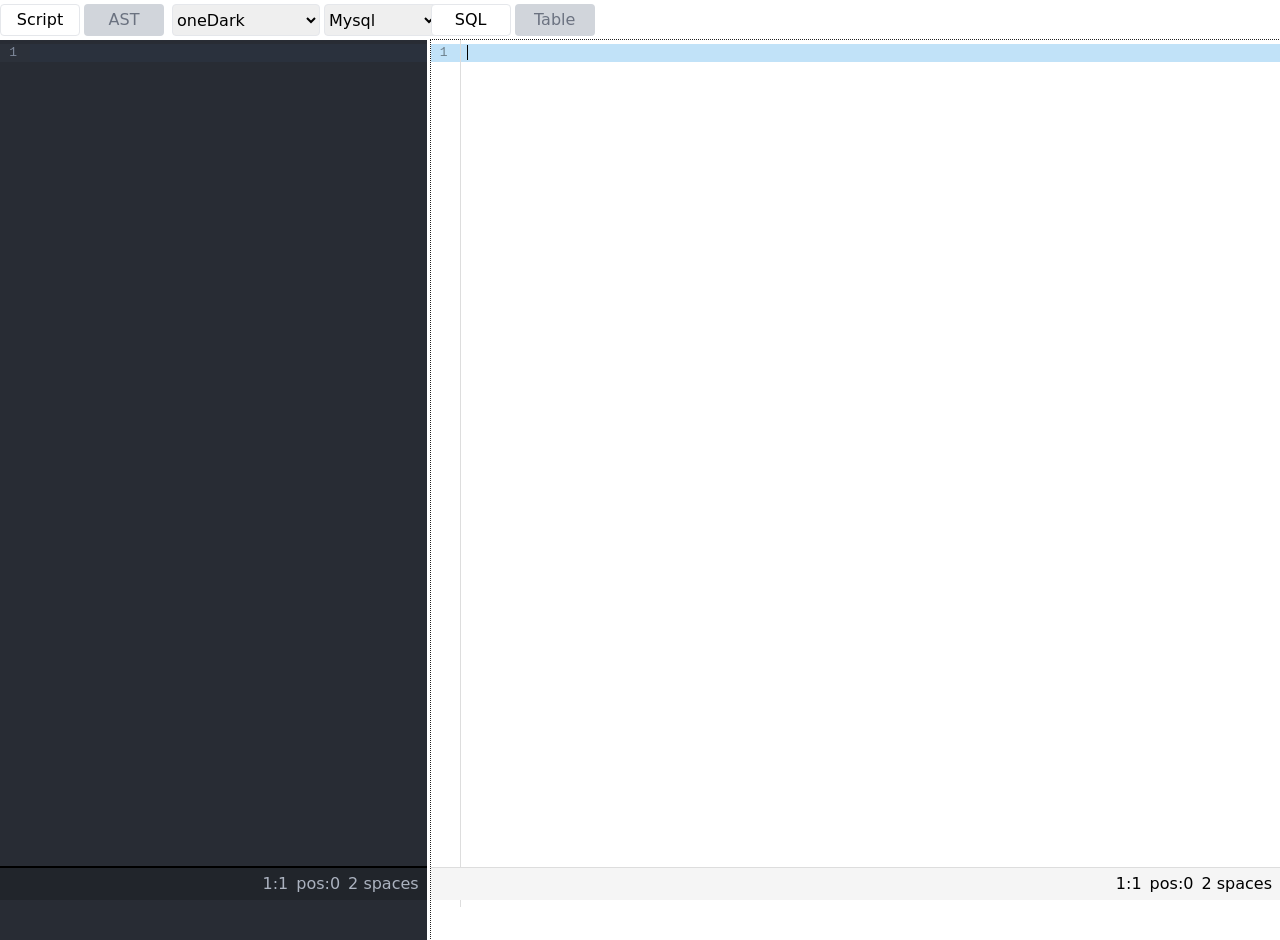
==== commit 9dfd7b8e: "init" ====
--- a/index.html
+++ b/index.html
@@ -1,317 +1,22 @@
-<!DOCTYPE html><html class="theme-next mist use-motion" lang="zh-CN"><head><meta name="generator" content="Hexo 3.8.0"><meta charset="UTF-8"><meta http-equiv="X-UA-Compatible" content="IE=edge"><meta name="viewport" content="width=device-width,initial-scale=1,maximum-scale=2"><meta name="theme-color" content="#222"><link rel="stylesheet" href="/lib/font-awesome/css/font-awesome.min.css?v=4.6.2"><link rel="stylesheet" href="/css/main.css?v=6.7.0"><link rel="apple-touch-icon" sizes="180x180" href="/images/apple-touch-icon-next.png?v=6.7.0"><link rel="icon" type="image/png" sizes="32x32" href="/images/favicon-32x32-next.png?v=6.7.0"><link rel="icon" type="image/png" sizes="16x16" href="/images/favicon-16x16-next.png?v=6.7.0"><link rel="mask-icon" href="/images/logo.svg?v=6.7.0" color="#222"><script id="hexo.configurations">var NexT=window.NexT||{},CONFIG={root:"/",scheme:"Mist",version:"6.7.0",sidebar:{position:"left",display:"post",offset:12,b2t:!1,scrollpercent:!1,onmobile:!1},fancybox:!1,fastclick:!1,lazyload:!1,tabs:!0,motion:{enable:!0,async:!1,transition:{post_block:"fadeIn",post_header:"slideDownIn",post_body:"slideDownIn",coll_header:"slideLeftIn",sidebar:"slideUpIn"}},algolia:{applicationID:"",apiKey:"",indexName:"",hits:{per_page:10},labels:{input_placeholder:"Search for Posts",hits_empty:"We didn't find any results for the search: ${query}",hits_stats:"${hits} results found in ${time} ms"}}}</script><meta property="og:type" content="website"><meta property="og:title" content="Hello, 世界"><meta property="og:url" content="https://litgh.github.io/index.html"><meta property="og:site_name" content="Hello, 世界"><meta property="og:locale" content="zh-CN"><meta name="twitter:card" content="summary"><meta name="twitter:title" content="Hello, 世界"><link rel="canonical" href="https://litgh.github.io/"><script id="page.configurations">CONFIG.page={sidebar:""}</script><title>Hello, 世界</title><noscript><style>.sidebar-inner,.use-motion .brand,.use-motion .collection-title,.use-motion .comments,.use-motion .menu-item,.use-motion .motion-element,.use-motion .pagination,.use-motion .post-block,.use-motion .post-body,.use-motion .post-header{opacity:initial}.use-motion .logo,.use-motion .site-subtitle,.use-motion .site-title{opacity:initial;top:initial}.use-motion .logo-line-before i{left:initial}.use-motion .logo-line-after i{right:initial}</style></noscript></head><body itemscope itemtype="http://schema.org/WebPage" lang="zh-CN"><div class="container sidebar-position-left page-home"><div class="headband"></div><header id="header" class="header" itemscope itemtype="http://schema.org/WPHeader"><div class="header-inner"><div class="site-brand-wrapper"><div class="site-meta"><div class="custom-logo-site-title"><a href="/" class="brand" rel="start"><span class="logo-line-before"><i></i></span> <span class="site-title">Hello, 世界</span> <span class="logo-line-after"><i></i></span></a></div></div><div class="site-nav-toggle"><button aria-label="切换导航栏"><span class="btn-bar"></span> <span class="btn-bar"></span> <span class="btn-bar"></span></button></div></div><nav class="site-nav"><ul id="menu" class="menu"><li class="menu-item menu-item-home menu-item-active"><a href="/" rel="section"><i class="menu-item-icon fa fa-fw fa-home"></i><br>首页</a></li><li class="menu-item menu-item-archives"><a href="/archives/" rel="section"><i class="menu-item-icon fa fa-fw fa-archive"></i><br>归档</a></li><li class="menu-item menu-item-search"><a href="javascript:;" class="popup-trigger"><i class="menu-item-icon fa fa-search fa-fw"></i><br>搜索</a></li></ul><div class="site-search"><div class="popup search-popup local-search-popup"><div class="local-search-header clearfix"><span class="search-icon"><i class="fa fa-search"></i> </span><span class="popup-btn-close"><i class="fa fa-times-circle"></i></span><div class="local-search-input-wrapper"><input autocomplete="off" placeholder="搜索..." spellcheck="false" type="text" id="local-search-input"></div></div><div id="local-search-result"></div></div></div></nav></div></header><main id="main" class="main"><div class="main-inner"><div class="content-wrap"><div id="content" class="content"><section id="posts" class="posts-expand"><article class="post post-type-normal" itemscope itemtype="http://schema.org/Article"><div class="post-block"><link itemprop="mainEntityOfPage" href="https://litgh.github.io/2019/01/21/Java中的锁/"><span hidden itemprop="author" itemscope itemtype="http://schema.org/Person"><meta itemprop="name" content="Lizheng"><meta itemprop="description" content=""><meta itemprop="image" content="/images/avatar.png"></span><span hidden itemprop="publisher" itemscope itemtype="http://schema.org/Organization"><meta itemprop="name" content="Hello, 世界"></span><header class="post-header"><h2 class="post-title" itemprop="name headline"><a href="/2019/01/21/Java中的锁/" class="post-title-link" itemprop="url">Java中的锁</a></h2><div class="post-meta"><span class="post-time"><span class="post-meta-item-icon"><i class="fa fa-calendar-o"></i> </span><span class="post-meta-item-text">发表于</span> <time title="创建时间：2019-01-21 13:39:32 / 修改时间：13:51:59" itemprop="dateCreated datePublished" datetime="2019-01-21T13:39:32+08:00">2019-01-21</time></span><div class="post-symbolscount"><span class="post-meta-item-icon"><i class="fa fa-file-word-o"></i> </span><span class="post-meta-item-text">本文字数：</span> <span title="本文字数">29k</span> <span class="post-meta-divider">|</span> <span class="post-meta-item-icon"><i class="fa fa-clock-o"></i> </span><span class="post-meta-item-text">阅读时长 &asymp;</span> <span title="阅读时长">27 分钟</span></div></div></header><div class="post-body" itemprop="articleBody"><h2 id="乐观锁"><a href="#乐观锁" class="headerlink" title="乐观锁"></a>乐观锁</h2><p>就像它的名字一样，对于并发间操作产生的线程安全问题持乐观状态，乐观锁认为竞争不总是会发生，因此它不需要持有锁，将比较-替换这两个动作作为一个原子操作尝试去修改内存中的变量，如果失败则表示发生冲突，那么就应该有相应的重试逻辑。</p><h2 id="悲观锁"><a href="#悲观锁" class="headerlink" title="悲观锁"></a>悲观锁</h2><p>还是像它的名字一样，对于并发间操作产生的线程安全问题持悲观状态，悲观锁认为竞争总是会发生，因此每次对某资源进行操作时，都会持有一个独占的锁，就像synchronized，不管三七二十一，直接上了锁就操作资源了。</p><div class="post-button text-center"><a class="btn" href="/2019/01/21/Java中的锁/#more" rel="contents">阅读全文 &raquo;</a></div></div><footer class="post-footer"><div class="post-eof"></div></footer></div></article><article class="post post-type-normal" itemscope itemtype="http://schema.org/Article"><div class="post-block"><link itemprop="mainEntityOfPage" href="https://litgh.github.io/2019/01/17/垃圾收集/"><span hidden itemprop="author" itemscope itemtype="http://schema.org/Person"><meta itemprop="name" content="Lizheng"><meta itemprop="description" content=""><meta itemprop="image" content="/images/avatar.png"></span><span hidden itemprop="publisher" itemscope itemtype="http://schema.org/Organization"><meta itemprop="name" content="Hello, 世界"></span><header class="post-header"><h2 class="post-title" itemprop="name headline"><a href="/2019/01/17/垃圾收集/" class="post-title-link" itemprop="url">垃圾收集</a></h2><div class="post-meta"><span class="post-time"><span class="post-meta-item-icon"><i class="fa fa-calendar-o"></i> </span><span class="post-meta-item-text">发表于</span> <time title="创建时间：2019-01-17 22:55:27" itemprop="dateCreated datePublished" datetime="2019-01-17T22:55:27+08:00">2019-01-17</time> <span class="post-meta-divider">|</span> <span class="post-meta-item-icon"><i class="fa fa-calendar-check-o"></i> </span><span class="post-meta-item-text">更新于</span> <time title="修改时间：2019-01-18 13:43:47" itemprop="dateModified" datetime="2019-01-18T13:43:47+08:00">2019-01-18</time></span><div class="post-symbolscount"><span class="post-meta-item-icon"><i class="fa fa-file-word-o"></i> </span><span class="post-meta-item-text">本文字数：</span> <span title="本文字数">34k</span> <span class="post-meta-divider">|</span> <span class="post-meta-item-icon"><i class="fa fa-clock-o"></i> </span><span class="post-meta-item-text">阅读时长 &asymp;</span> <span title="阅读时长">31 分钟</span></div></div></header><div class="post-body" itemprop="articleBody"><p>堆中几乎存放着Java世界中所有的对象实例，垃圾收集器在对堆进行回收前，第一件事情就是要确定这些对象有哪些还活着那些已经死去？</p><div class="post-button text-center"><a class="btn" href="/2019/01/17/垃圾收集/#more" rel="contents">阅读全文 &raquo;</a></div></div><footer class="post-footer"><div class="post-eof"></div></footer></div></article><article class="post post-type-normal" itemscope itemtype="http://schema.org/Article"><div class="post-block"><link itemprop="mainEntityOfPage" href="https://litgh.github.io/2015/08/17/内存溢出与内存泄漏/"><span hidden itemprop="author" itemscope itemtype="http://schema.org/Person"><meta itemprop="name" content="Lizheng"><meta itemprop="description" content=""><meta itemprop="image" content="/images/avatar.png"></span><span hidden itemprop="publisher" itemscope itemtype="http://schema.org/Organization"><meta itemprop="name" content="Hello, 世界"></span><header class="post-header"><h2 class="post-title" itemprop="name headline"><a href="/2015/08/17/内存溢出与内存泄漏/" class="post-title-link" itemprop="url">内存泄漏与内存溢出</a></h2><div class="post-meta"><span class="post-time"><span class="post-meta-item-icon"><i class="fa fa-calendar-o"></i> </span><span class="post-meta-item-text">发表于</span> <time title="创建时间：2015-08-17 22:31:32" itemprop="dateCreated datePublished" datetime="2015-08-17T22:31:32+08:00">2015-08-17</time> <span class="post-meta-divider">|</span> <span class="post-meta-item-icon"><i class="fa fa-calendar-check-o"></i> </span><span class="post-meta-item-text">更新于</span> <time title="修改时间：2019-01-18 13:44:10" itemprop="dateModified" datetime="2019-01-18T13:44:10+08:00">2019-01-18</time></span><div class="post-symbolscount"><span class="post-meta-item-icon"><i class="fa fa-file-word-o"></i> </span><span class="post-meta-item-text">本文字数：</span> <span title="本文字数">6.8k</span> <span class="post-meta-divider">|</span> <span class="post-meta-item-icon"><i class="fa fa-clock-o"></i> </span><span class="post-meta-item-text">阅读时长 &asymp;</span> <span title="阅读时长">6 分钟</span></div></div></header><div class="post-body" itemprop="articleBody"><h2 id="内存泄漏"><a href="#内存泄漏" class="headerlink" title="内存泄漏"></a>内存泄漏</h2><p>内存泄漏是指无用对象（不再使用的对象）持续占有内存或无用对象的内存得不到及时释放，从而造成内存空间的浪费称为内存泄漏。</p><p>对象已经没有被应用程序使用，但是垃圾回收器没办法移除它们，因为还在被引用着。<br>在Java中，内存泄漏就是存在一些被分配的对象，这些对象有下面两个特点，首先，这些对象是可达的，即在有向图中，存在通路可以与其相连；其次，这些对象是无用的，即程序以后不会再使用这些对象。如果对象满足这两个条件，这些对象就可以判定为Java中的内存泄漏，这些对象不会被GC所回收，然而它却占用内存。</p><div class="post-button text-center"><a class="btn" href="/2015/08/17/内存溢出与内存泄漏/#more" rel="contents">阅读全文 &raquo;</a></div></div><footer class="post-footer"><div class="post-eof"></div></footer></div></article><article class="post post-type-normal" itemscope itemtype="http://schema.org/Article"><div class="post-block"><link itemprop="mainEntityOfPage" href="https://litgh.github.io/2015/08/17/运行时数据区域/"><span hidden itemprop="author" itemscope itemtype="http://schema.org/Person"><meta itemprop="name" content="Lizheng"><meta itemprop="description" content=""><meta itemprop="image" content="/images/avatar.png"></span><span hidden itemprop="publisher" itemscope itemtype="http://schema.org/Organization"><meta itemprop="name" content="Hello, 世界"></span><header class="post-header"><h2 class="post-title" itemprop="name headline"><a href="/2015/08/17/运行时数据区域/" class="post-title-link" itemprop="url">JVM运行时数据区域</a></h2><div class="post-meta"><span class="post-time"><span class="post-meta-item-icon"><i class="fa fa-calendar-o"></i> </span><span class="post-meta-item-text">发表于</span> <time title="创建时间：2015-08-17 22:31:32" itemprop="dateCreated datePublished" datetime="2015-08-17T22:31:32+08:00">2015-08-17</time> <span class="post-meta-divider">|</span> <span class="post-meta-item-icon"><i class="fa fa-calendar-check-o"></i> </span><span class="post-meta-item-text">更新于</span> <time title="修改时间：2019-01-18 12:08:53" itemprop="dateModified" datetime="2019-01-18T12:08:53+08:00">2019-01-18</time></span><div class="post-symbolscount"><span class="post-meta-item-icon"><i class="fa fa-file-word-o"></i> </span><span class="post-meta-item-text">本文字数：</span> <span title="本文字数">14k</span> <span class="post-meta-divider">|</span> <span class="post-meta-item-icon"><i class="fa fa-clock-o"></i> </span><span class="post-meta-item-text">阅读时长 &asymp;</span> <span title="阅读时长">13 分钟</span></div></div></header><div class="post-body" itemprop="articleBody"><h2 id="程序计数器"><a href="#程序计数器" class="headerlink" title="程序计数器"></a>程序计数器</h2><p>程序计数器是一块较小的内存空间，它的作用可以看作是当前线程执行的字节码的行号指示器，在虚拟机的概念模型里字节码解释器工作时就是通过改变这个计数器选取下一条要执行的字节码指令，分支，循环，跳转异常处理，程序恢复等基础功能都需要依赖这个技术来完成。</p><p>由于JAVA虚拟机的多线程是通过线程轮流切换并分配处理器执行时间的方式来实现的，任何一个确定的时刻，处理器只执行一条程序中的指令。因此，为了线程切换后能恢复到正确执行位置，需要一个独立的程序的影响，独立存储区域为县城有内存</p><p>如果线程正在执行的是一个JAVA方法，这个计数器记录的是正在执行的虚拟机字节码指令的地址。如果正在执行的是native方法，这个计数器则为空</p><div class="post-button text-center"><a class="btn" href="/2015/08/17/运行时数据区域/#more" rel="contents">阅读全文 &raquo;</a></div></div><footer class="post-footer"><div class="post-eof"></div></footer></div></article></section></div></div><div class="sidebar-toggle"><div class="sidebar-toggle-line-wrap"><span class="sidebar-toggle-line sidebar-toggle-line-first"></span> <span class="sidebar-toggle-line sidebar-toggle-line-middle"></span> <span class="sidebar-toggle-line sidebar-toggle-line-last"></span></div></div><aside id="sidebar" class="sidebar"><div class="sidebar-inner"><div class="site-overview-wrap sidebar-panel sidebar-panel-active"><div class="site-overview"><div class="site-author motion-element" itemprop="author" itemscope itemtype="http://schema.org/Person"><img class="site-author-image" itemprop="image" src="/images/avatar.png" alt="Lizheng"><p class="site-author-name" itemprop="name">Lizheng</p><p class="site-description motion-element" itemprop="description"></p></div><nav class="site-state motion-element"><div class="site-state-item site-state-posts"><a href="/archives/"><span class="site-state-item-count">4</span> <span class="site-state-item-name">日志</span></a></div><div class="site-state-item site-state-tags"><span class="site-state-item-count">2</span> <span class="site-state-item-name">标签</span></div></nav><div class="links-of-author motion-element"><span class="links-of-author-item"><span class="exturl" data-url="aHR0cHM6Ly9naXRodWIuY29tL2xpdGdo" title="Github &rarr; https://github.com/litgh"><i class="fa fa-fw fa-github"></i>Github</span> </span><span class="links-of-author-item"><span class="exturl" data-url="bWFpbHRvOnpoZW5nLmxpODdAZ21haWwuY29t" title="Email &rarr; mailto:zheng.li87@gmail.com"><i class="fa fa-fw fa-envelope"></i>Email</span></span></div></div></div></div></aside></div></main><footer id="footer" class="footer"><div class="footer-inner"><div class="copyright">&copy; <span itemprop="copyrightYear">2019</span> <span class="with-love" id="animate"><i class="fa fa-user"></i> </span><span class="author" itemprop="copyrightHolder">Lizheng</span> <span class="post-meta-divider">|</span> <span class="post-meta-item-icon"><i class="fa fa-area-chart"></i> </span><span title="站点总字数">84k</span> <span class="post-meta-divider">|</span> <span class="post-meta-item-icon"><i class="fa fa-coffee"></i> </span><span title="站点阅读时长">1:16</span></div><div class="powered-by">由 <span class="exturl theme-link" data-url="aHR0cHM6Ly9oZXhvLmlv">Hexo</span> 强力驱动 v3.8.0</div><span class="post-meta-divider">|</span><div class="theme-info">主题 – <span class="exturl theme-link" data-url="aHR0cHM6Ly90aGVtZS1uZXh0Lm9yZw==">NexT.Mist</span> v6.7.0</div></div></footer><div class="back-to-top"><i class="fa fa-arrow-up"></i></div></div><script>"[object Function]"!==Object.prototype.toString.call(window.Promise)&&(window.Promise=null)</script><script src="/lib/jquery/index.js?v=2.1.3"></script><script src="/lib/velocity/velocity.min.js?v=1.2.1"></script><script src="/lib/velocity/velocity.ui.min.js?v=1.2.1"></script><script src="/js/src/utils.js?v=6.7.0"></script><script src="/js/src/motion.js?v=6.7.0"></script><script src="/js/src/schemes/muse.js?v=6.7.0"></script><script src="/js/src/bootstrap.js?v=6.7.0"></script><script>// Popup Window;
-    var isfetched = false;
-    var isXml = true;
-    // Search DB path;
-    var search_path = "search.xml";
-    if (search_path.length === 0) {
-      search_path = "search.xml";
-    } else if (/json$/i.test(search_path)) {
-      isXml = false;
+<!doctype html>
+<html lang="en">
+
+<head>
+  <meta charset="UTF-8" />
+  <link rel="icon" type="image/svg+xml" href="/vite.svg" />
+  <meta name="viewport" content="width=device-width, initial-scale=1.0" />
+  <title>Vite + Vue + TS</title>
+  <script>
+    if (!window.process) {
+      window.process = { env: {} }
     }
-    var path = "/" + search_path;
-    // monitor main search box;
+  </script>
+  <script type="module" crossorigin src="/assets/index-BrqOvmhu.js"></script>
+  <link rel="stylesheet" crossorigin href="/assets/index-B0_XYIcU.css">
+</head>
 
-    var onPopupClose = function (e) {
-      $('.popup').hide();
-      $('#local-search-input').val('');
-      $('.search-result-list').remove();
-      $('#no-result').remove();
-      $(".local-search-pop-overlay").remove();
-      $('body').css('overflow', '');
-    }
+<body>
+  <div id="app"></div>
+</body>
 
-    function proceedsearch() {
-      $("body")
-        .append('<div class="search-popup-overlay local-search-pop-overlay"></div>')
-        .css('overflow', 'hidden');
-      $('.search-popup-overlay').click(onPopupClose);
-      $('.popup').toggle();
-      var $localSearchInput = $('#local-search-input');
-      $localSearchInput.attr("autocapitalize", "none");
-      $localSearchInput.attr("autocorrect", "off");
-      $localSearchInput.focus();
-    }
-
-    // search function;
-    var searchFunc = function(path, search_id, content_id) {
-      'use strict';
-
-      // start loading animation
-      $("body")
-        .append('<div class="search-popup-overlay local-search-pop-overlay">' +
-          '<div id="search-loading-icon">' +
-          '<i class="fa fa-spinner fa-pulse fa-5x fa-fw"></i>' +
-          '</div>' +
-          '</div>')
-        .css('overflow', 'hidden');
-      $("#search-loading-icon").css('margin', '20% auto 0 auto').css('text-align', 'center');
-
-      
-
-      $.ajax({
-        url: path,
-        dataType: isXml ? "xml" : "json",
-        async: true,
-        success: function(res) {
-          // get the contents from search data
-          isfetched = true;
-          $('.popup').detach().appendTo('.header-inner');
-          var datas = isXml ? $("entry", res).map(function() {
-            return {
-              title: $("title", this).text(),
-              content: $("content",this).text(),
-              url: $("url" , this).text()
-            };
-          }).get() : res;
-          var input = document.getElementById(search_id);
-          var resultContent = document.getElementById(content_id);
-          var inputEventFunction = function() {
-            var searchText = input.value.trim().toLowerCase();
-            var keywords = searchText.split(/[\s\-]+/);
-            if (keywords.length > 1) {
-              keywords.push(searchText);
-            }
-            var resultItems = [];
-            if (searchText.length > 0) {
-              // perform local searching
-              datas.forEach(function(data) {
-                var isMatch = false;
-                var hitCount = 0;
-                var searchTextCount = 0;
-                var title = data.title.trim();
-                var titleInLowerCase = title.toLowerCase();
-                var content = data.content.trim().replace(/<[^>]+>/g,"");
-                
-                var contentInLowerCase = content.toLowerCase();
-                var articleUrl = decodeURIComponent(data.url).replace(/\/{2,}/g, '/');
-                var indexOfTitle = [];
-                var indexOfContent = [];
-                // only match articles with not empty titles
-                if(title != '') {
-                  keywords.forEach(function(keyword) {
-                    function getIndexByWord(word, text, caseSensitive) {
-                      var wordLen = word.length;
-                      if (wordLen === 0) {
-                        return [];
-                      }
-                      var startPosition = 0, position = [], index = [];
-                      if (!caseSensitive) {
-                        text = text.toLowerCase();
-                        word = word.toLowerCase();
-                      }
-                      while ((position = text.indexOf(word, startPosition)) > -1) {
-                        index.push({position: position, word: word});
-                        startPosition = position + wordLen;
-                      }
-                      return index;
-                    }
-
-                    indexOfTitle = indexOfTitle.concat(getIndexByWord(keyword, titleInLowerCase, false));
-                    indexOfContent = indexOfContent.concat(getIndexByWord(keyword, contentInLowerCase, false));
-                  });
-                  if (indexOfTitle.length > 0 || indexOfContent.length > 0) {
-                    isMatch = true;
-                    hitCount = indexOfTitle.length + indexOfContent.length;
-                  }
-                }
-
-                // show search results
-
-                if (isMatch) {
-                  // sort index by position of keyword
-
-                  [indexOfTitle, indexOfContent].forEach(function (index) {
-                    index.sort(function (itemLeft, itemRight) {
-                      if (itemRight.position !== itemLeft.position) {
-                        return itemRight.position - itemLeft.position;
-                      } else {
-                        return itemLeft.word.length - itemRight.word.length;
-                      }
-                    });
-                  });
-
-                  // merge hits into slices
-
-                  function mergeIntoSlice(text, start, end, index) {
-                    var item = index[index.length - 1];
-                    var position = item.position;
-                    var word = item.word;
-                    var hits = [];
-                    var searchTextCountInSlice = 0;
-                    while (position + word.length <= end && index.length != 0) {
-                      if (word === searchText) {
-                        searchTextCountInSlice++;
-                      }
-                      hits.push({position: position, length: word.length});
-                      var wordEnd = position + word.length;
-
-                      // move to next position of hit
-
-                      index.pop();
-                      while (index.length != 0) {
-                        item = index[index.length - 1];
-                        position = item.position;
-                        word = item.word;
-                        if (wordEnd > position) {
-                          index.pop();
-                        } else {
-                          break;
-                        }
-                      }
-                    }
-                    searchTextCount += searchTextCountInSlice;
-                    return {
-                      hits: hits,
-                      start: start,
-                      end: end,
-                      searchTextCount: searchTextCountInSlice
-                    };
-                  }
-
-                  var slicesOfTitle = [];
-                  if (indexOfTitle.length != 0) {
-                    slicesOfTitle.push(mergeIntoSlice(title, 0, title.length, indexOfTitle));
-                  }
-
-                  var slicesOfContent = [];
-                  while (indexOfContent.length != 0) {
-                    var item = indexOfContent[indexOfContent.length - 1];
-                    var position = item.position;
-                    var word = item.word;
-                    // cut out 100 characters
-                    var start = position - 20;
-                    var end = position + 80;
-                    if(start < 0){
-                      start = 0;
-                    }
-                    if (end < position + word.length) {
-                      end = position + word.length;
-                    }
-                    if(end > content.length){
-                      end = content.length;
-                    }
-                    slicesOfContent.push(mergeIntoSlice(content, start, end, indexOfContent));
-                  }
-
-                  // sort slices in content by search text's count and hits' count
-
-                  slicesOfContent.sort(function (sliceLeft, sliceRight) {
-                    if (sliceLeft.searchTextCount !== sliceRight.searchTextCount) {
-                      return sliceRight.searchTextCount - sliceLeft.searchTextCount;
-                    } else if (sliceLeft.hits.length !== sliceRight.hits.length) {
-                      return sliceRight.hits.length - sliceLeft.hits.length;
-                    } else {
-                      return sliceLeft.start - sliceRight.start;
-                    }
-                  });
-
-                  // select top N slices in content
-
-                  var upperBound = parseInt('');
-                  if (upperBound >= 0) {
-                    slicesOfContent = slicesOfContent.slice(0, upperBound);
-                  }
-
-                  // highlight title and content
-
-                  function highlightKeyword(text, slice) {
-                    var result = '';
-                    var prevEnd = slice.start;
-                    slice.hits.forEach(function (hit) {
-                      result += text.substring(prevEnd, hit.position);
-                      var end = hit.position + hit.length;
-                      result += '<b class="search-keyword">' + text.substring(hit.position, end) + '</b>';
-                      prevEnd = end;
-                    });
-                    result += text.substring(prevEnd, slice.end);
-                    return result;
-                  }
-
-                  var resultItem = '';
-
-                  if (slicesOfTitle.length != 0) {
-                    resultItem += "<li><a href='" + articleUrl + "' class='search-result-title'>" + highlightKeyword(title, slicesOfTitle[0]) + "</a>";
-                  } else {
-                    resultItem += "<li><a href='" + articleUrl + "' class='search-result-title'>" + title + "</a>";
-                  }
-
-                  slicesOfContent.forEach(function (slice) {
-                    resultItem += "<a href='" + articleUrl + "'>" +
-                      "<p class=\"search-result\">" + highlightKeyword(content, slice) +
-                      "...</p>" + "</a>";
-                  });
-
-                  resultItem += "</li>";
-                  resultItems.push({
-                    item: resultItem,
-                    searchTextCount: searchTextCount,
-                    hitCount: hitCount,
-                    id: resultItems.length
-                  });
-                }
-              })
-            };
-            if (keywords.length === 1 && keywords[0] === "") {
-              resultContent.innerHTML = '<div id="no-result"><i class="fa fa-search fa-5x"></i></div>'
-            } else if (resultItems.length === 0) {
-              resultContent.innerHTML = '<div id="no-result"><i class="fa fa-frown-o fa-5x"></i></div>'
-            } else {
-              resultItems.sort(function (resultLeft, resultRight) {
-                if (resultLeft.searchTextCount !== resultRight.searchTextCount) {
-                  return resultRight.searchTextCount - resultLeft.searchTextCount;
-                } else if (resultLeft.hitCount !== resultRight.hitCount) {
-                  return resultRight.hitCount - resultLeft.hitCount;
-                } else {
-                  return resultRight.id - resultLeft.id;
-                }
-              });
-              var searchResultList = '<ul class=\"search-result-list\">';
-              resultItems.forEach(function (result) {
-                searchResultList += result.item;
-              })
-              searchResultList += "</ul>";
-              resultContent.innerHTML = searchResultList;
-            }
-          }
-
-          if ('auto' === '') {
-            input.addEventListener('input', inputEventFunction);
-          } else {
-            $('.search-icon').click(inputEventFunction);
-            input.addEventListener('keypress', function (event) {
-              if (event.keyCode === 13) {
-                inputEventFunction();
-              }
-            });
-          }
-
-          // remove loading animation
-          $(".local-search-pop-overlay").remove();
-          $('body').css('overflow', '');
-
-          proceedsearch();
-        }
-      });
-    }
-
-    // handle and trigger popup window;
-    $('.popup-trigger').click(function(e) {
-      e.stopPropagation();
-      if (isfetched === false) {
-        searchFunc(path, 'local-search-input', 'local-search-result');
-      } else {
-        proceedsearch();
-      };
-    });
-
-    $('.popup-btn-close').click(onPopupClose);
-    $('.popup').click(function(e){
-      e.stopPropagation();
-    });
-    $(document).on('keyup', function (event) {
-      var shouldDismissSearchPopup = event.which === 27 &&
-        $('.search-popup').is(':visible');
-      if (shouldDismissSearchPopup) {
-        onPopupClose();
-      }
-    });</script><script src="/js/src/exturl.js?v=6.7.0"></script></body></html>+</html>
--- a/assets/index-B0_XYIcU.css
+++ b/assets/index-B0_XYIcU.css
@@ -0,0 +1 @@
+*,:before,:after{box-sizing:border-box;border-width:0;border-style:solid;border-color:#e5e7eb}:before,:after{--tw-content: ""}html,:host{line-height:1.5;-webkit-text-size-adjust:100%;-moz-tab-size:4;-o-tab-size:4;tab-size:4;font-family:ui-sans-serif,system-ui,sans-serif,"Apple Color Emoji","Segoe UI Emoji",Segoe UI Symbol,"Noto Color Emoji";font-feature-settings:normal;font-variation-settings:normal;-webkit-tap-highlight-color:transparent}body{margin:0;line-height:inherit}hr{height:0;color:inherit;border-top-width:1px}abbr:where([title]){-webkit-text-decoration:underline dotted;text-decoration:underline dotted}h1,h2,h3,h4,h5,h6{font-size:inherit;font-weight:inherit}a{color:inherit;text-decoration:inherit}b,strong{font-weight:bolder}code,kbd,samp,pre{font-family:ui-monospace,SFMono-Regular,Menlo,Monaco,Consolas,Liberation Mono,Courier New,monospace;font-feature-settings:normal;font-variation-settings:normal;font-size:1em}small{font-size:80%}sub,sup{font-size:75%;line-height:0;position:relative;vertical-align:baseline}sub{bottom:-.25em}sup{top:-.5em}table{text-indent:0;border-color:inherit;border-collapse:collapse}button,input,optgroup,select,textarea{font-family:inherit;font-feature-settings:inherit;font-variation-settings:inherit;font-size:100%;font-weight:inherit;line-height:inherit;color:inherit;margin:0;padding:0}button,select{text-transform:none}button,[type=button],[type=reset],[type=submit]{-webkit-appearance:button;background-color:transparent;background-image:none}:-moz-focusring{outline:auto}:-moz-ui-invalid{box-shadow:none}progress{vertical-align:baseline}::-webkit-inner-spin-button,::-webkit-outer-spin-button{height:auto}[type=search]{-webkit-appearance:textfield;outline-offset:-2px}::-webkit-search-decoration{-webkit-appearance:none}::-webkit-file-upload-button{-webkit-appearance:button;font:inherit}summary{display:list-item}blockquote,dl,dd,h1,h2,h3,h4,h5,h6,hr,figure,p,pre{margin:0}fieldset{margin:0;padding:0}legend{padding:0}ol,ul,menu{list-style:none;margin:0;padding:0}dialog{padding:0}textarea{resize:vertical}input::-moz-placeholder,textarea::-moz-placeholder{opacity:1;color:#9ca3af}input::placeholder,textarea::placeholder{opacity:1;color:#9ca3af}button,[role=button]{cursor:pointer}:disabled{cursor:default}img,svg,video,canvas,audio,iframe,embed,object{display:block;vertical-align:middle}img,video{max-width:100%;height:auto}[hidden]{display:none}*,:before,:after{--tw-border-spacing-x: 0;--tw-border-spacing-y: 0;--tw-translate-x: 0;--tw-translate-y: 0;--tw-rotate: 0;--tw-skew-x: 0;--tw-skew-y: 0;--tw-scale-x: 1;--tw-scale-y: 1;--tw-pan-x: ;--tw-pan-y: ;--tw-pinch-zoom: ;--tw-scroll-snap-strictness: proximity;--tw-gradient-from-position: ;--tw-gradient-via-position: ;--tw-gradient-to-position: ;--tw-ordinal: ;--tw-slashed-zero: ;--tw-numeric-figure: ;--tw-numeric-spacing: ;--tw-numeric-fraction: ;--tw-ring-inset: ;--tw-ring-offset-width: 0px;--tw-ring-offset-color: #fff;--tw-ring-color: rgb(59 130 246 / .5);--tw-ring-offset-shadow: 0 0 #0000;--tw-ring-shadow: 0 0 #0000;--tw-shadow: 0 0 #0000;--tw-shadow-colored: 0 0 #0000;--tw-blur: ;--tw-brightness: ;--tw-contrast: ;--tw-grayscale: ;--tw-hue-rotate: ;--tw-invert: ;--tw-saturate: ;--tw-sepia: ;--tw-drop-shadow: ;--tw-backdrop-blur: ;--tw-backdrop-brightness: ;--tw-backdrop-contrast: ;--tw-backdrop-grayscale: ;--tw-backdrop-hue-rotate: ;--tw-backdrop-invert: ;--tw-backdrop-opacity: ;--tw-backdrop-saturate: ;--tw-backdrop-sepia: }::backdrop{--tw-border-spacing-x: 0;--tw-border-spacing-y: 0;--tw-translate-x: 0;--tw-translate-y: 0;--tw-rotate: 0;--tw-skew-x: 0;--tw-skew-y: 0;--tw-scale-x: 1;--tw-scale-y: 1;--tw-pan-x: ;--tw-pan-y: ;--tw-pinch-zoom: ;--tw-scroll-snap-strictness: proximity;--tw-gradient-from-position: ;--tw-gradient-via-position: ;--tw-gradient-to-position: ;--tw-ordinal: ;--tw-slashed-zero: ;--tw-numeric-figure: ;--tw-numeric-spacing: ;--tw-numeric-fraction: ;--tw-ring-inset: ;--tw-ring-offset-width: 0px;--tw-ring-offset-color: #fff;--tw-ring-color: rgb(59 130 246 / .5);--tw-ring-offset-shadow: 0 0 #0000;--tw-ring-shadow: 0 0 #0000;--tw-shadow: 0 0 #0000;--tw-shadow-colored: 0 0 #0000;--tw-blur: ;--tw-brightness: ;--tw-contrast: ;--tw-grayscale: ;--tw-hue-rotate: ;--tw-invert: ;--tw-saturate: ;--tw-sepia: ;--tw-drop-shadow: ;--tw-backdrop-blur: ;--tw-backdrop-brightness: ;--tw-backdrop-contrast: ;--tw-backdrop-grayscale: ;--tw-backdrop-hue-rotate: ;--tw-backdrop-invert: ;--tw-backdrop-opacity: ;--tw-backdrop-saturate: ;--tw-backdrop-sepia: }.pointer-events-auto{pointer-events:auto}.ml-1{margin-left:.25rem}.inline-block{display:inline-block}.flex{display:flex}.table{display:table}.hidden{display:none}.h-10{height:2.5rem}.h-8{height:2rem}.h-full{height:100%}.h-screen{height:100vh}.min-h-full{min-height:100%}.w-1{width:.25rem}.w-1\/3{width:33.333333%}.w-2\/3{width:66.666667%}.w-20{width:5rem}.flex-1{flex:1 1 0%}.flex-shrink{flex-shrink:1}.flex-shrink-0{flex-shrink:0}.cursor-col-resize{cursor:col-resize}.resize{resize:both}.flex-row{flex-direction:row}.flex-col{flex-direction:column}.items-center{align-items:center}.justify-start{justify-content:flex-start}.justify-end{justify-content:flex-end}.justify-between{justify-content:space-between}.justify-items-start{justify-items:start}.gap-2{gap:.5rem}.space-x-2>:not([hidden])~:not([hidden]){--tw-space-x-reverse: 0;margin-right:calc(.5rem * var(--tw-space-x-reverse));margin-left:calc(.5rem * calc(1 - var(--tw-space-x-reverse)))}.overflow-hidden{overflow:hidden}.rounded{border-radius:.25rem}.border{border-width:1px}.bg-\[\#005FB8\]{--tw-bg-opacity: 1;background-color:rgb(0 95 184 / var(--tw-bg-opacity))}.bg-gray-300{--tw-bg-opacity: 1;background-color:rgb(209 213 219 / var(--tw-bg-opacity))}.bg-white{--tw-bg-opacity: 1;background-color:rgb(255 255 255 / var(--tw-bg-opacity))}.px-2{padding-left:.5rem;padding-right:.5rem}.py-1{padding-top:.25rem;padding-bottom:.25rem}.text-gray-500{--tw-text-opacity: 1;color:rgb(107 114 128 / var(--tw-text-opacity))}.filter{filter:var(--tw-blur) var(--tw-brightness) var(--tw-contrast) var(--tw-grayscale) var(--tw-hue-rotate) var(--tw-invert) var(--tw-saturate) var(--tw-sepia) var(--tw-drop-shadow)}.hover\:bg-\[\#005FB8\]:hover{--tw-bg-opacity: 1;background-color:rgb(0 95 184 / var(--tw-bg-opacity))}
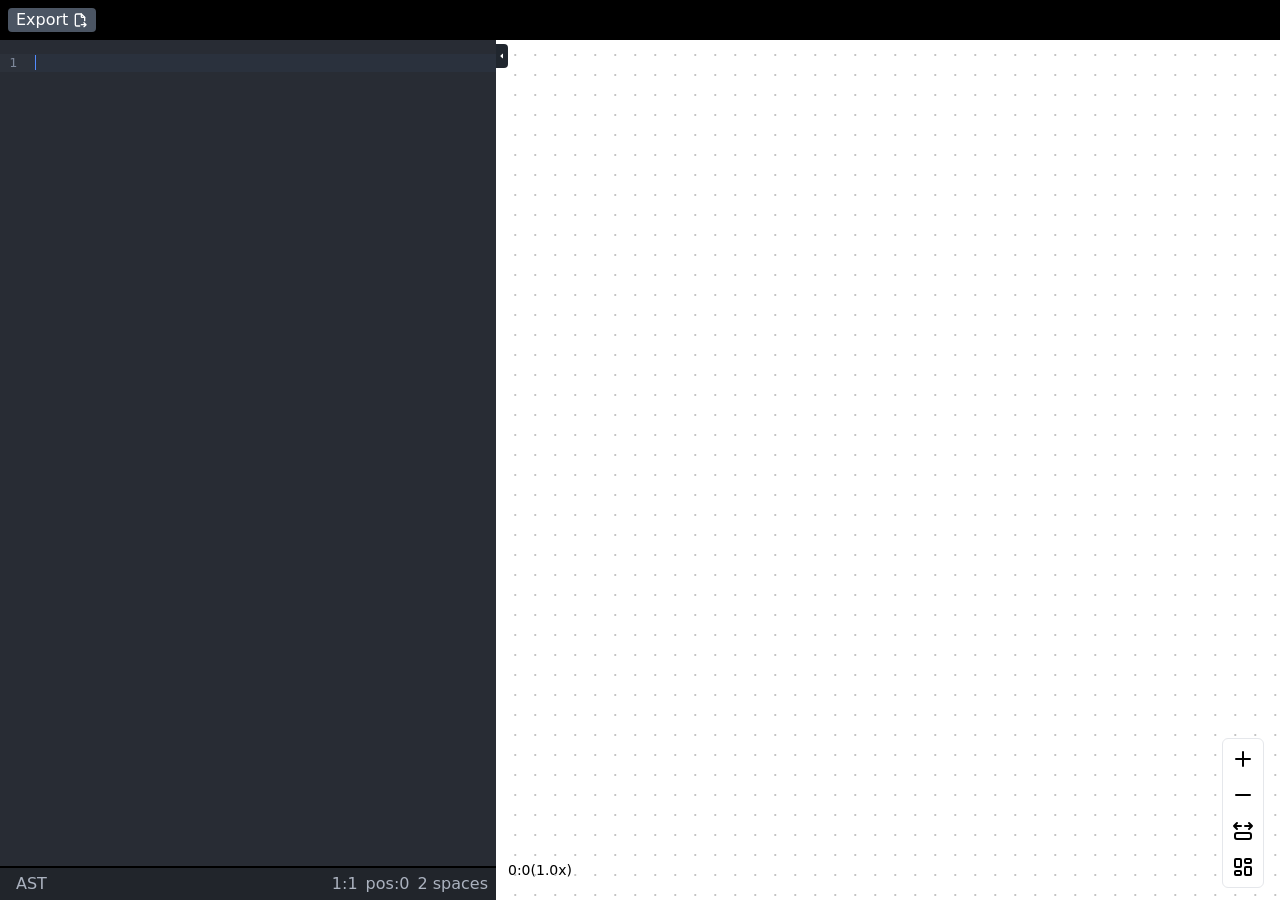
==== commit 3d31fb6a: "update" ====
--- a/index.html
+++ b/index.html
@@ -11,8 +11,8 @@
       window.process = { env: {} }
     }
   </script>
-  <script type="module" crossorigin src="/assets/index-BrqOvmhu.js"></script>
-  <link rel="stylesheet" crossorigin href="/assets/index-B0_XYIcU.css">
+  <script type="module" crossorigin src="/assets/index-BCe85XoU.js"></script>
+  <link rel="stylesheet" crossorigin href="/assets/index-CImh2Meu.css">
 </head>
 
 <body>
--- a/assets/index-CImh2Meu.css
+++ b/assets/index-CImh2Meu.css
@@ -0,0 +1 @@
+*,:before,:after{box-sizing:border-box;border-width:0;border-style:solid;border-color:#e5e7eb}:before,:after{--tw-content: ""}html,:host{line-height:1.5;-webkit-text-size-adjust:100%;-moz-tab-size:4;-o-tab-size:4;tab-size:4;font-family:ui-sans-serif,system-ui,sans-serif,"Apple Color Emoji","Segoe UI Emoji",Segoe UI Symbol,"Noto Color Emoji";font-feature-settings:normal;font-variation-settings:normal;-webkit-tap-highlight-color:transparent}body{margin:0;line-height:inherit}hr{height:0;color:inherit;border-top-width:1px}abbr:where([title]){-webkit-text-decoration:underline dotted;text-decoration:underline dotted}h1,h2,h3,h4,h5,h6{font-size:inherit;font-weight:inherit}a{color:inherit;text-decoration:inherit}b,strong{font-weight:bolder}code,kbd,samp,pre{font-family:ui-monospace,SFMono-Regular,Menlo,Monaco,Consolas,Liberation Mono,Courier New,monospace;font-feature-settings:normal;font-variation-settings:normal;font-size:1em}small{font-size:80%}sub,sup{font-size:75%;line-height:0;position:relative;vertical-align:baseline}sub{bottom:-.25em}sup{top:-.5em}table{text-indent:0;border-color:inherit;border-collapse:collapse}button,input,optgroup,select,textarea{font-family:inherit;font-feature-settings:inherit;font-variation-settings:inherit;font-size:100%;font-weight:inherit;line-height:inherit;color:inherit;margin:0;padding:0}button,select{text-transform:none}button,[type=button],[type=reset],[type=submit]{-webkit-appearance:button;background-color:transparent;background-image:none}:-moz-focusring{outline:auto}:-moz-ui-invalid{box-shadow:none}progress{vertical-align:baseline}::-webkit-inner-spin-button,::-webkit-outer-spin-button{height:auto}[type=search]{-webkit-appearance:textfield;outline-offset:-2px}::-webkit-search-decoration{-webkit-appearance:none}::-webkit-file-upload-button{-webkit-appearance:button;font:inherit}summary{display:list-item}blockquote,dl,dd,h1,h2,h3,h4,h5,h6,hr,figure,p,pre{margin:0}fieldset{margin:0;padding:0}legend{padding:0}ol,ul,menu{list-style:none;margin:0;padding:0}dialog{padding:0}textarea{resize:vertical}input::-moz-placeholder,textarea::-moz-placeholder{opacity:1;color:#9ca3af}input::placeholder,textarea::placeholder{opacity:1;color:#9ca3af}button,[role=button]{cursor:pointer}:disabled{cursor:default}img,svg,video,canvas,audio,iframe,embed,object{display:block;vertical-align:middle}img,video{max-width:100%;height:auto}[hidden]{display:none}*,:before,:after{--tw-border-spacing-x: 0;--tw-border-spacing-y: 0;--tw-translate-x: 0;--tw-translate-y: 0;--tw-rotate: 0;--tw-skew-x: 0;--tw-skew-y: 0;--tw-scale-x: 1;--tw-scale-y: 1;--tw-pan-x: ;--tw-pan-y: ;--tw-pinch-zoom: ;--tw-scroll-snap-strictness: proximity;--tw-gradient-from-position: ;--tw-gradient-via-position: ;--tw-gradient-to-position: ;--tw-ordinal: ;--tw-slashed-zero: ;--tw-numeric-figure: ;--tw-numeric-spacing: ;--tw-numeric-fraction: ;--tw-ring-inset: ;--tw-ring-offset-width: 0px;--tw-ring-offset-color: #fff;--tw-ring-color: rgb(59 130 246 / .5);--tw-ring-offset-shadow: 0 0 #0000;--tw-ring-shadow: 0 0 #0000;--tw-shadow: 0 0 #0000;--tw-shadow-colored: 0 0 #0000;--tw-blur: ;--tw-brightness: ;--tw-contrast: ;--tw-grayscale: ;--tw-hue-rotate: ;--tw-invert: ;--tw-saturate: ;--tw-sepia: ;--tw-drop-shadow: ;--tw-backdrop-blur: ;--tw-backdrop-brightness: ;--tw-backdrop-contrast: ;--tw-backdrop-grayscale: ;--tw-backdrop-hue-rotate: ;--tw-backdrop-invert: ;--tw-backdrop-opacity: ;--tw-backdrop-saturate: ;--tw-backdrop-sepia: }::backdrop{--tw-border-spacing-x: 0;--tw-border-spacing-y: 0;--tw-translate-x: 0;--tw-translate-y: 0;--tw-rotate: 0;--tw-skew-x: 0;--tw-skew-y: 0;--tw-scale-x: 1;--tw-scale-y: 1;--tw-pan-x: ;--tw-pan-y: ;--tw-pinch-zoom: ;--tw-scroll-snap-strictness: proximity;--tw-gradient-from-position: ;--tw-gradient-via-position: ;--tw-gradient-to-position: ;--tw-ordinal: ;--tw-slashed-zero: ;--tw-numeric-figure: ;--tw-numeric-spacing: ;--tw-numeric-fraction: ;--tw-ring-inset: ;--tw-ring-offset-width: 0px;--tw-ring-offset-color: #fff;--tw-ring-color: rgb(59 130 246 / .5);--tw-ring-offset-shadow: 0 0 #0000;--tw-ring-shadow: 0 0 #0000;--tw-shadow: 0 0 #0000;--tw-shadow-colored: 0 0 #0000;--tw-blur: ;--tw-brightness: ;--tw-contrast: ;--tw-grayscale: ;--tw-hue-rotate: ;--tw-invert: ;--tw-saturate: ;--tw-sepia: ;--tw-drop-shadow: ;--tw-backdrop-blur: ;--tw-backdrop-brightness: ;--tw-backdrop-contrast: ;--tw-backdrop-grayscale: ;--tw-backdrop-hue-rotate: ;--tw-backdrop-invert: ;--tw-backdrop-opacity: ;--tw-backdrop-saturate: ;--tw-backdrop-sepia: }.container{width:100%}@media (min-width: 640px){.container{max-width:640px}}@media (min-width: 768px){.container{max-width:768px}}@media (min-width: 1024px){.container{max-width:1024px}}@media (min-width: 1280px){.container{max-width:1280px}}@media (min-width: 1536px){.container{max-width:1536px}}.icon-\[tabler--arrow-autofit-content\]{display:inline-block;width:1em;height:1em;background-color:currentColor;-webkit-mask-image:var(--svg);mask-image:var(--svg);-webkit-mask-repeat:no-repeat;mask-repeat:no-repeat;-webkit-mask-size:100% 100%;mask-size:100% 100%;--svg: url("data:image/svg+xml,%3Csvg xmlns='http://www.w3.org/2000/svg' viewBox='0 0 24 24' width='24' height='24'%3E%3Cpath fill='none' stroke='black' stroke-linecap='round' stroke-linejoin='round' stroke-width='2' d='M6 4L3 7l3 3m12-6l3 3l-3 3M4 16a2 2 0 0 1 2-2h12a2 2 0 0 1 2 2v2a2 2 0 0 1-2 2H6a2 2 0 0 1-2-2zm6-9H3m18 0h-7'/%3E%3C/svg%3E")}.icon-\[tabler--caret-left-filled\]{display:inline-block;width:1em;height:1em;background-color:currentColor;-webkit-mask-image:var(--svg);mask-image:var(--svg);-webkit-mask-repeat:no-repeat;mask-repeat:no-repeat;-webkit-mask-size:100% 100%;mask-size:100% 100%;--svg: url("data:image/svg+xml,%3Csvg xmlns='http://www.w3.org/2000/svg' viewBox='0 0 24 24' width='24' height='24'%3E%3Cpath fill='black' d='m13.883 5.007l.058-.005h.118l.058.005l.06.009l.052.01l.108.032l.067.027l.132.07l.09.065l.081.073l.083.094l.054.077l.054.096l.017.036l.027.067l.032.108l.01.053l.01.06l.004.057L15 6v12c0 .852-.986 1.297-1.623.783l-.084-.076l-6-6a1 1 0 0 1-.083-1.32l.083-.094l6-6l.094-.083l.077-.054l.096-.054l.036-.017l.067-.027l.108-.032l.053-.01l.06-.01z'/%3E%3C/svg%3E")}.icon-\[tabler--caret-right-filled\]{display:inline-block;width:1em;height:1em;background-color:currentColor;-webkit-mask-image:var(--svg);mask-image:var(--svg);-webkit-mask-repeat:no-repeat;mask-repeat:no-repeat;-webkit-mask-size:100% 100%;mask-size:100% 100%;--svg: url("data:image/svg+xml,%3Csvg xmlns='http://www.w3.org/2000/svg' viewBox='0 0 24 24' width='24' height='24'%3E%3Cpath fill='black' d='M9 6c0-.852.986-1.297 1.623-.783l.084.076l6 6a1 1 0 0 1 .083 1.32l-.083.094l-6 6l-.094.083l-.077.054l-.096.054l-.036.017l-.067.027l-.108.032l-.053.01l-.06.01l-.057.004L10 19l-.059-.002l-.058-.005l-.06-.009l-.052-.01l-.108-.032l-.067-.027l-.132-.07l-.09-.065l-.081-.073l-.083-.094l-.054-.077l-.054-.096l-.017-.036l-.027-.067l-.032-.108l-.01-.053l-.01-.06l-.004-.057z'/%3E%3C/svg%3E")}.icon-\[tabler--file-export\]{display:inline-block;width:1em;height:1em;background-color:currentColor;-webkit-mask-image:var(--svg);mask-image:var(--svg);-webkit-mask-repeat:no-repeat;mask-repeat:no-repeat;-webkit-mask-size:100% 100%;mask-size:100% 100%;--svg: url("data:image/svg+xml,%3Csvg xmlns='http://www.w3.org/2000/svg' viewBox='0 0 24 24' width='24' height='24'%3E%3Cg fill='none' stroke='black' stroke-linecap='round' stroke-linejoin='round' stroke-width='2'%3E%3Cpath d='M14 3v4a1 1 0 0 0 1 1h4'/%3E%3Cpath d='M11.5 21H7a2 2 0 0 1-2-2V5a2 2 0 0 1 2-2h7l5 5v5m-5 6h7m-3-3l3 3l-3 3'/%3E%3C/g%3E%3C/svg%3E")}.icon-\[tabler--layout-dashboard\]{display:inline-block;width:1em;height:1em;background-color:currentColor;-webkit-mask-image:var(--svg);mask-image:var(--svg);-webkit-mask-repeat:no-repeat;mask-repeat:no-repeat;-webkit-mask-size:100% 100%;mask-size:100% 100%;--svg: url("data:image/svg+xml,%3Csvg xmlns='http://www.w3.org/2000/svg' viewBox='0 0 24 24' width='24' height='24'%3E%3Cpath fill='none' stroke='black' stroke-linecap='round' stroke-linejoin='round' stroke-width='2' d='M5 4h4a1 1 0 0 1 1 1v6a1 1 0 0 1-1 1H5a1 1 0 0 1-1-1V5a1 1 0 0 1 1-1m0 12h4a1 1 0 0 1 1 1v2a1 1 0 0 1-1 1H5a1 1 0 0 1-1-1v-2a1 1 0 0 1 1-1m10-4h4a1 1 0 0 1 1 1v6a1 1 0 0 1-1 1h-4a1 1 0 0 1-1-1v-6a1 1 0 0 1 1-1m0-8h4a1 1 0 0 1 1 1v2a1 1 0 0 1-1 1h-4a1 1 0 0 1-1-1V5a1 1 0 0 1 1-1'/%3E%3C/svg%3E")}.icon-\[tabler--minus\]{display:inline-block;width:1em;height:1em;background-color:currentColor;-webkit-mask-image:var(--svg);mask-image:var(--svg);-webkit-mask-repeat:no-repeat;mask-repeat:no-repeat;-webkit-mask-size:100% 100%;mask-size:100% 100%;--svg: url("data:image/svg+xml,%3Csvg xmlns='http://www.w3.org/2000/svg' viewBox='0 0 24 24' width='24' height='24'%3E%3Cpath fill='none' stroke='black' stroke-linecap='round' stroke-linejoin='round' stroke-width='2' d='M5 12h14'/%3E%3C/svg%3E")}.icon-\[tabler--plus\]{display:inline-block;width:1em;height:1em;background-color:currentColor;-webkit-mask-image:var(--svg);mask-image:var(--svg);-webkit-mask-repeat:no-repeat;mask-repeat:no-repeat;-webkit-mask-size:100% 100%;mask-size:100% 100%;--svg: url("data:image/svg+xml,%3Csvg xmlns='http://www.w3.org/2000/svg' viewBox='0 0 24 24' width='24' height='24'%3E%3Cpath fill='none' stroke='black' stroke-linecap='round' stroke-linejoin='round' stroke-width='2' d='M12 5v14m-7-7h14'/%3E%3C/svg%3E")}.icon{height:1.5rem;width:1.5rem}.icon:hover{cursor:pointer}.visible{visibility:visible}.static{position:static}.absolute{position:absolute}.relative{position:relative}.-left-1{left:-.25rem}.bottom-3{bottom:.75rem}.bottom-5{bottom:1.25rem}.left-0{left:0}.left-2{left:.5rem}.right-0{right:0}.right-4{right:1rem}.top-0{top:0}.top-1{top:.25rem}.top-8{top:2rem}.z-0{z-index:0}.z-10{z-index:10}.z-\[1\]{z-index:1}.ml-1{margin-left:.25rem}.ml-2{margin-left:.5rem}.inline-block{display:inline-block}.flex{display:flex}.table{display:table}.grid{display:grid}.inline-grid{display:inline-grid}.hidden{display:none}.h-0{height:0px}.h-10{height:2.5rem}.h-4{height:1rem}.h-6{height:1.5rem}.h-8{height:2rem}.h-full{height:100%}.min-h-full{min-height:100%}.w-0{width:0px}.w-1{width:.25rem}.w-20{width:5rem}.w-3{width:.75rem}.w-3\/4{width:75%}.w-4{width:1rem}.w-48{width:12rem}.w-\[500px\]{width:500px}.w-full{width:100%}.flex-1{flex:1 1 0%}.transform{transform:translate(var(--tw-translate-x),var(--tw-translate-y)) rotate(var(--tw-rotate)) skew(var(--tw-skew-x)) skewY(var(--tw-skew-y)) scaleX(var(--tw-scale-x)) scaleY(var(--tw-scale-y))}.cursor-col-resize{cursor:col-resize}.cursor-pointer{cursor:pointer}.select-none{-webkit-user-select:none;-moz-user-select:none;user-select:none}.resize{resize:both}.appearance-none{-webkit-appearance:none;-moz-appearance:none;appearance:none}.flex-row{flex-direction:row}.flex-col{flex-direction:column}.items-center{align-items:center}.justify-start{justify-content:flex-start}.justify-between{justify-content:space-between}.space-x-2>:not([hidden])~:not([hidden]){--tw-space-x-reverse: 0;margin-right:calc(.5rem * var(--tw-space-x-reverse));margin-left:calc(.5rem * calc(1 - var(--tw-space-x-reverse)))}.space-y-3>:not([hidden])~:not([hidden]){--tw-space-y-reverse: 0;margin-top:calc(.75rem * calc(1 - var(--tw-space-y-reverse)));margin-bottom:calc(.75rem * var(--tw-space-y-reverse))}.overflow-auto{overflow:auto}.overflow-hidden{overflow:hidden}.overflow-x-auto{overflow-x:auto}.rounded{border-radius:.25rem}.rounded-md{border-radius:.375rem}.rounded-br{border-bottom-right-radius:.25rem}.rounded-tr{border-top-right-radius:.25rem}.border{border-width:1px}.bg-\[\#20262e\]{--tw-bg-opacity: 1;background-color:rgb(32 38 46 / var(--tw-bg-opacity))}.bg-\[\#4285f4\]{--tw-bg-opacity: 1;background-color:rgb(66 133 244 / var(--tw-bg-opacity))}.bg-black{--tw-bg-opacity: 1;background-color:rgb(0 0 0 / var(--tw-bg-opacity))}.bg-gray-600{--tw-bg-opacity: 1;background-color:rgb(75 85 99 / var(--tw-bg-opacity))}.bg-gray-800{--tw-bg-opacity: 1;background-color:rgb(31 41 55 / var(--tw-bg-opacity))}.bg-transparent{background-color:transparent}.bg-white{--tw-bg-opacity: 1;background-color:rgb(255 255 255 / var(--tw-bg-opacity))}.p-2{padding:.5rem}.px-2{padding-left:.5rem;padding-right:.5rem}.px-4{padding-left:1rem;padding-right:1rem}.px-\[2px\]{padding-left:2px;padding-right:2px}.py-2{padding-top:.5rem;padding-bottom:.5rem}.text-sm{font-size:.875rem;line-height:1.25rem}.font-bold{font-weight:700}.leading-tight{line-height:1.25}.text-white{--tw-text-opacity: 1;color:rgb(255 255 255 / var(--tw-text-opacity))}.shadow-md{--tw-shadow: 0 4px 6px -1px rgb(0 0 0 / .1), 0 2px 4px -2px rgb(0 0 0 / .1);--tw-shadow-colored: 0 4px 6px -1px var(--tw-shadow-color), 0 2px 4px -2px var(--tw-shadow-color);box-shadow:var(--tw-ring-offset-shadow, 0 0 #0000),var(--tw-ring-shadow, 0 0 #0000),var(--tw-shadow)}.outline-none{outline:2px solid transparent;outline-offset:2px}.blur{--tw-blur: blur(8px);filter:var(--tw-blur) var(--tw-brightness) var(--tw-contrast) var(--tw-grayscale) var(--tw-hue-rotate) var(--tw-invert) var(--tw-saturate) var(--tw-sepia) var(--tw-drop-shadow)}.invert{--tw-invert: invert(100%);filter:var(--tw-blur) var(--tw-brightness) var(--tw-contrast) var(--tw-grayscale) var(--tw-hue-rotate) var(--tw-invert) var(--tw-saturate) var(--tw-sepia) var(--tw-drop-shadow)}.filter{filter:var(--tw-blur) var(--tw-brightness) var(--tw-contrast) var(--tw-grayscale) var(--tw-hue-rotate) var(--tw-invert) var(--tw-saturate) var(--tw-sepia) var(--tw-drop-shadow)}#app{display:flex;width:100%;flex:1 1 0%;flex-direction:column}body{display:flex;height:100svh;width:100%}.hover\:cursor-pointer:hover{cursor:pointer}.hover\:border:hover{border-width:1px}.hover\:border-dashed:hover{border-style:dashed}.hover\:bg-\[\#4285f4\]:hover{--tw-bg-opacity: 1;background-color:rgb(66 133 244 / var(--tw-bg-opacity))}.hover\:bg-gray-800:hover{--tw-bg-opacity: 1;background-color:rgb(31 41 55 / var(--tw-bg-opacity))}.focus\:outline-none:focus{outline:2px solid transparent;outline-offset:2px}#split-resizer{cursor:col-resize;grid-area:resizer}#editor-container{grid-template-columns:auto 4px 0;grid-template-areas:"editor resizer close-btn"}#editor-container :nth-child(1){grid-area:editor}#editor-container :nth-last-child(1){grid-area:close-btn}
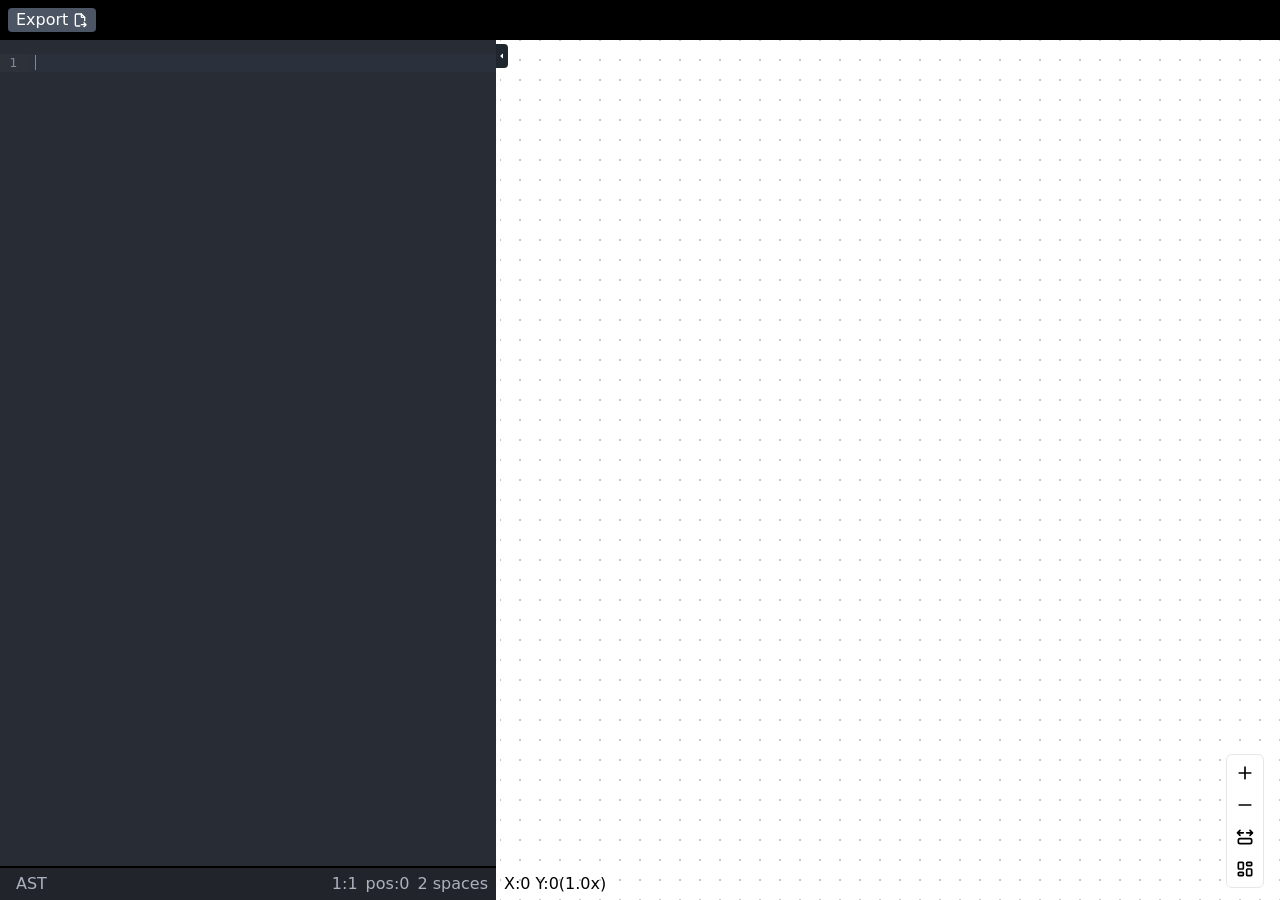
==== commit 1303ae26: "update" ====
--- a/index.html
+++ b/index.html
@@ -11,8 +11,10 @@
       window.process = { env: {} }
     }
   </script>
-  <script type="module" crossorigin src="/assets/index-BCe85XoU.js"></script>
-  <link rel="stylesheet" crossorigin href="/assets/index-CImh2Meu.css">
+  <script type="module" crossorigin src="/assets/index-DqDIm42_.js"></script>
+  <link rel="modulepreload" crossorigin href="/assets/vendor-DRp27-DN.js">
+  <link rel="modulepreload" crossorigin href="/assets/elkjs-BF1VBCO-.js">
+  <link rel="stylesheet" crossorigin href="/assets/index-kRnrP-Xa.css">
 </head>
 
 <body>
--- a/assets/index-kRnrP-Xa.css
+++ b/assets/index-kRnrP-Xa.css
@@ -0,0 +1 @@
+*,:before,:after{box-sizing:border-box;border-width:0;border-style:solid;border-color:#e5e7eb}:before,:after{--tw-content: ""}html,:host{line-height:1.5;-webkit-text-size-adjust:100%;-moz-tab-size:4;-o-tab-size:4;tab-size:4;font-family:ui-sans-serif,system-ui,sans-serif,"Apple Color Emoji","Segoe UI Emoji",Segoe UI Symbol,"Noto Color Emoji";font-feature-settings:normal;font-variation-settings:normal;-webkit-tap-highlight-color:transparent}body{margin:0;line-height:inherit}hr{height:0;color:inherit;border-top-width:1px}abbr:where([title]){-webkit-text-decoration:underline dotted;text-decoration:underline dotted}h1,h2,h3,h4,h5,h6{font-size:inherit;font-weight:inherit}a{color:inherit;text-decoration:inherit}b,strong{font-weight:bolder}code,kbd,samp,pre{font-family:ui-monospace,SFMono-Regular,Menlo,Monaco,Consolas,Liberation Mono,Courier New,monospace;font-feature-settings:normal;font-variation-settings:normal;font-size:1em}small{font-size:80%}sub,sup{font-size:75%;line-height:0;position:relative;vertical-align:baseline}sub{bottom:-.25em}sup{top:-.5em}table{text-indent:0;border-color:inherit;border-collapse:collapse}button,input,optgroup,select,textarea{font-family:inherit;font-feature-settings:inherit;font-variation-settings:inherit;font-size:100%;font-weight:inherit;line-height:inherit;color:inherit;margin:0;padding:0}button,select{text-transform:none}button,[type=button],[type=reset],[type=submit]{-webkit-appearance:button;background-color:transparent;background-image:none}:-moz-focusring{outline:auto}:-moz-ui-invalid{box-shadow:none}progress{vertical-align:baseline}::-webkit-inner-spin-button,::-webkit-outer-spin-button{height:auto}[type=search]{-webkit-appearance:textfield;outline-offset:-2px}::-webkit-search-decoration{-webkit-appearance:none}::-webkit-file-upload-button{-webkit-appearance:button;font:inherit}summary{display:list-item}blockquote,dl,dd,h1,h2,h3,h4,h5,h6,hr,figure,p,pre{margin:0}fieldset{margin:0;padding:0}legend{padding:0}ol,ul,menu{list-style:none;margin:0;padding:0}dialog{padding:0}textarea{resize:vertical}input::-moz-placeholder,textarea::-moz-placeholder{opacity:1;color:#9ca3af}input::placeholder,textarea::placeholder{opacity:1;color:#9ca3af}button,[role=button]{cursor:pointer}:disabled{cursor:default}img,svg,video,canvas,audio,iframe,embed,object{display:block;vertical-align:middle}img,video{max-width:100%;height:auto}[hidden]{display:none}*,:before,:after{--tw-border-spacing-x: 0;--tw-border-spacing-y: 0;--tw-translate-x: 0;--tw-translate-y: 0;--tw-rotate: 0;--tw-skew-x: 0;--tw-skew-y: 0;--tw-scale-x: 1;--tw-scale-y: 1;--tw-pan-x: ;--tw-pan-y: ;--tw-pinch-zoom: ;--tw-scroll-snap-strictness: proximity;--tw-gradient-from-position: ;--tw-gradient-via-position: ;--tw-gradient-to-position: ;--tw-ordinal: ;--tw-slashed-zero: ;--tw-numeric-figure: ;--tw-numeric-spacing: ;--tw-numeric-fraction: ;--tw-ring-inset: ;--tw-ring-offset-width: 0px;--tw-ring-offset-color: #fff;--tw-ring-color: rgb(59 130 246 / .5);--tw-ring-offset-shadow: 0 0 #0000;--tw-ring-shadow: 0 0 #0000;--tw-shadow: 0 0 #0000;--tw-shadow-colored: 0 0 #0000;--tw-blur: ;--tw-brightness: ;--tw-contrast: ;--tw-grayscale: ;--tw-hue-rotate: ;--tw-invert: ;--tw-saturate: ;--tw-sepia: ;--tw-drop-shadow: ;--tw-backdrop-blur: ;--tw-backdrop-brightness: ;--tw-backdrop-contrast: ;--tw-backdrop-grayscale: ;--tw-backdrop-hue-rotate: ;--tw-backdrop-invert: ;--tw-backdrop-opacity: ;--tw-backdrop-saturate: ;--tw-backdrop-sepia: }::backdrop{--tw-border-spacing-x: 0;--tw-border-spacing-y: 0;--tw-translate-x: 0;--tw-translate-y: 0;--tw-rotate: 0;--tw-skew-x: 0;--tw-skew-y: 0;--tw-scale-x: 1;--tw-scale-y: 1;--tw-pan-x: ;--tw-pan-y: ;--tw-pinch-zoom: ;--tw-scroll-snap-strictness: proximity;--tw-gradient-from-position: ;--tw-gradient-via-position: ;--tw-gradient-to-position: ;--tw-ordinal: ;--tw-slashed-zero: ;--tw-numeric-figure: ;--tw-numeric-spacing: ;--tw-numeric-fraction: ;--tw-ring-inset: ;--tw-ring-offset-width: 0px;--tw-ring-offset-color: #fff;--tw-ring-color: rgb(59 130 246 / .5);--tw-ring-offset-shadow: 0 0 #0000;--tw-ring-shadow: 0 0 #0000;--tw-shadow: 0 0 #0000;--tw-shadow-colored: 0 0 #0000;--tw-blur: ;--tw-brightness: ;--tw-contrast: ;--tw-grayscale: ;--tw-hue-rotate: ;--tw-invert: ;--tw-saturate: ;--tw-sepia: ;--tw-drop-shadow: ;--tw-backdrop-blur: ;--tw-backdrop-brightness: ;--tw-backdrop-contrast: ;--tw-backdrop-grayscale: ;--tw-backdrop-hue-rotate: ;--tw-backdrop-invert: ;--tw-backdrop-opacity: ;--tw-backdrop-saturate: ;--tw-backdrop-sepia: }.container{width:100%}@media (min-width: 640px){.container{max-width:640px}}@media (min-width: 768px){.container{max-width:768px}}@media (min-width: 1024px){.container{max-width:1024px}}@media (min-width: 1280px){.container{max-width:1280px}}@media (min-width: 1536px){.container{max-width:1536px}}.icon-\[tabler--arrow-autofit-content\]{display:inline-block;width:1em;height:1em;background-color:currentColor;-webkit-mask-image:var(--svg);mask-image:var(--svg);-webkit-mask-repeat:no-repeat;mask-repeat:no-repeat;-webkit-mask-size:100% 100%;mask-size:100% 100%;--svg: url("data:image/svg+xml,%3Csvg xmlns='http://www.w3.org/2000/svg' viewBox='0 0 24 24' width='24' height='24'%3E%3Cpath fill='none' stroke='black' stroke-linecap='round' stroke-linejoin='round' stroke-width='2' d='M6 4L3 7l3 3m12-6l3 3l-3 3M4 16a2 2 0 0 1 2-2h12a2 2 0 0 1 2 2v2a2 2 0 0 1-2 2H6a2 2 0 0 1-2-2zm6-9H3m18 0h-7'/%3E%3C/svg%3E")}.icon-\[tabler--caret-left-filled\]{display:inline-block;width:1em;height:1em;background-color:currentColor;-webkit-mask-image:var(--svg);mask-image:var(--svg);-webkit-mask-repeat:no-repeat;mask-repeat:no-repeat;-webkit-mask-size:100% 100%;mask-size:100% 100%;--svg: url("data:image/svg+xml,%3Csvg xmlns='http://www.w3.org/2000/svg' viewBox='0 0 24 24' width='24' height='24'%3E%3Cpath fill='black' d='m13.883 5.007l.058-.005h.118l.058.005l.06.009l.052.01l.108.032l.067.027l.132.07l.09.065l.081.073l.083.094l.054.077l.054.096l.017.036l.027.067l.032.108l.01.053l.01.06l.004.057L15 6v12c0 .852-.986 1.297-1.623.783l-.084-.076l-6-6a1 1 0 0 1-.083-1.32l.083-.094l6-6l.094-.083l.077-.054l.096-.054l.036-.017l.067-.027l.108-.032l.053-.01l.06-.01z'/%3E%3C/svg%3E")}.icon-\[tabler--caret-right-filled\]{display:inline-block;width:1em;height:1em;background-color:currentColor;-webkit-mask-image:var(--svg);mask-image:var(--svg);-webkit-mask-repeat:no-repeat;mask-repeat:no-repeat;-webkit-mask-size:100% 100%;mask-size:100% 100%;--svg: url("data:image/svg+xml,%3Csvg xmlns='http://www.w3.org/2000/svg' viewBox='0 0 24 24' width='24' height='24'%3E%3Cpath fill='black' d='M9 6c0-.852.986-1.297 1.623-.783l.084.076l6 6a1 1 0 0 1 .083 1.32l-.083.094l-6 6l-.094.083l-.077.054l-.096.054l-.036.017l-.067.027l-.108.032l-.053.01l-.06.01l-.057.004L10 19l-.059-.002l-.058-.005l-.06-.009l-.052-.01l-.108-.032l-.067-.027l-.132-.07l-.09-.065l-.081-.073l-.083-.094l-.054-.077l-.054-.096l-.017-.036l-.027-.067l-.032-.108l-.01-.053l-.01-.06l-.004-.057z'/%3E%3C/svg%3E")}.icon-\[tabler--file-export\]{display:inline-block;width:1em;height:1em;background-color:currentColor;-webkit-mask-image:var(--svg);mask-image:var(--svg);-webkit-mask-repeat:no-repeat;mask-repeat:no-repeat;-webkit-mask-size:100% 100%;mask-size:100% 100%;--svg: url("data:image/svg+xml,%3Csvg xmlns='http://www.w3.org/2000/svg' viewBox='0 0 24 24' width='24' height='24'%3E%3Cg fill='none' stroke='black' stroke-linecap='round' stroke-linejoin='round' stroke-width='2'%3E%3Cpath d='M14 3v4a1 1 0 0 0 1 1h4'/%3E%3Cpath d='M11.5 21H7a2 2 0 0 1-2-2V5a2 2 0 0 1 2-2h7l5 5v5m-5 6h7m-3-3l3 3l-3 3'/%3E%3C/g%3E%3C/svg%3E")}.icon-\[tabler--layout-dashboard\]{display:inline-block;width:1em;height:1em;background-color:currentColor;-webkit-mask-image:var(--svg);mask-image:var(--svg);-webkit-mask-repeat:no-repeat;mask-repeat:no-repeat;-webkit-mask-size:100% 100%;mask-size:100% 100%;--svg: url("data:image/svg+xml,%3Csvg xmlns='http://www.w3.org/2000/svg' viewBox='0 0 24 24' width='24' height='24'%3E%3Cpath fill='none' stroke='black' stroke-linecap='round' stroke-linejoin='round' stroke-width='2' d='M5 4h4a1 1 0 0 1 1 1v6a1 1 0 0 1-1 1H5a1 1 0 0 1-1-1V5a1 1 0 0 1 1-1m0 12h4a1 1 0 0 1 1 1v2a1 1 0 0 1-1 1H5a1 1 0 0 1-1-1v-2a1 1 0 0 1 1-1m10-4h4a1 1 0 0 1 1 1v6a1 1 0 0 1-1 1h-4a1 1 0 0 1-1-1v-6a1 1 0 0 1 1-1m0-8h4a1 1 0 0 1 1 1v2a1 1 0 0 1-1 1h-4a1 1 0 0 1-1-1V5a1 1 0 0 1 1-1'/%3E%3C/svg%3E")}.icon-\[tabler--minus\]{display:inline-block;width:1em;height:1em;background-color:currentColor;-webkit-mask-image:var(--svg);mask-image:var(--svg);-webkit-mask-repeat:no-repeat;mask-repeat:no-repeat;-webkit-mask-size:100% 100%;mask-size:100% 100%;--svg: url("data:image/svg+xml,%3Csvg xmlns='http://www.w3.org/2000/svg' viewBox='0 0 24 24' width='24' height='24'%3E%3Cpath fill='none' stroke='black' stroke-linecap='round' stroke-linejoin='round' stroke-width='2' d='M5 12h14'/%3E%3C/svg%3E")}.icon-\[tabler--plus\]{display:inline-block;width:1em;height:1em;background-color:currentColor;-webkit-mask-image:var(--svg);mask-image:var(--svg);-webkit-mask-repeat:no-repeat;mask-repeat:no-repeat;-webkit-mask-size:100% 100%;mask-size:100% 100%;--svg: url("data:image/svg+xml,%3Csvg xmlns='http://www.w3.org/2000/svg' viewBox='0 0 24 24' width='24' height='24'%3E%3Cpath fill='none' stroke='black' stroke-linecap='round' stroke-linejoin='round' stroke-width='2' d='M12 5v14m-7-7h14'/%3E%3C/svg%3E")}.icon{height:1.25rem;width:1.25rem}.icon:hover{cursor:pointer}.static{position:static}.absolute{position:absolute}.relative{position:relative}.-left-1{left:-.25rem}.bottom-0{bottom:0}.bottom-1{bottom:.25rem}.bottom-3{bottom:.75rem}.left-0{left:0}.left-1{left:.25rem}.right-0{right:0}.right-4{right:1rem}.top-0{top:0}.top-1{top:.25rem}.top-8{top:2rem}.z-0{z-index:0}.z-10{z-index:10}.z-\[1\]{z-index:1}.ml-1{margin-left:.25rem}.ml-2{margin-left:.5rem}.inline-block{display:inline-block}.flex{display:flex}.table{display:table}.grid{display:grid}.inline-grid{display:inline-grid}.hidden{display:none}.h-0{height:0px}.h-10{height:2.5rem}.h-4{height:1rem}.h-6{height:1.5rem}.h-8{height:2rem}.h-full{height:100%}.min-h-full{min-height:100%}.w-0{width:0px}.w-1{width:.25rem}.w-20{width:5rem}.w-3{width:.75rem}.w-3\/4{width:75%}.w-4{width:1rem}.w-48{width:12rem}.w-\[500px\]{width:500px}.w-full{width:100%}.flex-1{flex:1 1 0%}.transform{transform:translate(var(--tw-translate-x),var(--tw-translate-y)) rotate(var(--tw-rotate)) skew(var(--tw-skew-x)) skewY(var(--tw-skew-y)) scaleX(var(--tw-scale-x)) scaleY(var(--tw-scale-y))}.cursor-col-resize{cursor:col-resize}.cursor-pointer{cursor:pointer}.select-none{-webkit-user-select:none;-moz-user-select:none;user-select:none}.resize{resize:both}.appearance-none{-webkit-appearance:none;-moz-appearance:none;appearance:none}.flex-row{flex-direction:row}.flex-col{flex-direction:column}.items-center{align-items:center}.justify-start{justify-content:flex-start}.justify-between{justify-content:space-between}.space-x-2>:not([hidden])~:not([hidden]){--tw-space-x-reverse: 0;margin-right:calc(.5rem * var(--tw-space-x-reverse));margin-left:calc(.5rem * calc(1 - var(--tw-space-x-reverse)))}.space-y-3>:not([hidden])~:not([hidden]){--tw-space-y-reverse: 0;margin-top:calc(.75rem * calc(1 - var(--tw-space-y-reverse)));margin-bottom:calc(.75rem * var(--tw-space-y-reverse))}.overflow-auto{overflow:auto}.overflow-hidden{overflow:hidden}.overflow-x-auto{overflow-x:auto}.rounded{border-radius:.25rem}.rounded-md{border-radius:.375rem}.rounded-br{border-bottom-right-radius:.25rem}.rounded-tr{border-top-right-radius:.25rem}.border{border-width:1px}.bg-\[\#20262e\]{--tw-bg-opacity: 1;background-color:rgb(32 38 46 / var(--tw-bg-opacity))}.bg-\[\#4285f4\]{--tw-bg-opacity: 1;background-color:rgb(66 133 244 / var(--tw-bg-opacity))}.bg-black{--tw-bg-opacity: 1;background-color:rgb(0 0 0 / var(--tw-bg-opacity))}.bg-gray-600{--tw-bg-opacity: 1;background-color:rgb(75 85 99 / var(--tw-bg-opacity))}.bg-gray-800{--tw-bg-opacity: 1;background-color:rgb(31 41 55 / var(--tw-bg-opacity))}.bg-transparent{background-color:transparent}.bg-white{--tw-bg-opacity: 1;background-color:rgb(255 255 255 / var(--tw-bg-opacity))}.p-2{padding:.5rem}.px-2{padding-left:.5rem;padding-right:.5rem}.px-4{padding-left:1rem;padding-right:1rem}.px-\[2px\]{padding-left:2px;padding-right:2px}.py-2{padding-top:.5rem;padding-bottom:.5rem}.font-bold{font-weight:700}.leading-tight{line-height:1.25}.text-white{--tw-text-opacity: 1;color:rgb(255 255 255 / var(--tw-text-opacity))}.shadow-md{--tw-shadow: 0 4px 6px -1px rgb(0 0 0 / .1), 0 2px 4px -2px rgb(0 0 0 / .1);--tw-shadow-colored: 0 4px 6px -1px var(--tw-shadow-color), 0 2px 4px -2px var(--tw-shadow-color);box-shadow:var(--tw-ring-offset-shadow, 0 0 #0000),var(--tw-ring-shadow, 0 0 #0000),var(--tw-shadow)}.outline-none{outline:2px solid transparent;outline-offset:2px}.invert{--tw-invert: invert(100%);filter:var(--tw-blur) var(--tw-brightness) var(--tw-contrast) var(--tw-grayscale) var(--tw-hue-rotate) var(--tw-invert) var(--tw-saturate) var(--tw-sepia) var(--tw-drop-shadow)}.filter{filter:var(--tw-blur) var(--tw-brightness) var(--tw-contrast) var(--tw-grayscale) var(--tw-hue-rotate) var(--tw-invert) var(--tw-saturate) var(--tw-sepia) var(--tw-drop-shadow)}#app{display:flex;width:100%;flex:1 1 0%;flex-direction:column}body{display:flex;height:100svh;width:100%}.hover\:cursor-pointer:hover{cursor:pointer}.hover\:border:hover{border-width:1px}.hover\:border-dashed:hover{border-style:dashed}.hover\:bg-\[\#4285f4\]:hover{--tw-bg-opacity: 1;background-color:rgb(66 133 244 / var(--tw-bg-opacity))}.hover\:bg-gray-800:hover{--tw-bg-opacity: 1;background-color:rgb(31 41 55 / var(--tw-bg-opacity))}.focus\:outline-none:focus{outline:2px solid transparent;outline-offset:2px}#split-resizer{cursor:col-resize;grid-area:resizer}#editor-container{grid-template-columns:auto 4px 0;grid-template-areas:"editor resizer close-btn"}#editor-container :nth-child(1){grid-area:editor}#editor-container :nth-last-child(1){grid-area:close-btn}
